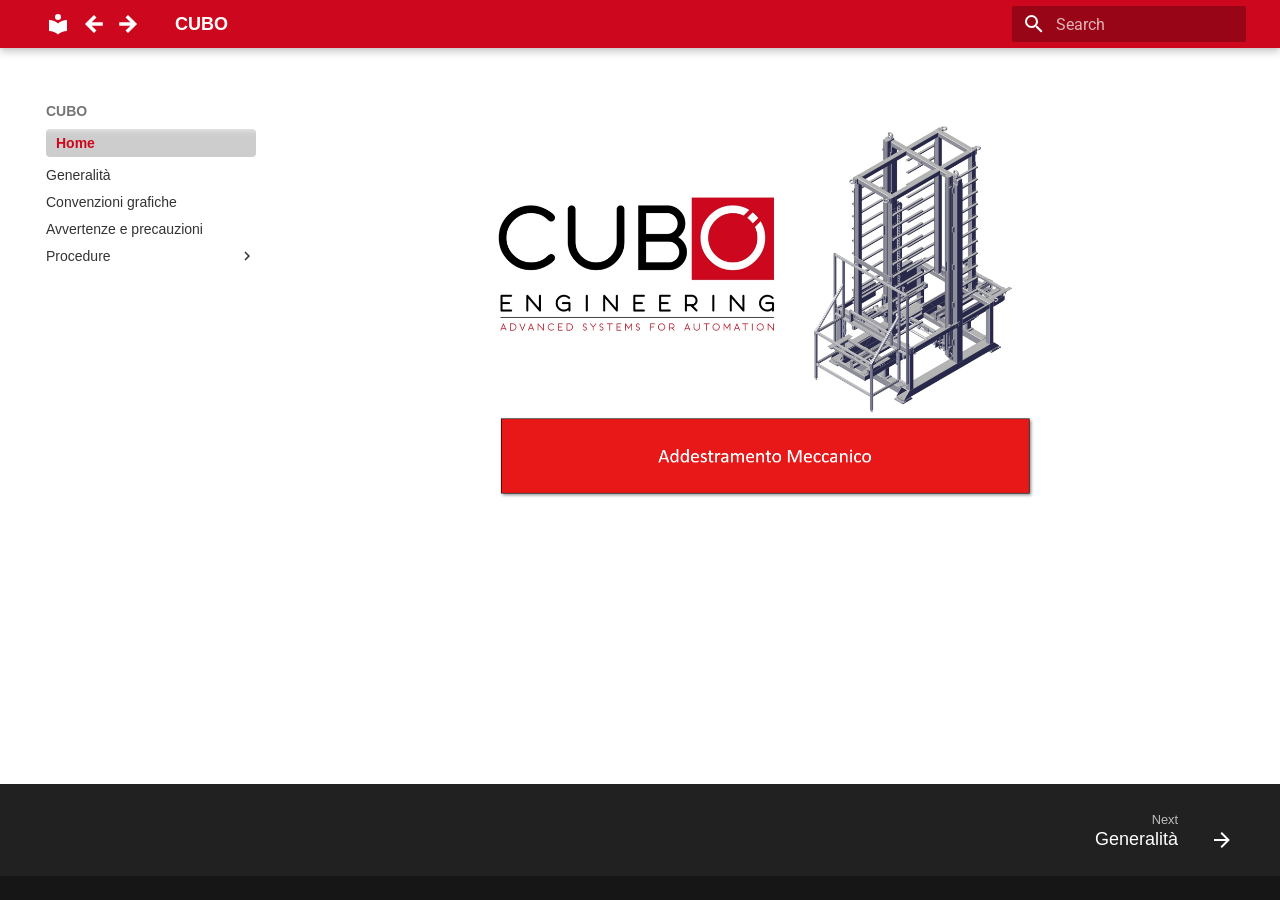
==== index.html @ 9cb29385 "Add files via upload" ====
<!doctype html>
<html lang="en" class="no-js">
  <head>
    
      <meta charset="utf-8">
      <meta name="viewport" content="width=device-width,initial-scale=1">
      
      
      
      
      
        <link rel="next" href="overview.html">
      
      
        
      
      
      <link rel="icon" href="assets/images/favicon.png">
      <meta name="generator" content="mkdocs-1.6.1, mkdocs-material-9.7.6">
    
    
      
        <title>CUBO</title>
      
    
    
      <link rel="stylesheet" href="assets/stylesheets/main.484c7ddc.min.css">
      
      


    
    
      
    
    
      
        
        
        <link rel="preconnect" href="https://fonts.gstatic.com" crossorigin>
        <link rel="stylesheet" href="https://fonts.googleapis.com/css?family=Roboto:300,300i,400,400i,700,700i%7CRoboto+Mono:400,400i,700,700i&display=fallback">
        <style>:root{--md-text-font:"Roboto";--md-code-font:"Roboto Mono"}</style>
      
    
    
      <link rel="stylesheet" href="style.css">
    
    <script>__md_scope=new URL(".",location),__md_hash=e=>[...e].reduce(((e,_)=>(e<<5)-e+_.charCodeAt(0)),0),__md_get=(e,_=localStorage,t=__md_scope)=>JSON.parse(_.getItem(t.pathname+"."+e)),__md_set=(e,_,t=localStorage,a=__md_scope)=>{try{t.setItem(a.pathname+"."+e,JSON.stringify(_))}catch(e){}}</script>
    
      

    
    
  </head>
  
  
    <body dir="ltr">
  
    
    <input class="md-toggle" data-md-toggle="drawer" type="checkbox" id="__drawer" autocomplete="off">
    <input class="md-toggle" data-md-toggle="search" type="checkbox" id="__search" autocomplete="off">
    <label class="md-overlay" for="__drawer"></label>
    <div data-md-component="skip">
      
    </div>
    <div data-md-component="announce">
      
    </div>
    
    
      

  

<header class="md-header md-header--shadow" data-md-component="header">
  <nav class="md-header__inner md-grid" aria-label="Header">
    <a href="index.html" title="CUBO" class="md-header__button md-logo" aria-label="CUBO" data-md-component="logo">
      
  
  <svg xmlns="http://www.w3.org/2000/svg" viewBox="0 0 24 24"><path d="M12 8a3 3 0 0 0 3-3 3 3 0 0 0-3-3 3 3 0 0 0-3 3 3 3 0 0 0 3 3m0 3.54C9.64 9.35 6.5 8 3 8v11c3.5 0 6.64 1.35 9 3.54 2.36-2.19 5.5-3.54 9-3.54V8c-3.5 0-6.64 1.35-9 3.54"/></svg>

    </a>
    <label class="md-header__button md-icon" for="__drawer">
      
      <svg xmlns="http://www.w3.org/2000/svg" viewBox="0 0 24 24"><path d="M3 6h18v2H3zm0 5h18v2H3zm0 5h18v2H3z"/></svg>
    </label>
    <div class="md-header__title" data-md-component="header-title">
      <div class="md-header__ellipsis">
        <div class="md-header__topic">
          <span class="md-ellipsis">
            CUBO
          </span>
        </div>
        <div class="md-header__topic" data-md-component="header-topic">
          <span class="md-ellipsis">
            
              Home
            
          </span>
        </div>
      </div>
    </div>
    
    
      <script>var palette=__md_get("__palette");if(palette&&palette.color){if("(prefers-color-scheme)"===palette.color.media){var media=matchMedia("(prefers-color-scheme: light)"),input=document.querySelector(media.matches?"[data-md-color-media='(prefers-color-scheme: light)']":"[data-md-color-media='(prefers-color-scheme: dark)']");palette.color.media=input.getAttribute("data-md-color-media"),palette.color.scheme=input.getAttribute("data-md-color-scheme"),palette.color.primary=input.getAttribute("data-md-color-primary"),palette.color.accent=input.getAttribute("data-md-color-accent")}for(var[key,value]of Object.entries(palette.color))document.body.setAttribute("data-md-color-"+key,value)}</script>
    
    
    
      
      
        <label class="md-header__button md-icon" for="__search">
          
          <svg xmlns="http://www.w3.org/2000/svg" viewBox="0 0 24 24"><path d="M9.5 3A6.5 6.5 0 0 1 16 9.5c0 1.61-.59 3.09-1.56 4.23l.27.27h.79l5 5-1.5 1.5-5-5v-.79l-.27-.27A6.52 6.52 0 0 1 9.5 16 6.5 6.5 0 0 1 3 9.5 6.5 6.5 0 0 1 9.5 3m0 2C7 5 5 7 5 9.5S7 14 9.5 14 14 12 14 9.5 12 5 9.5 5"/></svg>
        </label>
        <div class="md-search" data-md-component="search" role="dialog">
  <label class="md-search__overlay" for="__search"></label>
  <div class="md-search__inner" role="search">
    <form class="md-search__form" name="search">
      <input type="text" class="md-search__input" name="query" aria-label="Search" placeholder="Search" autocapitalize="off" autocorrect="off" autocomplete="off" spellcheck="false" data-md-component="search-query" required>
      <label class="md-search__icon md-icon" for="__search">
        
        <svg xmlns="http://www.w3.org/2000/svg" viewBox="0 0 24 24"><path d="M9.5 3A6.5 6.5 0 0 1 16 9.5c0 1.61-.59 3.09-1.56 4.23l.27.27h.79l5 5-1.5 1.5-5-5v-.79l-.27-.27A6.52 6.52 0 0 1 9.5 16 6.5 6.5 0 0 1 3 9.5 6.5 6.5 0 0 1 9.5 3m0 2C7 5 5 7 5 9.5S7 14 9.5 14 14 12 14 9.5 12 5 9.5 5"/></svg>
        
        <svg xmlns="http://www.w3.org/2000/svg" viewBox="0 0 24 24"><path d="M20 11v2H8l5.5 5.5-1.42 1.42L4.16 12l7.92-7.92L13.5 5.5 8 11z"/></svg>
      </label>
      <nav class="md-search__options" aria-label="Search">
        
        <button type="reset" class="md-search__icon md-icon" title="Clear" aria-label="Clear" tabindex="-1">
          
          <svg xmlns="http://www.w3.org/2000/svg" viewBox="0 0 24 24"><path d="M19 6.41 17.59 5 12 10.59 6.41 5 5 6.41 10.59 12 5 17.59 6.41 19 12 13.41 17.59 19 19 17.59 13.41 12z"/></svg>
        </button>
      </nav>
      
    </form>
    <div class="md-search__output">
      <div class="md-search__scrollwrap" tabindex="0" data-md-scrollfix>
        <div class="md-search-result" data-md-component="search-result">
          <div class="md-search-result__meta">
            Initializing search
          </div>
          <ol class="md-search-result__list" role="presentation"></ol>
        </div>
      </div>
    </div>
  </div>
</div>
      
    
    
  </nav>
  
</header>
    
    <div class="md-container" data-md-component="container">
      
      
        
          
        
      
      <main class="md-main" data-md-component="main">
        <div class="md-main__inner md-grid">
          
            
              
              <div class="md-sidebar md-sidebar--primary" data-md-component="sidebar" data-md-type="navigation" >
                <div class="md-sidebar__scrollwrap">
                  <div class="md-sidebar__inner">
                    



  

<nav class="md-nav md-nav--primary md-nav--integrated" aria-label="Navigation" data-md-level="0">
  <label class="md-nav__title" for="__drawer">
    <a href="index.html" title="CUBO" class="md-nav__button md-logo" aria-label="CUBO" data-md-component="logo">
      
  
  <svg xmlns="http://www.w3.org/2000/svg" viewBox="0 0 24 24"><path d="M12 8a3 3 0 0 0 3-3 3 3 0 0 0-3-3 3 3 0 0 0-3 3 3 3 0 0 0 3 3m0 3.54C9.64 9.35 6.5 8 3 8v11c3.5 0 6.64 1.35 9 3.54 2.36-2.19 5.5-3.54 9-3.54V8c-3.5 0-6.64 1.35-9 3.54"/></svg>

    </a>
    CUBO
  </label>
  
  <ul class="md-nav__list" data-md-scrollfix>
    
      
      
  
  
    
  
  
  
    <li class="md-nav__item md-nav__item--active">
      
      <input class="md-nav__toggle md-toggle" type="checkbox" id="__toc">
      
      
      
      <a href="index.html" class="md-nav__link md-nav__link--active">
        
  
  
  <span class="md-ellipsis">
    
  
    Home
  

    
  </span>
  
  

      </a>
      
    </li>
  

    
      
      
  
  
  
  
    <li class="md-nav__item">
      <a href="overview.html" class="md-nav__link">
        
  
  
  <span class="md-ellipsis">
    
  
    Generalità
  

    
  </span>
  
  

      </a>
    </li>
  

    
      
      
  
  
  
  
    <li class="md-nav__item">
      <a href="symbols.html" class="md-nav__link">
        
  
  
  <span class="md-ellipsis">
    
  
    Convenzioni grafiche
  

    
  </span>
  
  

      </a>
    </li>
  

    
      
      
  
  
  
  
    <li class="md-nav__item">
      <a href="avvertenze.html" class="md-nav__link">
        
  
  
  <span class="md-ellipsis">
    
  
    Avvertenze e precauzioni
  

    
  </span>
  
  

      </a>
    </li>
  

    
      
      
  
  
  
  
    
    
      
        
      
        
      
    
    
    
    
    <li class="md-nav__item md-nav__item--nested">
      
        
        
        <input class="md-nav__toggle md-toggle " type="checkbox" id="__nav_5" >
        
          
          <label class="md-nav__link" for="__nav_5" id="__nav_5_label" tabindex="0">
            
  
  
  <span class="md-ellipsis">
    
  
    Procedure
  

    
  </span>
  
  

            <span class="md-nav__icon md-icon"></span>
          </label>
        
        <nav class="md-nav" data-md-level="1" aria-labelledby="__nav_5_label" aria-expanded="false">
          <label class="md-nav__title" for="__nav_5">
            <span class="md-nav__icon md-icon"></span>
            
  
    Procedure
  

          </label>
          <ul class="md-nav__list" data-md-scrollfix>
            
              
                
  
  
  
  
    
    
      
        
      
        
      
    
    
    
    
    <li class="md-nav__item md-nav__item--nested">
      
        
        
        <input class="md-nav__toggle md-toggle " type="checkbox" id="__nav_5_1" >
        
          
          <label class="md-nav__link" for="__nav_5_1" id="__nav_5_1_label" tabindex="0">
            
  
  
  <span class="md-ellipsis">
    
  
    Motore asse verticale
  

    
  </span>
  
  

            <span class="md-nav__icon md-icon"></span>
          </label>
        
        <nav class="md-nav" data-md-level="2" aria-labelledby="__nav_5_1_label" aria-expanded="false">
          <label class="md-nav__title" for="__nav_5_1">
            <span class="md-nav__icon md-icon"></span>
            
  
    Motore asse verticale
  

          </label>
          <ul class="md-nav__list" data-md-scrollfix>
            
              
                
  
  
  
  
    <li class="md-nav__item">
      <a href="Motore%20asse%20verticale/smontaggio.html" class="md-nav__link">
        
  
  
  <span class="md-ellipsis">
    
  
    Smontaggio
  

    
  </span>
  
  

      </a>
    </li>
  

              
            
              
                
  
  
  
  
    <li class="md-nav__item">
      <a href="Motore%20asse%20verticale/montaggio.html" class="md-nav__link">
        
  
  
  <span class="md-ellipsis">
    
  
    Montaggio
  

    
  </span>
  
  

      </a>
    </li>
  

              
            
          </ul>
        </nav>
      
    </li>
  

              
            
              
                
  
  
  
  
    
    
      
        
      
        
      
        
      
    
    
    
    
    <li class="md-nav__item md-nav__item--nested">
      
        
        
        <input class="md-nav__toggle md-toggle " type="checkbox" id="__nav_5_2" >
        
          
          <label class="md-nav__link" for="__nav_5_2" id="__nav_5_2_label" tabindex="0">
            
  
  
  <span class="md-ellipsis">
    
  
    Cinghie carrello 3
  

    
  </span>
  
  

            <span class="md-nav__icon md-icon"></span>
          </label>
        
        <nav class="md-nav" data-md-level="2" aria-labelledby="__nav_5_2_label" aria-expanded="false">
          <label class="md-nav__title" for="__nav_5_2">
            <span class="md-nav__icon md-icon"></span>
            
  
    Cinghie carrello 3
  

          </label>
          <ul class="md-nav__list" data-md-scrollfix>
            
              
                
  
  
  
  
    <li class="md-nav__item">
      <a href="Cinghie%20carrello%203/descrizione.html" class="md-nav__link">
        
  
  
  <span class="md-ellipsis">
    
  
    Descrizione
  

    
  </span>
  
  

      </a>
    </li>
  

              
            
              
                
  
  
  
  
    <li class="md-nav__item">
      <a href="Cinghie%20carrello%203/smontaggio.html" class="md-nav__link">
        
  
  
  <span class="md-ellipsis">
    
  
    Smontaggio
  

    
  </span>
  
  

      </a>
    </li>
  

              
            
              
                
  
  
  
  
    <li class="md-nav__item">
      <a href="Cinghie%20carrello%203/montaggio.html" class="md-nav__link">
        
  
  
  <span class="md-ellipsis">
    
  
    Montaggio
  

    
  </span>
  
  

      </a>
    </li>
  

              
            
          </ul>
        </nav>
      
    </li>
  

              
            
          </ul>
        </nav>
      
    </li>
  

    
  </ul>
</nav>
                  </div>
                </div>
              </div>
            
            
          
          
            <div class="md-content" data-md-component="content">
              
              <article class="md-content__inner md-typeset">
                
                  



  <h1>Home</h1>

<!DOCTYPE html>
<html>
<head>
    <link rel="stylesheet" href="../style.css">
</head>
<body>

<style>
    /* Nasconde il titolo solo in questa pagina */
    h1 { display: none !important; }
</style>

<figure class="centered-figure">
    <img src="./images/copertina.png" alt="Descrizione immagine">
</figure>












                
              </article>
            </div>
          
          
<script>var target=document.getElementById(location.hash.slice(1));target&&target.name&&(target.checked=target.name.startsWith("__tabbed_"))</script>
        </div>
        
      </main>
      
        <footer class="md-footer">
  
    
      
      <nav class="md-footer__inner md-grid" aria-label="Footer" >
        
        
          
          <a href="overview.html" class="md-footer__link md-footer__link--next" aria-label="Next: Generalità">
            <div class="md-footer__title">
              <span class="md-footer__direction">
                Next
              </span>
              <div class="md-ellipsis">
                Generalità
              </div>
            </div>
            <div class="md-footer__button md-icon">
              
              <svg xmlns="http://www.w3.org/2000/svg" viewBox="0 0 24 24"><path d="M4 11v2h12l-5.5 5.5 1.42 1.42L19.84 12l-7.92-7.92L10.5 5.5 16 11z"/></svg>
            </div>
          </a>
        
      </nav>
    
  
  <div class="md-footer-meta md-typeset">
    <div class="md-footer-meta__inner md-grid">
      <div class="md-copyright">
  
  
</div>
      
    </div>
  </div>
</footer>
      
    </div>
    <div class="md-dialog" data-md-component="dialog">
      <div class="md-dialog__inner md-typeset"></div>
    </div>
    
    
    
      
      
      <script id="__config" type="application/json">{"annotate": null, "base": ".", "features": ["navigation.footer", "navigation.indexes", "toc.integrate"], "search": "assets/javascripts/workers/search.2c215733.min.js", "tags": null, "translations": {"clipboard.copied": "Copied to clipboard", "clipboard.copy": "Copy to clipboard", "search.result.more.one": "1 more on this page", "search.result.more.other": "# more on this page", "search.result.none": "No matching documents", "search.result.one": "1 matching document", "search.result.other": "# matching documents", "search.result.placeholder": "Type to start searching", "search.result.term.missing": "Missing", "select.version": "Select version"}, "version": null}</script>
    
    
      <script src="assets/javascripts/bundle.79ae519e.min.js"></script>
      
        <script src="https://jquery.com"></script>
      
        <script src="javascripts/nav_buttons.js"></script>
      
    
  </body>
</html>
---- assets/stylesheets/main.484c7ddc.min.css ----
@charset "UTF-8";html{-webkit-text-size-adjust:none;-moz-text-size-adjust:none;text-size-adjust:none;box-sizing:border-box}*,:after,:before{box-sizing:inherit}@media (prefers-reduced-motion){*,:after,:before{transition:none!important}}body{margin:0}a,button,input,label{-webkit-tap-highlight-color:transparent}a{color:inherit;text-decoration:none}hr{border:0;box-sizing:initial;display:block;height:.05rem;overflow:visible;padding:0}small{font-size:80%}sub,sup{line-height:1em}img{border-style:none}table{border-collapse:initial;border-spacing:0}td,th{font-weight:400;vertical-align:top}button{background:#0000;border:0;font-family:inherit;font-size:inherit;margin:0;padding:0}input{border:0;outline:none}:root{--md-primary-fg-color:#4051b5;--md-primary-fg-color--light:#5d6cc0;--md-primary-fg-color--dark:#303fa1;--md-primary-bg-color:#fff;--md-primary-bg-color--light:#ffffffb3;--md-accent-fg-color:#526cfe;--md-accent-fg-color--transparent:#526cfe1a;--md-accent-bg-color:#fff;--md-accent-bg-color--light:#ffffffb3}[data-md-color-scheme=default]{color-scheme:light}[data-md-color-scheme=default] img[src$="#gh-dark-mode-only"],[data-md-color-scheme=default] img[src$="#only-dark"]{display:none}:root,[data-md-color-scheme=default]{--md-hue:225deg;--md-default-fg-color:#000000de;--md-default-fg-color--light:#0000008a;--md-default-fg-color--lighter:#00000052;--md-default-fg-color--lightest:#00000012;--md-default-bg-color:#fff;--md-default-bg-color--light:#ffffffb3;--md-default-bg-color--lighter:#ffffff4d;--md-default-bg-color--lightest:#ffffff1f;--md-code-fg-color:#36464e;--md-code-bg-color:#f5f5f5;--md-code-bg-color--light:#f5f5f5b3;--md-code-bg-color--lighter:#f5f5f54d;--md-code-hl-color:#4287ff;--md-code-hl-color--light:#4287ff1a;--md-code-hl-number-color:#d52a2a;--md-code-hl-special-color:#db1457;--md-code-hl-function-color:#a846b9;--md-code-hl-constant-color:#6e59d9;--md-code-hl-keyword-color:#3f6ec6;--md-code-hl-string-color:#1c7d4d;--md-code-hl-name-color:var(--md-code-fg-color);--md-code-hl-operator-color:var(--md-default-fg-color--light);--md-code-hl-punctuation-color:var(--md-default-fg-color--light);--md-code-hl-comment-color:var(--md-default-fg-color--light);--md-code-hl-generic-color:var(--md-default-fg-color--light);--md-code-hl-variable-color:var(--md-default-fg-color--light);--md-typeset-color:var(--md-default-fg-color);--md-typeset-a-color:var(--md-primary-fg-color);--md-typeset-del-color:#f5503d26;--md-typeset-ins-color:#0bd57026;--md-typeset-kbd-color:#fafafa;--md-typeset-kbd-accent-color:#fff;--md-typeset-kbd-border-color:#b8b8b8;--md-typeset-mark-color:#ffff0080;--md-typeset-table-color:#0000001f;--md-typeset-table-color--light:rgba(0,0,0,.035);--md-admonition-fg-color:var(--md-default-fg-color);--md-admonition-bg-color:var(--md-default-bg-color);--md-warning-fg-color:#000000de;--md-warning-bg-color:#ff9;--md-footer-fg-color:#fff;--md-footer-fg-color--light:#ffffffb3;--md-footer-fg-color--lighter:#ffffff73;--md-footer-bg-color:#000000de;--md-footer-bg-color--dark:#00000052;--md-shadow-z1:0 0.2rem 0.5rem #0000000d,0 0 0.05rem #0000001a;--md-shadow-z2:0 0.2rem 0.5rem #0000001a,0 0 0.05rem #00000040;--md-shadow-z3:0 0.2rem 0.5rem #0003,0 0 0.05rem #00000059}.md-icon svg{fill:currentcolor;display:block;height:1.2rem;width:1.2rem}body{-webkit-font-smoothing:antialiased;-moz-osx-font-smoothing:grayscale;--md-text-font-family:var(--md-text-font,_),-apple-system,BlinkMacSystemFont,Helvetica,Arial,sans-serif;--md-code-font-family:var(--md-code-font,_),SFMono-Regular,Consolas,Menlo,monospace}aside,body,input{font-feature-settings:"kern","liga";color:var(--md-typeset-color);font-family:var(--md-text-font-family)}code,kbd,pre{font-feature-settings:"kern";font-family:var(--md-code-font-family)}:root{--md-typeset-table-sort-icon:url('data:image/svg+xml;charset=utf-8,<svg xmlns="http://www.w3.org/2000/svg" viewBox="0 0 24 24"><path d="m18 21-4-4h3V7h-3l4-4 4 4h-3v10h3M2 19v-2h10v2M2 13v-2h7v2M2 7V5h4v2z"/></svg>');--md-typeset-table-sort-icon--asc:url('data:image/svg+xml;charset=utf-8,<svg xmlns="http://www.w3.org/2000/svg" viewBox="0 0 24 24"><path d="M19 17h3l-4 4-4-4h3V3h2M2 17h10v2H2M6 5v2H2V5m0 6h7v2H2z"/></svg>');--md-typeset-table-sort-icon--desc:url('data:image/svg+xml;charset=utf-8,<svg xmlns="http://www.w3.org/2000/svg" viewBox="0 0 24 24"><path d="M19 7h3l-4-4-4 4h3v14h2M2 17h10v2H2M6 5v2H2V5m0 6h7v2H2z"/></svg>')}.md-typeset{-webkit-print-color-adjust:exact;color-adjust:exact;font-size:.8rem;line-height:1.6;overflow-wrap:break-word}@media print{.md-typeset{font-size:.68rem}}.md-typeset blockquote,.md-typeset dl,.md-typeset figure,.md-typeset ol,.md-typeset pre,.md-typeset ul{margin-bottom:1em;margin-top:1em}.md-typeset h1{color:var(--md-default-fg-color--light);font-size:2em;line-height:1.3;margin:0 0 1.25em}.md-typeset h1,.md-typeset h2{font-weight:300;letter-spacing:-.01em}.md-typeset h2{font-size:1.5625em;line-height:1.4;margin:1.6em 0 .64em}.md-typeset h3{font-size:1.25em;font-weight:400;letter-spacing:-.01em;line-height:1.5;margin:1.6em 0 .8em}.md-typeset h2+h3{margin-top:.8em}.md-typeset h4{font-weight:700;letter-spacing:-.01em;margin:1em 0}.md-typeset h5,.md-typeset h6{color:var(--md-default-fg-color--light);font-size:.8em;font-weight:700;letter-spacing:-.01em;margin:1.25em 0}.md-typeset h5{text-transform:uppercase}.md-typeset h5 code{text-transform:none}.md-typeset hr{border-bottom:.05rem solid var(--md-default-fg-color--lightest);display:flow-root;margin:1.5em 0}.md-typeset a{color:var(--md-typeset-a-color);word-break:break-word}.md-typeset a,.md-typeset a:before{transition:color 125ms}.md-typeset a:focus,.md-typeset a:hover{color:var(--md-accent-fg-color)}.md-typeset a:focus code,.md-typeset a:hover code{background-color:var(--md-accent-fg-color--transparent);color:var(--md-accent-fg-color)}.md-typeset a code{color:var(--md-typeset-a-color)}.md-typeset a.focus-visible{outline-color:var(--md-accent-fg-color);outline-offset:.2rem}.md-typeset code,.md-typeset kbd,.md-typeset pre{color:var(--md-code-fg-color);direction:ltr;font-variant-ligatures:none;transition:background-color 125ms}@media print{.md-typeset code,.md-typeset kbd,.md-typeset pre{white-space:pre-wrap}}.md-typeset code{background-color:var(--md-code-bg-color);border-radius:.1rem;-webkit-box-decoration-break:clone;box-decoration-break:clone;font-size:.85em;padding:0 .2941176471em;transition:color 125ms,background-color 125ms;word-break:break-word}.md-typeset code:not(.focus-visible){-webkit-tap-highlight-color:transparent;outline:none}.md-typeset pre{display:flow-root;line-height:1.4;position:relative}.md-typeset pre>code{-webkit-box-decoration-break:slice;box-decoration-break:slice;box-shadow:none;display:block;margin:0;outline-color:var(--md-accent-fg-color);overflow:auto;padding:.7720588235em 1.1764705882em;scrollbar-color:var(--md-default-fg-color--lighter) #0000;scrollbar-width:thin;touch-action:auto;word-break:normal}.md-typeset pre>code:hover{scrollbar-color:var(--md-accent-fg-color) #0000}.md-typeset pre>code::-webkit-scrollbar{height:.2rem;width:.2rem}.md-typeset pre>code::-webkit-scrollbar-thumb{background-color:var(--md-default-fg-color--lighter)}.md-typeset pre>code::-webkit-scrollbar-thumb:hover{background-color:var(--md-accent-fg-color)}.md-typeset kbd{background-color:var(--md-typeset-kbd-color);border-radius:.1rem;box-shadow:0 .1rem 0 .05rem var(--md-typeset-kbd-border-color),0 .1rem 0 var(--md-typeset-kbd-border-color),0 -.1rem .2rem var(--md-typeset-kbd-accent-color) inset;color:var(--md-default-fg-color);display:inline-block;font-size:.75em;padding:0 .6666666667em;vertical-align:text-top;word-break:break-word}.md-typeset mark{background-color:var(--md-typeset-mark-color);-webkit-box-decoration-break:clone;box-decoration-break:clone;color:inherit;word-break:break-word}.md-typeset abbr{cursor:help;text-decoration:none}.md-typeset [data-preview],.md-typeset abbr{border-bottom:.05rem dotted var(--md-default-fg-color--light)}.md-typeset small{opacity:.75}[dir=ltr] .md-typeset sub,[dir=ltr] .md-typeset sup{margin-left:.078125em}[dir=rtl] .md-typeset sub,[dir=rtl] .md-typeset sup{margin-right:.078125em}[dir=ltr] .md-typeset blockquote{padding-left:.6rem}[dir=rtl] .md-typeset blockquote{padding-right:.6rem}[dir=ltr] .md-typeset blockquote{border-left:.2rem solid var(--md-default-fg-color--lighter)}[dir=rtl] .md-typeset blockquote{border-right:.2rem solid var(--md-default-fg-color--lighter)}.md-typeset blockquote{color:var(--md-default-fg-color--light);margin-left:0;margin-right:0}.md-typeset ul{list-style-type:disc}.md-typeset ul[type]{list-style-type:revert-layer}[dir=ltr] .md-typeset ol,[dir=ltr] .md-typeset ul{margin-left:.625em}[dir=rtl] .md-typeset ol,[dir=rtl] .md-typeset ul{margin-right:.625em}.md-typeset ol,.md-typeset ul{padding:0}.md-typeset ol:not([hidden]),.md-typeset ul:not([hidden]){display:flow-root}.md-typeset ol ol,.md-typeset ul ol{list-style-type:lower-alpha}.md-typeset ol ol ol,.md-typeset ul ol ol{list-style-type:lower-roman}.md-typeset ol ol ol ol,.md-typeset ul ol ol ol{list-style-type:upper-alpha}.md-typeset ol ol ol ol ol,.md-typeset ul ol ol ol ol{list-style-type:upper-roman}.md-typeset ol[type],.md-typeset ul[type]{list-style-type:revert-layer}[dir=ltr] .md-typeset ol li,[dir=ltr] .md-typeset ul li{margin-left:1.25em}[dir=rtl] .md-typeset ol li,[dir=rtl] .md-typeset ul li{margin-right:1.25em}.md-typeset ol li,.md-typeset ul li{margin-bottom:.5em}.md-typeset ol li blockquote,.md-typeset ol li p,.md-typeset ul li blockquote,.md-typeset ul li p{margin:.5em 0}.md-typeset ol li:last-child,.md-typeset ul li:last-child{margin-bottom:0}[dir=ltr] .md-typeset ol li ol,[dir=ltr] .md-typeset ol li ul,[dir=ltr] .md-typeset ul li ol,[dir=ltr] .md-typeset ul li ul{margin-left:.625em}[dir=rtl] .md-typeset ol li ol,[dir=rtl] .md-typeset ol li ul,[dir=rtl] .md-typeset ul li ol,[dir=rtl] .md-typeset ul li ul{margin-right:.625em}.md-typeset ol li ol,.md-typeset ol li ul,.md-typeset ul li ol,.md-typeset ul li ul{margin-bottom:.5em;margin-top:.5em}[dir=ltr] .md-typeset dd{margin-left:1.875em}[dir=rtl] .md-typeset dd{margin-right:1.875em}.md-typeset dd{margin-bottom:1.5em;margin-top:1em}.md-typeset img,.md-typeset svg,.md-typeset video{height:auto;max-width:100%}.md-typeset img[align=left]{margin:1em 1em 1em 0}.md-typeset img[align=right]{margin:1em 0 1em 1em}.md-typeset img[align]:only-child{margin-top:0}.md-typeset figure{display:flow-root;margin:1em auto;max-width:100%;text-align:center;width:fit-content}.md-typeset figure img{display:block;margin:0 auto}.md-typeset figcaption{font-style:italic;margin:1em auto;max-width:24rem}.md-typeset iframe{max-width:100%}.md-typeset table:not([class]){background-color:var(--md-default-bg-color);border:.05rem solid var(--md-typeset-table-color);border-radius:.1rem;display:inline-block;font-size:.64rem;max-width:100%;overflow:auto;touch-action:auto}@media print{.md-typeset table:not([class]){display:table}}.md-typeset table:not([class])+*{margin-top:1.5em}.md-typeset table:not([class]) td>:first-child,.md-typeset table:not([class]) th>:first-child{margin-top:0}.md-typeset table:not([class]) td>:last-child,.md-typeset table:not([class]) th>:last-child{margin-bottom:0}.md-typeset table:not([class]) td:not([align]),.md-typeset table:not([class]) th:not([align]){text-align:left}[dir=rtl] .md-typeset table:not([class]) td:not([align]),[dir=rtl] .md-typeset table:not([class]) th:not([align]){text-align:right}.md-typeset table:not([class]) th{font-weight:700;min-width:5rem;padding:.9375em 1.25em;vertical-align:top}.md-typeset table:not([class]) td{border-top:.05rem solid var(--md-typeset-table-color);padding:.9375em 1.25em;vertical-align:top}.md-typeset table:not([class]) tbody tr{transition:background-color 125ms}.md-typeset table:not([class]) tbody tr:hover{background-color:var(--md-typeset-table-color--light);box-shadow:0 .05rem 0 var(--md-default-bg-color) inset}.md-typeset table:not([class]) a{word-break:normal}.md-typeset table th[role=columnheader]{cursor:pointer}[dir=ltr] .md-typeset table th[role=columnheader]:after{margin-left:.5em}[dir=rtl] .md-typeset table th[role=columnheader]:after{margin-right:.5em}.md-typeset table th[role=columnheader]:after{content:"";display:inline-block;height:1.2em;-webkit-mask-image:var(--md-typeset-table-sort-icon);mask-image:var(--md-typeset-table-sort-icon);-webkit-mask-repeat:no-repeat;mask-repeat:no-repeat;-webkit-mask-size:contain;mask-size:contain;transition:background-color 125ms;vertical-align:text-bottom;width:1.2em}.md-typeset table th[role=columnheader]:hover:after{background-color:var(--md-default-fg-color--lighter)}.md-typeset table th[role=columnheader][aria-sort=ascending]:after{background-color:var(--md-default-fg-color--light);-webkit-mask-image:var(--md-typeset-table-sort-icon--asc);mask-image:var(--md-typeset-table-sort-icon--asc)}.md-typeset table th[role=columnheader][aria-sort=descending]:after{background-color:var(--md-default-fg-color--light);-webkit-mask-image:var(--md-typeset-table-sort-icon--desc);mask-image:var(--md-typeset-table-sort-icon--desc)}.md-typeset__scrollwrap{margin:1em -.8rem;overflow-x:auto;touch-action:auto}.md-typeset__table{display:inline-block;margin-bottom:.5em;padding:0 .8rem}@media print{.md-typeset__table{display:block}}html .md-typeset__table table{display:table;margin:0;overflow:hidden;width:100%}@media screen and (max-width:44.984375em){.md-content__inner>pre{margin:1em -.8rem}.md-content__inner>pre code{border-radius:0}}.md-typeset .md-author{border-radius:100%;display:block;flex-shrink:0;height:1.6rem;overflow:hidden;position:relative;transition:color 125ms,transform 125ms;width:1.6rem}.md-typeset .md-author img{display:block}.md-typeset .md-author--more{background:var(--md-default-fg-color--lightest);color:var(--md-default-fg-color--lighter);font-size:.6rem;font-weight:700;line-height:1.6rem;text-align:center}.md-typeset .md-author--long{height:2.4rem;width:2.4rem}.md-typeset a.md-author{transform:scale(1)}.md-typeset a.md-author img{border-radius:100%;filter:grayscale(100%) opacity(75%);transition:filter 125ms}.md-typeset a.md-author:focus,.md-typeset a.md-author:hover{transform:scale(1.1);z-index:1}.md-typeset a.md-author:focus img,.md-typeset a.md-author:hover img{filter:grayscale(0)}.md-banner{background-color:var(--md-footer-bg-color);color:var(--md-footer-fg-color);overflow:auto}@media print{.md-banner{display:none}}.md-banner--warning{background-color:var(--md-warning-bg-color);color:var(--md-warning-fg-color)}.md-banner__inner{font-size:.7rem;margin:.6rem auto;padding:0 .8rem}[dir=ltr] .md-banner__button{float:right}[dir=rtl] .md-banner__button{float:left}.md-banner__button{color:inherit;cursor:pointer;transition:opacity .25s}.no-js .md-banner__button{display:none}.md-banner__button:hover{opacity:.7}html{font-size:125%;height:100%;overflow-x:hidden}@media screen and (min-width:100em){html{font-size:137.5%}}@media screen and (min-width:125em){html{font-size:150%}}body{background-color:var(--md-default-bg-color);display:flex;flex-direction:column;font-size:.5rem;min-height:100%;position:relative;width:100%}@media print{body{display:block}}@media screen and (max-width:59.984375em){body[data-md-scrolllock]{position:fixed}}.md-grid{margin-left:auto;margin-right:auto;max-width:61rem}.md-container{display:flex;flex-direction:column;flex-grow:1}@media print{.md-container{display:block}}.md-main{flex-grow:1}.md-main__inner{display:flex;height:100%;margin-top:1.5rem}.md-ellipsis{overflow:hidden;text-overflow:ellipsis}.md-toggle{display:none}.md-option{height:0;opacity:0;position:absolute;width:0}.md-option:checked+label:not([hidden]){display:block}.md-option.focus-visible+label{outline-color:var(--md-accent-fg-color);outline-style:auto}.md-skip{background-color:var(--md-default-fg-color);border-radius:.1rem;color:var(--md-default-bg-color);font-size:.64rem;margin:.5rem;opacity:0;outline-color:var(--md-accent-fg-color);padding:.3rem .5rem;position:fixed;transform:translateY(.4rem);z-index:-1}.md-skip:focus{opacity:1;transform:translateY(0);transition:transform .25s cubic-bezier(.4,0,.2,1),opacity 175ms 75ms;z-index:10}@page{margin:25mm}:root{--md-clipboard-icon:url('data:image/svg+xml;charset=utf-8,<svg xmlns="http://www.w3.org/2000/svg" viewBox="0 0 24 24"><path d="M19 21H8V7h11m0-2H8a2 2 0 0 0-2 2v14a2 2 0 0 0 2 2h11a2 2 0 0 0 2-2V7a2 2 0 0 0-2-2m-3-4H4a2 2 0 0 0-2 2v14h2V3h12z"/></svg>')}.md-clipboard{border-radius:.1rem;color:var(--md-default-fg-color--lightest);cursor:pointer;height:1.5em;outline-color:var(--md-accent-fg-color);outline-offset:.1rem;transition:color .25s;width:1.5em;z-index:1}@media print{.md-clipboard{display:none}}.md-clipboard:not(.focus-visible){-webkit-tap-highlight-color:transparent;outline:none}:hover>.md-clipboard{color:var(--md-default-fg-color--light)}.md-clipboard:focus,.md-clipboard:hover{color:var(--md-accent-fg-color)}.md-clipboard:after{background-color:currentcolor;content:"";display:block;height:1.125em;margin:0 auto;-webkit-mask-image:var(--md-clipboard-icon);mask-image:var(--md-clipboard-icon);-webkit-mask-position:center;mask-position:center;-webkit-mask-repeat:no-repeat;mask-repeat:no-repeat;-webkit-mask-size:contain;mask-size:contain;width:1.125em}.md-clipboard--inline{cursor:pointer}.md-clipboard--inline code{transition:color .25s,background-color .25s}.md-clipboard--inline:focus code,.md-clipboard--inline:hover code{background-color:var(--md-accent-fg-color--transparent);color:var(--md-accent-fg-color)}:root{--md-code-select-icon:url('data:image/svg+xml;charset=utf-8,<svg xmlns="http://www.w3.org/2000/svg" viewBox="0 0 24 24"><path d="M19 19h-4v2h4c1.1 0 2-.9 2-2v-4h-2m0-12h-4v2h4v4h2V5c0-1.1-.9-2-2-2M5 5h4V3H5c-1.1 0-2 .9-2 2v4h2m0 6H3v4c0 1.1.9 2 2 2h4v-2H5zm2-4h2v2H7zm4 0h2v2h-2zm4 0h2v2h-2zM7 7h2v2H7zm4 0h2v2h-2zm4 0h2v2h-2zm-8 8h2v2H7zm4 0h2v2h-2zm4 0h2v2h-2z"/></svg>');--md-code-copy-icon:url('data:image/svg+xml;charset=utf-8,<svg xmlns="http://www.w3.org/2000/svg" viewBox="0 0 24 24"><path d="M19 21H8V7h11m0-2H8a2 2 0 0 0-2 2v14a2 2 0 0 0 2 2h11a2 2 0 0 0 2-2V7a2 2 0 0 0-2-2m-3-4H4a2 2 0 0 0-2 2v14h2V3h12z"/></svg>')}.md-typeset .md-code__content{display:grid}.md-code__nav{background-color:var(--md-code-bg-color--lighter);border-radius:.1rem;display:flex;gap:.2rem;padding:.2rem;position:absolute;right:.25em;top:.25em;transition:background-color .25s;z-index:1}:hover>.md-code__nav{background-color:var(--md-code-bg-color--light)}.md-code__button{color:var(--md-default-fg-color--lightest);cursor:pointer;display:block;height:1.5em;outline-color:var(--md-accent-fg-color);outline-offset:.1rem;transition:color .25s;width:1.5em}:hover>*>.md-code__button{color:var(--md-default-fg-color--light)}.md-code__button.focus-visible,.md-code__button:hover{color:var(--md-accent-fg-color)}.md-code__button--active{color:var(--md-default-fg-color)!important}.md-code__button:after{background-color:currentcolor;content:"";display:block;height:1.125em;margin:0 auto;-webkit-mask-position:center;mask-position:center;-webkit-mask-repeat:no-repeat;mask-repeat:no-repeat;-webkit-mask-size:contain;mask-size:contain;width:1.125em}.md-code__button[data-md-type=select]:after{-webkit-mask-image:var(--md-code-select-icon);mask-image:var(--md-code-select-icon)}.md-code__button[data-md-type=copy]:after{-webkit-mask-image:var(--md-code-copy-icon);mask-image:var(--md-code-copy-icon)}@keyframes consent{0%{opacity:0;transform:translateY(100%)}to{opacity:1;transform:translateY(0)}}@keyframes overlay{0%{opacity:0}to{opacity:1}}.md-consent__overlay{animation:overlay .25s both;-webkit-backdrop-filter:blur(.1rem);backdrop-filter:blur(.1rem);background-color:#0000008a;height:100%;opacity:1;position:fixed;top:0;width:100%;z-index:5}.md-consent__inner{animation:consent .5s cubic-bezier(.1,.7,.1,1) both;background-color:var(--md-default-bg-color);border:0;border-radius:.1rem;bottom:0;box-shadow:0 0 .2rem #0000001a,0 .2rem .4rem #0003;max-height:100%;overflow:auto;padding:0;position:fixed;width:100%;z-index:5}.md-consent__form{padding:.8rem}.md-consent__settings{display:none;margin:1em 0}input:checked+.md-consent__settings{display:block}.md-consent__controls{margin-bottom:.8rem}.md-typeset .md-consent__controls .md-button{display:inline}@media screen and (max-width:44.984375em){.md-typeset .md-consent__controls .md-button{display:block;margin-top:.4rem;text-align:center;width:100%}}.md-consent label{cursor:pointer}.md-content{flex-grow:1;min-width:0}.md-content__inner{margin:0 .8rem 1.2rem;padding-top:.6rem}@media screen and (min-width:76.25em){[dir=ltr] .md-sidebar--primary:not([hidden])~.md-content>.md-content__inner{margin-left:1.2rem}[dir=ltr] .md-sidebar--secondary:not([hidden])~.md-content>.md-content__inner,[dir=rtl] .md-sidebar--primary:not([hidden])~.md-content>.md-content__inner{margin-right:1.2rem}[dir=rtl] .md-sidebar--secondary:not([hidden])~.md-content>.md-content__inner{margin-left:1.2rem}}.md-content__inner:before{content:"";display:block;height:.4rem}.md-content__inner>:last-child{margin-bottom:0}[dir=ltr] .md-content__button{float:right}[dir=rtl] .md-content__button{float:left}[dir=ltr] .md-content__button{margin-left:.4rem}[dir=rtl] .md-content__button{margin-right:.4rem}.md-content__button{margin:.4rem 0;padding:0}@media print{.md-content__button{display:none}}.md-typeset .md-content__button{color:var(--md-default-fg-color--lighter)}.md-content__button svg{display:inline;vertical-align:top}[dir=rtl] .md-content__button svg{transform:scaleX(-1)}[dir=ltr] .md-dialog{right:.8rem}[dir=rtl] .md-dialog{left:.8rem}.md-dialog{background-color:var(--md-default-fg-color);border-radius:.1rem;bottom:.8rem;box-shadow:var(--md-shadow-z3);min-width:11.1rem;opacity:0;padding:.4rem .6rem;pointer-events:none;position:fixed;transform:translateY(100%);transition:transform 0ms .4s,opacity .4s;z-index:4}@media print{.md-dialog{display:none}}.md-dialog--active{opacity:1;pointer-events:auto;transform:translateY(0);transition:transform .4s cubic-bezier(.075,.85,.175,1),opacity .4s}.md-dialog__inner{color:var(--md-default-bg-color);font-size:.7rem}.md-feedback{margin:2em 0 1em;text-align:center}.md-feedback fieldset{border:none;margin:0;padding:0}.md-feedback__title{font-weight:700;margin:1em auto}.md-feedback__inner{position:relative}.md-feedback__list{display:flex;flex-wrap:wrap;place-content:baseline center;position:relative}.md-feedback__list:hover .md-icon:not(:disabled){color:var(--md-default-fg-color--lighter)}:disabled .md-feedback__list{min-height:1.8rem}.md-feedback__icon{color:var(--md-default-fg-color--light);cursor:pointer;flex-shrink:0;margin:0 .1rem;transition:color 125ms}.md-feedback__icon:not(:disabled).md-icon:hover{color:var(--md-accent-fg-color)}.md-feedback__icon:disabled{color:var(--md-default-fg-color--lightest);pointer-events:none}.md-feedback__note{opacity:0;position:relative;transform:translateY(.4rem);transition:transform .4s cubic-bezier(.1,.7,.1,1),opacity .15s}.md-feedback__note>*{margin:0 auto;max-width:16rem}:disabled .md-feedback__note{opacity:1;transform:translateY(0)}@media print{.md-feedback{display:none}}.md-footer{background-color:var(--md-footer-bg-color);color:var(--md-footer-fg-color)}@media print{.md-footer{display:none}}.md-footer__inner{justify-content:space-between;overflow:auto;padding:.2rem}.md-footer__inner:not([hidden]){display:flex}.md-footer__link{align-items:end;display:flex;flex-grow:0.01;margin-bottom:.4rem;margin-top:1rem;max-width:100%;outline-color:var(--md-accent-fg-color);overflow:hidden;transition:opacity .25s}.md-footer__link:focus,.md-footer__link:hover{opacity:.7}[dir=rtl] .md-footer__link svg{transform:scaleX(-1)}@media screen and (max-width:44.984375em){.md-footer__link--prev{flex-shrink:0}.md-footer__link--prev .md-footer__title{display:none}}[dir=ltr] .md-footer__link--next{margin-left:auto}[dir=rtl] .md-footer__link--next{margin-right:auto}.md-footer__link--next{text-align:right}[dir=rtl] .md-footer__link--next{text-align:left}.md-footer__title{flex-grow:1;font-size:.9rem;margin-bottom:.7rem;max-width:calc(100% - 2.4rem);padding:0 1rem;white-space:nowrap}.md-footer__button{margin:.2rem;padding:.4rem}.md-footer__direction{font-size:.64rem;opacity:.7}.md-footer-meta{background-color:var(--md-footer-bg-color--dark)}.md-footer-meta__inner{display:flex;flex-wrap:wrap;justify-content:space-between;padding:.2rem}html .md-footer-meta.md-typeset a{color:var(--md-footer-fg-color--light)}html .md-footer-meta.md-typeset a:focus,html .md-footer-meta.md-typeset a:hover{color:var(--md-footer-fg-color)}.md-copyright{color:var(--md-footer-fg-color--lighter);font-size:.64rem;margin:auto .6rem;padding:.4rem 0;width:100%}@media screen and (min-width:45em){.md-copyright{width:auto}}.md-copyright__highlight{color:var(--md-footer-fg-color--light)}.md-social{display:inline-flex;gap:.2rem;margin:0 .4rem;padding:.2rem 0 .6rem}@media screen and (min-width:45em){.md-social{padding:.6rem 0}}.md-social__link{display:inline-block;height:1.6rem;text-align:center;width:1.6rem}.md-social__link:before{line-height:1.9}.md-social__link svg{fill:currentcolor;max-height:.8rem;vertical-align:-25%}.md-typeset .md-button{border:.1rem solid;border-radius:.1rem;color:var(--md-primary-fg-color);cursor:pointer;display:inline-block;font-weight:700;padding:.625em 2em;transition:color 125ms,background-color 125ms,border-color 125ms}.md-typeset .md-button--primary{background-color:var(--md-primary-fg-color);border-color:var(--md-primary-fg-color);color:var(--md-primary-bg-color)}.md-typeset .md-button:focus,.md-typeset .md-button:hover{background-color:var(--md-accent-fg-color);border-color:var(--md-accent-fg-color);color:var(--md-accent-bg-color)}[dir=ltr] .md-typeset .md-input{border-top-left-radius:.1rem}[dir=ltr] .md-typeset .md-input,[dir=rtl] .md-typeset .md-input{border-top-right-radius:.1rem}[dir=rtl] .md-typeset .md-input{border-top-left-radius:.1rem}.md-typeset .md-input{border-bottom:.1rem solid var(--md-default-fg-color--lighter);box-shadow:var(--md-shadow-z1);font-size:.8rem;height:1.8rem;padding:0 .6rem;transition:border .25s,box-shadow .25s}.md-typeset .md-input:focus,.md-typeset .md-input:hover{border-bottom-color:var(--md-accent-fg-color);box-shadow:var(--md-shadow-z2)}.md-typeset .md-input--stretch{width:100%}.md-header{background-color:var(--md-primary-fg-color);box-shadow:0 0 .2rem #0000,0 .2rem .4rem #0000;color:var(--md-primary-bg-color);display:block;left:0;position:sticky;right:0;top:0;z-index:4}@media print{.md-header{display:none}}.md-header[hidden]{transform:translateY(-100%);transition:transform .25s cubic-bezier(.8,0,.6,1),box-shadow .25s}.md-header--shadow{box-shadow:0 0 .2rem #0000001a,0 .2rem .4rem #0003;transition:transform .25s cubic-bezier(.1,.7,.1,1),box-shadow .25s}.md-header__inner{align-items:center;display:flex;padding:0 .2rem}.md-header__button{color:currentcolor;cursor:pointer;margin:.2rem;outline-color:var(--md-accent-fg-color);padding:.4rem;position:relative;transition:opacity .25s;vertical-align:middle;z-index:1}.md-header__button:hover{opacity:.7}.md-header__button:not([hidden]){display:inline-block}.md-header__button:not(.focus-visible){-webkit-tap-highlight-color:transparent;outline:none}.md-header__button.md-logo{margin:.2rem;padding:.4rem}@media screen and (max-width:76.234375em){.md-header__button.md-logo{display:none}}.md-header__button.md-logo img,.md-header__button.md-logo svg{fill:currentcolor;display:block;height:1.2rem;width:auto}@media screen and (min-width:60em){.md-header__button[for=__search]{display:none}}.no-js .md-header__button[for=__search]{display:none}[dir=rtl] .md-header__button[for=__search] svg{transform:scaleX(-1)}@media screen and (min-width:76.25em){.md-header__button[for=__drawer]{display:none}}.md-header__topic{display:flex;max-width:100%;position:absolute;transition:transform .4s cubic-bezier(.1,.7,.1,1),opacity .15s;white-space:nowrap}.md-header__topic+.md-header__topic{opacity:0;pointer-events:none;transform:translateX(1.25rem);transition:transform .4s cubic-bezier(1,.7,.1,.1),opacity .15s;z-index:-1}[dir=rtl] .md-header__topic+.md-header__topic{transform:translateX(-1.25rem)}.md-header__topic:first-child{font-weight:700}[dir=ltr] .md-header__title{margin-left:1rem;margin-right:.4rem}[dir=rtl] .md-header__title{margin-left:.4rem;margin-right:1rem}.md-header__title{flex-grow:1;font-size:.9rem;height:2.4rem;line-height:2.4rem}.md-header__title--active .md-header__topic{opacity:0;pointer-events:none;transform:translateX(-1.25rem);transition:transform .4s cubic-bezier(1,.7,.1,.1),opacity .15s;z-index:-1}[dir=rtl] .md-header__title--active .md-header__topic{transform:translateX(1.25rem)}.md-header__title--active .md-header__topic+.md-header__topic{opacity:1;pointer-events:auto;transform:translateX(0);transition:transform .4s cubic-bezier(.1,.7,.1,1),opacity .15s;z-index:0}.md-header__title>.md-header__ellipsis{height:100%;position:relative;width:100%}.md-header__option{display:flex;flex-shrink:0;max-width:100%;transition:max-width 0ms .25s,opacity .25s .25s;white-space:nowrap}[data-md-toggle=search]:checked~.md-header .md-header__option{max-width:0;opacity:0;transition:max-width 0ms,opacity 0ms}.md-header__option>input{bottom:0}.md-header__source{display:none}@media screen and (min-width:60em){[dir=ltr] .md-header__source{margin-left:1rem}[dir=rtl] .md-header__source{margin-right:1rem}.md-header__source{display:block;max-width:11.7rem;width:11.7rem}}@media screen and (min-width:76.25em){[dir=ltr] .md-header__source{margin-left:1.4rem}[dir=rtl] .md-header__source{margin-right:1.4rem}}.md-meta{color:var(--md-default-fg-color--light);font-size:.7rem;line-height:1.3}.md-meta__list{display:inline-flex;flex-wrap:wrap;list-style:none;margin:0;padding:0}.md-meta__item:not(:last-child):after{content:"·";margin-left:.2rem;margin-right:.2rem}.md-meta__link{color:var(--md-typeset-a-color)}.md-meta__link:focus,.md-meta__link:hover{color:var(--md-accent-fg-color)}.md-draft{background-color:#ff1744;border-radius:.125em;color:#fff;display:inline-block;font-weight:700;padding-left:.5714285714em;padding-right:.5714285714em}:root{--md-nav-icon--prev:url('data:image/svg+xml;charset=utf-8,<svg xmlns="http://www.w3.org/2000/svg" viewBox="0 0 24 24"><path d="M20 11v2H8l5.5 5.5-1.42 1.42L4.16 12l7.92-7.92L13.5 5.5 8 11z"/></svg>');--md-nav-icon--next:url('data:image/svg+xml;charset=utf-8,<svg xmlns="http://www.w3.org/2000/svg" viewBox="0 0 24 24"><path d="M8.59 16.58 13.17 12 8.59 7.41 10 6l6 6-6 6z"/></svg>');--md-toc-icon:url('data:image/svg+xml;charset=utf-8,<svg xmlns="http://www.w3.org/2000/svg" viewBox="0 0 24 24"><path d="M3 9h14V7H3zm0 4h14v-2H3zm0 4h14v-2H3zm16 0h2v-2h-2zm0-10v2h2V7zm0 6h2v-2h-2z"/></svg>')}.md-nav{font-size:.7rem;line-height:1.3}.md-nav__title{color:var(--md-default-fg-color--light);display:block;font-weight:700;overflow:hidden;padding:0 .6rem;text-overflow:ellipsis}.md-nav__title .md-nav__button{display:none}.md-nav__title .md-nav__button img{height:100%;width:auto}.md-nav__title .md-nav__button.md-logo img,.md-nav__title .md-nav__button.md-logo svg{fill:currentcolor;display:block;height:2.4rem;max-width:100%;object-fit:contain;width:auto}.md-nav__list{list-style:none;margin:0;padding:0}.md-nav__link{align-items:flex-start;display:flex;gap:.4rem;margin-top:.625em;scroll-snap-align:start;transition:color 125ms}.md-nav__link--passed,.md-nav__link--passed code{color:var(--md-default-fg-color--light)}.md-nav__item .md-nav__link--active,.md-nav__item .md-nav__link--active code{color:var(--md-typeset-a-color)}.md-nav__link .md-ellipsis{position:relative}.md-nav__link .md-ellipsis code{word-break:normal}[dir=ltr] .md-nav__link .md-icon:last-child{margin-left:auto}[dir=rtl] .md-nav__link .md-icon:last-child{margin-right:auto}.md-nav__link .md-typeset{font-size:.7rem;line-height:1.3}.md-nav__link svg{fill:currentcolor;flex-shrink:0;height:1.3em;position:relative}.md-nav__link[for]:focus,.md-nav__link[for]:hover,.md-nav__link[href]:focus,.md-nav__link[href]:hover{color:var(--md-accent-fg-color);cursor:pointer}.md-nav__link[for]:focus code,.md-nav__link[for]:hover code,.md-nav__link[href]:focus code,.md-nav__link[href]:hover code{background-color:var(--md-accent-fg-color--transparent);color:var(--md-accent-fg-color)}.md-nav__link.focus-visible{outline-color:var(--md-accent-fg-color);outline-offset:.2rem}.md-nav--primary .md-nav__link[for=__toc]{display:none}.md-nav--primary .md-nav__link[for=__toc] .md-icon:after{background-color:currentcolor;display:block;height:100%;-webkit-mask-image:var(--md-toc-icon);mask-image:var(--md-toc-icon);width:100%}.md-nav--primary .md-nav__link[for=__toc]~.md-nav{display:none}.md-nav__container>.md-nav__link{margin-top:0}.md-nav__container>.md-nav__link:first-child{flex-grow:1;min-width:0}.md-nav__icon{flex-shrink:0}.md-nav__source{display:none}@media screen and (max-width:76.234375em){.md-nav--primary,.md-nav--primary .md-nav{background-color:var(--md-default-bg-color);display:flex;flex-direction:column;height:100%;left:0;position:absolute;right:0;top:0;z-index:1}.md-nav--primary .md-nav__item,.md-nav--primary .md-nav__title{font-size:.8rem;line-height:1.5}.md-nav--primary .md-nav__title{background-color:var(--md-default-fg-color--lightest);color:var(--md-default-fg-color--light);cursor:pointer;height:5.6rem;line-height:2.4rem;padding:3rem .8rem .2rem;position:relative;white-space:nowrap}[dir=ltr] .md-nav--primary .md-nav__title .md-nav__icon{left:.4rem}[dir=rtl] .md-nav--primary .md-nav__title .md-nav__icon{right:.4rem}.md-nav--primary .md-nav__title .md-nav__icon{display:block;height:1.2rem;margin:.2rem;position:absolute;top:.4rem;width:1.2rem}.md-nav--primary .md-nav__title .md-nav__icon:after{background-color:currentcolor;content:"";display:block;height:100%;-webkit-mask-image:var(--md-nav-icon--prev);mask-image:var(--md-nav-icon--prev);-webkit-mask-position:center;mask-position:center;-webkit-mask-repeat:no-repeat;mask-repeat:no-repeat;-webkit-mask-size:contain;mask-size:contain;width:100%}.md-nav--primary .md-nav__title~.md-nav__list{background-color:var(--md-default-bg-color);box-shadow:0 .05rem 0 var(--md-default-fg-color--lightest) inset;overflow-y:auto;scroll-snap-type:y mandatory;touch-action:pan-y}.md-nav--primary .md-nav__title~.md-nav__list>:first-child{border-top:0}.md-nav--primary .md-nav__title[for=__drawer]{background-color:var(--md-primary-fg-color);color:var(--md-primary-bg-color);font-weight:700}.md-nav--primary .md-nav__title .md-logo{display:block;left:.2rem;margin:.2rem;padding:.4rem;position:absolute;right:.2rem;top:.2rem}.md-nav--primary .md-nav__list{flex:1}.md-nav--primary .md-nav__item{border-top:.05rem solid var(--md-default-fg-color--lightest)}.md-nav--primary .md-nav__item--active>.md-nav__link{color:var(--md-typeset-a-color)}.md-nav--primary .md-nav__item--active>.md-nav__link:focus,.md-nav--primary .md-nav__item--active>.md-nav__link:hover{color:var(--md-accent-fg-color)}.md-nav--primary .md-nav__link{margin-top:0;padding:.6rem .8rem}.md-nav--primary .md-nav__link svg{margin-top:.1em}.md-nav--primary .md-nav__link>.md-nav__link{padding:0}[dir=ltr] .md-nav--primary .md-nav__link .md-nav__icon{margin-right:-.2rem}[dir=rtl] .md-nav--primary .md-nav__link .md-nav__icon{margin-left:-.2rem}.md-nav--primary .md-nav__link .md-nav__icon{font-size:1.2rem;height:1.2rem;width:1.2rem}.md-nav--primary .md-nav__link .md-nav__icon:after{background-color:currentcolor;content:"";display:block;height:100%;-webkit-mask-image:var(--md-nav-icon--next);mask-image:var(--md-nav-icon--next);-webkit-mask-position:center;mask-position:center;-webkit-mask-repeat:no-repeat;mask-repeat:no-repeat;-webkit-mask-size:contain;mask-size:contain;width:100%}[dir=rtl] .md-nav--primary .md-nav__icon:after{transform:scale(-1)}.md-nav--primary .md-nav--secondary .md-nav{background-color:initial;position:static}[dir=ltr] .md-nav--primary .md-nav--secondary .md-nav .md-nav__link{padding-left:1.4rem}[dir=rtl] .md-nav--primary .md-nav--secondary .md-nav .md-nav__link{padding-right:1.4rem}[dir=ltr] .md-nav--primary .md-nav--secondary .md-nav .md-nav .md-nav__link{padding-left:2rem}[dir=rtl] .md-nav--primary .md-nav--secondary .md-nav .md-nav .md-nav__link{padding-right:2rem}[dir=ltr] .md-nav--primary .md-nav--secondary .md-nav .md-nav .md-nav .md-nav__link{padding-left:2.6rem}[dir=rtl] .md-nav--primary .md-nav--secondary .md-nav .md-nav .md-nav .md-nav__link{padding-right:2.6rem}[dir=ltr] .md-nav--primary .md-nav--secondary .md-nav .md-nav .md-nav .md-nav .md-nav__link{padding-left:3.2rem}[dir=rtl] .md-nav--primary .md-nav--secondary .md-nav .md-nav .md-nav .md-nav .md-nav__link{padding-right:3.2rem}.md-nav--secondary{background-color:initial}.md-nav__toggle~.md-nav{display:flex;opacity:0;transform:translateX(100%);transition:transform .25s cubic-bezier(.8,0,.6,1),opacity 125ms 50ms}[dir=rtl] .md-nav__toggle~.md-nav{transform:translateX(-100%)}.md-nav__toggle:checked~.md-nav{opacity:1;transform:translateX(0);transition:transform .25s cubic-bezier(.4,0,.2,1),opacity 125ms 125ms}.md-nav__toggle:checked~.md-nav>.md-nav__list{backface-visibility:hidden}}@media screen and (max-width:59.984375em){.md-nav--primary .md-nav__link[for=__toc]{display:flex}.md-nav--primary .md-nav__link[for=__toc] .md-icon:after{content:""}.md-nav--primary .md-nav__link[for=__toc]+.md-nav__link{display:none}.md-nav--primary .md-nav__link[for=__toc]~.md-nav{display:flex}.md-nav__source{background-color:var(--md-primary-fg-color--dark);color:var(--md-primary-bg-color);display:block;padding:0 .2rem}}@media screen and (min-width:60em) and (max-width:76.234375em){.md-nav--integrated .md-nav__link[for=__toc]{display:flex}.md-nav--integrated .md-nav__link[for=__toc] .md-icon:after{content:""}.md-nav--integrated .md-nav__link[for=__toc]+.md-nav__link{display:none}.md-nav--integrated .md-nav__link[for=__toc]~.md-nav{display:flex}}@media screen and (min-width:60em){.md-nav{margin-bottom:-.4rem}.md-nav--secondary .md-nav__title{background:var(--md-default-bg-color);box-shadow:0 0 .4rem .4rem var(--md-default-bg-color);position:sticky;top:0;z-index:1}.md-nav--secondary .md-nav__title[for=__toc]{scroll-snap-align:start}.md-nav--secondary .md-nav__title .md-nav__icon{display:none}[dir=ltr] .md-nav--secondary .md-nav__list{padding-left:.6rem}[dir=rtl] .md-nav--secondary .md-nav__list{padding-right:.6rem}.md-nav--secondary .md-nav__list{padding-bottom:.4rem}[dir=ltr] .md-nav--secondary .md-nav__item>.md-nav__link{margin-right:.4rem}[dir=rtl] .md-nav--secondary .md-nav__item>.md-nav__link{margin-left:.4rem}}@media screen and (min-width:76.25em){.md-nav{margin-bottom:-.4rem;transition:max-height .25s cubic-bezier(.86,0,.07,1)}.md-nav--primary .md-nav__title{background:var(--md-default-bg-color);box-shadow:0 0 .4rem .4rem var(--md-default-bg-color);position:sticky;top:0;z-index:1}.md-nav--primary .md-nav__title[for=__drawer]{scroll-snap-align:start}.md-nav--primary .md-nav__title .md-nav__icon{display:none}[dir=ltr] .md-nav--primary .md-nav__list{padding-left:.6rem}[dir=rtl] .md-nav--primary .md-nav__list{padding-right:.6rem}.md-nav--primary .md-nav__list{padding-bottom:.4rem}[dir=ltr] .md-nav--primary .md-nav__item>.md-nav__link{margin-right:.4rem}[dir=rtl] .md-nav--primary .md-nav__item>.md-nav__link{margin-left:.4rem}.md-nav__toggle~.md-nav{display:grid;grid-template-rows:minmax(.4rem,0fr);opacity:0;transition:grid-template-rows .25s cubic-bezier(.86,0,.07,1),opacity .25s,visibility 0ms .25s;visibility:collapse}.md-nav__toggle~.md-nav>.md-nav__list{overflow:hidden}.md-nav__toggle.md-toggle--indeterminate~.md-nav,.md-nav__toggle:checked~.md-nav{grid-template-rows:minmax(.4rem,1fr);opacity:1;transition:grid-template-rows .25s cubic-bezier(.86,0,.07,1),opacity .15s .1s,visibility 0ms;visibility:visible}.md-nav__toggle.md-toggle--indeterminate~.md-nav{transition:none}.md-nav__item--nested>.md-nav>.md-nav__title{display:none}.md-nav__item--section{display:block;margin:1.25em 0}.md-nav__item--section:last-child{margin-bottom:0}.md-nav__item--section>.md-nav__link{font-weight:700}.md-nav__item--section>.md-nav__link[for]{color:var(--md-default-fg-color--light)}.md-nav__item--section>.md-nav__link:not(.md-nav__container){pointer-events:none}.md-nav__item--section>.md-nav__link .md-icon,.md-nav__item--section>.md-nav__link>[for]{display:none}[dir=ltr] .md-nav__item--section>.md-nav{margin-left:-.6rem}[dir=rtl] .md-nav__item--section>.md-nav{margin-right:-.6rem}.md-nav__item--section>.md-nav{display:block;opacity:1;visibility:visible}.md-nav__item--section>.md-nav>.md-nav__list>.md-nav__item{padding:0}.md-nav__icon{border-radius:100%;height:.9rem;transition:background-color .25s;width:.9rem}.md-nav__icon:hover{background-color:var(--md-accent-fg-color--transparent)}.md-nav__icon:after{background-color:currentcolor;border-radius:100%;content:"";display:inline-block;height:100%;-webkit-mask-image:var(--md-nav-icon--next);mask-image:var(--md-nav-icon--next);-webkit-mask-position:center;mask-position:center;-webkit-mask-repeat:no-repeat;mask-repeat:no-repeat;-webkit-mask-size:contain;mask-size:contain;transition:transform .25s;vertical-align:-.1rem;width:100%}[dir=rtl] .md-nav__icon:after{transform:rotate(180deg)}.md-nav__item--nested .md-nav__toggle:checked~.md-nav__link .md-nav__icon:after,.md-nav__item--nested .md-toggle--indeterminate~.md-nav__link .md-nav__icon:after{transform:rotate(90deg)}.md-nav--lifted>.md-nav__list>.md-nav__item,.md-nav--lifted>.md-nav__title{display:none}.md-nav--lifted>.md-nav__list>.md-nav__item--active{display:block}.md-nav--lifted>.md-nav__list>.md-nav__item--active>.md-nav__link{background:var(--md-default-bg-color);box-shadow:0 0 .4rem .4rem var(--md-default-bg-color);margin-top:0;position:sticky;top:0;z-index:1}.md-nav--lifted>.md-nav__list>.md-nav__item--active>.md-nav__link:not(.md-nav__container){pointer-events:none}.md-nav--lifted>.md-nav__list>.md-nav__item--active.md-nav__item--section{margin:0}[dir=ltr] .md-nav--lifted>.md-nav__list>.md-nav__item>.md-nav:not(.md-nav--secondary){margin-left:-.6rem}[dir=rtl] .md-nav--lifted>.md-nav__list>.md-nav__item>.md-nav:not(.md-nav--secondary){margin-right:-.6rem}.md-nav--lifted>.md-nav__list>.md-nav__item>[for]{color:var(--md-default-fg-color--light)}.md-nav--lifted .md-nav[data-md-level="1"]{grid-template-rows:minmax(.4rem,1fr);opacity:1;visibility:visible}[dir=ltr] .md-nav--integrated>.md-nav__list>.md-nav__item--active .md-nav--secondary{border-left:.05rem solid var(--md-primary-fg-color)}[dir=rtl] .md-nav--integrated>.md-nav__list>.md-nav__item--active .md-nav--secondary{border-right:.05rem solid var(--md-primary-fg-color)}.md-nav--integrated>.md-nav__list>.md-nav__item--active .md-nav--secondary{display:block;margin-bottom:1.25em;opacity:1;visibility:visible}.md-nav--integrated>.md-nav__list>.md-nav__item--active .md-nav--secondary>.md-nav__list{overflow:visible;padding-bottom:0}.md-nav--integrated>.md-nav__list>.md-nav__item--active .md-nav--secondary>.md-nav__title{display:none}}.md-pagination{font-size:.8rem;font-weight:700;gap:.4rem}.md-pagination,.md-pagination>*{align-items:center;display:flex;justify-content:center}.md-pagination>*{border-radius:.2rem;height:1.8rem;min-width:1.8rem;text-align:center}.md-pagination__current{background-color:var(--md-default-fg-color--lightest);color:var(--md-default-fg-color--light)}.md-pagination__link{transition:color 125ms,background-color 125ms}.md-pagination__link:focus,.md-pagination__link:hover{background-color:var(--md-accent-fg-color--transparent);color:var(--md-accent-fg-color)}.md-pagination__link:focus svg,.md-pagination__link:hover svg{color:var(--md-accent-fg-color)}.md-pagination__link.focus-visible{outline-color:var(--md-accent-fg-color);outline-offset:.2rem}.md-pagination__link svg{fill:currentcolor;color:var(--md-default-fg-color--lighter);display:block;max-height:100%;width:1.2rem}:root{--md-path-icon:url('data:image/svg+xml;charset=utf-8,<svg xmlns="http://www.w3.org/2000/svg" viewBox="0 0 24 24"><path d="M8.59 16.58 13.17 12 8.59 7.41 10 6l6 6-6 6z"/></svg>')}.md-path{font-size:.7rem;margin:0 .8rem;overflow:auto;padding-top:1.2rem}.md-path:not([hidden]){display:block}@media screen and (min-width:76.25em){.md-path{margin:0 1.2rem}}.md-path__list{align-items:center;display:flex;gap:.2rem;list-style:none;margin:0;padding:0}.md-path__item:not(:first-child){display:inline-flex;gap:.2rem;white-space:nowrap}.md-path__item:not(:first-child):before{background-color:var(--md-default-fg-color--lighter);content:"";display:inline;height:.8rem;-webkit-mask-image:var(--md-path-icon);mask-image:var(--md-path-icon);width:.8rem}.md-path__link{align-items:center;color:var(--md-default-fg-color--light);display:flex}.md-path__link:focus,.md-path__link:hover{color:var(--md-accent-fg-color)}:root{--md-post-pin-icon:url('data:image/svg+xml;charset=utf-8,<svg xmlns="http://www.w3.org/2000/svg" viewBox="0 0 24 24"><path d="M16 12V4h1V2H7v2h1v8l-2 2v2h5.2v6h1.6v-6H18v-2z"/></svg>')}.md-post__back{border-bottom:.05rem solid var(--md-default-fg-color--lightest);margin-bottom:1.2rem;padding-bottom:1.2rem}@media screen and (max-width:76.234375em){.md-post__back{display:none}}[dir=rtl] .md-post__back svg{transform:scaleX(-1)}.md-post__authors{display:flex;flex-direction:column;gap:.6rem;margin:0 .6rem 1.2rem}.md-post .md-post__meta a{transition:color 125ms}.md-post .md-post__meta a:focus,.md-post .md-post__meta a:hover{color:var(--md-accent-fg-color)}.md-post__title{color:var(--md-default-fg-color--light);font-weight:700}.md-post--excerpt{margin-bottom:3.2rem}.md-post--excerpt .md-post__header{align-items:center;display:flex;gap:.6rem;min-height:1.6rem}.md-post--excerpt .md-post__authors{align-items:center;display:inline-flex;flex-direction:row;gap:.2rem;margin:0;min-height:2.4rem}[dir=ltr] .md-post--excerpt .md-post__meta .md-meta__list{margin-right:.4rem}[dir=rtl] .md-post--excerpt .md-post__meta .md-meta__list{margin-left:.4rem}.md-post--excerpt .md-post__content>:first-child{--md-scroll-margin:6rem;margin-top:0}.md-post>.md-nav--secondary{margin:1em 0}.md-pin{background:var(--md-default-fg-color--lightest);border-radius:1rem;margin-top:-.05rem;padding:.2rem}.md-pin:after{background-color:currentcolor;content:"";display:block;height:.6rem;margin:0 auto;-webkit-mask-image:var(--md-post-pin-icon);mask-image:var(--md-post-pin-icon);-webkit-mask-position:center;mask-position:center;-webkit-mask-repeat:no-repeat;mask-repeat:no-repeat;-webkit-mask-size:contain;mask-size:contain;width:.6rem}.md-profile{align-items:center;display:flex;font-size:.7rem;gap:.6rem;line-height:1.4;width:100%}.md-profile__description{flex-grow:1}.md-content--post{display:flex}@media screen and (max-width:76.234375em){.md-content--post{flex-flow:column-reverse}}.md-content--post>.md-content__inner{flex-grow:1;min-width:0}@media screen and (min-width:76.25em){[dir=ltr] .md-content--post>.md-content__inner{margin-left:1.2rem}[dir=rtl] .md-content--post>.md-content__inner{margin-right:1.2rem}}@media screen and (max-width:76.234375em){.md-sidebar.md-sidebar--post{padding:0;position:static;width:100%}.md-sidebar.md-sidebar--post .md-sidebar__scrollwrap{overflow:visible}.md-sidebar.md-sidebar--post .md-sidebar__inner{padding:0}.md-sidebar.md-sidebar--post .md-post__meta{margin-left:.6rem;margin-right:.6rem}.md-sidebar.md-sidebar--post .md-nav__item{border:none;display:inline}.md-sidebar.md-sidebar--post .md-nav__list{display:inline-flex;flex-wrap:wrap;gap:.6rem;padding-bottom:.6rem;padding-top:.6rem}.md-sidebar.md-sidebar--post .md-nav__link{padding:0}.md-sidebar.md-sidebar--post .md-nav{height:auto;margin-bottom:0;position:static}}:root{--md-progress-value:0;--md-progress-delay:400ms}.md-progress{background:var(--md-primary-bg-color);height:.075rem;opacity:min(clamp(0,var(--md-progress-value),1),clamp(0,100 - var(--md-progress-value),1));position:fixed;top:0;transform:scaleX(calc(var(--md-progress-value)*1%));transform-origin:left;transition:transform .5s cubic-bezier(.19,1,.22,1),opacity .25s var(--md-progress-delay);width:100%;z-index:4}:root{--md-search-result-icon:url('data:image/svg+xml;charset=utf-8,<svg xmlns="http://www.w3.org/2000/svg" viewBox="0 0 24 24"><path d="M14 2H6a2 2 0 0 0-2 2v16a2 2 0 0 0 2 2h7c-.41-.25-.8-.56-1.14-.9-.33-.33-.61-.7-.86-1.1H6V4h7v5h5v1.18c.71.16 1.39.43 2 .82V8zm6.31 16.9c1.33-2.11.69-4.9-1.4-6.22-2.11-1.33-4.91-.68-6.22 1.4-1.34 2.11-.69 4.89 1.4 6.22 1.46.93 3.32.93 4.79.02L22 23.39 23.39 22zm-3.81.1a2.5 2.5 0 0 1-2.5-2.5 2.5 2.5 0 0 1 2.5-2.5 2.5 2.5 0 0 1 2.5 2.5 2.5 2.5 0 0 1-2.5 2.5"/></svg>')}.md-search{position:relative}@media screen and (min-width:60em){.md-search{padding:.2rem 0}}.no-js .md-search{display:none}.md-search__overlay{opacity:0;z-index:1}@media screen and (max-width:59.984375em){[dir=ltr] .md-search__overlay{left:-2.2rem}[dir=rtl] .md-search__overlay{right:-2.2rem}.md-search__overlay{background-color:var(--md-default-bg-color);border-radius:1rem;height:2rem;overflow:hidden;pointer-events:none;position:absolute;top:-1rem;transform-origin:center;transition:transform .3s .1s,opacity .2s .2s;width:2rem}[data-md-toggle=search]:checked~.md-header .md-search__overlay{opacity:1;transition:transform .4s,opacity .1s}}@media screen and (min-width:60em){[dir=ltr] .md-search__overlay{left:0}[dir=rtl] .md-search__overlay{right:0}.md-search__overlay{background-color:#0000008a;cursor:pointer;height:0;position:fixed;top:0;transition:width 0ms .25s,height 0ms .25s,opacity .25s;width:0}[data-md-toggle=search]:checked~.md-header .md-search__overlay{height:200vh;opacity:1;transition:width 0ms,height 0ms,opacity .25s;width:100%}}@media screen and (max-width:29.984375em){[data-md-toggle=search]:checked~.md-header .md-search__overlay{transform:scale(45)}}@media screen and (min-width:30em) and (max-width:44.984375em){[data-md-toggle=search]:checked~.md-header .md-search__overlay{transform:scale(60)}}@media screen and (min-width:45em) and (max-width:59.984375em){[data-md-toggle=search]:checked~.md-header .md-search__overlay{transform:scale(75)}}.md-search__inner{backface-visibility:hidden}@media screen and (max-width:59.984375em){[dir=ltr] .md-search__inner{left:0}[dir=rtl] .md-search__inner{right:0}.md-search__inner{height:0;opacity:0;overflow:hidden;position:fixed;top:0;transform:translateX(5%);transition:width 0ms .3s,height 0ms .3s,transform .15s cubic-bezier(.4,0,.2,1) .15s,opacity .15s .15s;width:0;z-index:2}[dir=rtl] .md-search__inner{transform:translateX(-5%)}[data-md-toggle=search]:checked~.md-header .md-search__inner{height:100%;opacity:1;transform:translateX(0);transition:width 0ms 0ms,height 0ms 0ms,transform .15s cubic-bezier(.1,.7,.1,1) .15s,opacity .15s .15s;width:100%}}@media screen and (min-width:60em){[dir=ltr] .md-search__inner{float:right}[dir=rtl] .md-search__inner{float:left}.md-search__inner{padding:.1rem 0;position:relative;transition:width .25s cubic-bezier(.1,.7,.1,1);width:11.7rem}}@media screen and (min-width:60em) and (max-width:76.234375em){[data-md-toggle=search]:checked~.md-header .md-search__inner{width:23.4rem}}@media screen and (min-width:76.25em){[data-md-toggle=search]:checked~.md-header .md-search__inner{width:34.4rem}}.md-search__form{background-color:var(--md-default-bg-color);box-shadow:0 0 .6rem #0000;height:2.4rem;position:relative;transition:color .25s,background-color .25s;z-index:2}@media screen and (min-width:60em){.md-search__form{background-color:#00000042;border-radius:.1rem;height:1.8rem}.md-search__form:hover{background-color:#ffffff1f}}[data-md-toggle=search]:checked~.md-header .md-search__form{background-color:var(--md-default-bg-color);border-radius:.1rem .1rem 0 0;box-shadow:0 0 .6rem #00000012;color:var(--md-default-fg-color)}[dir=ltr] .md-search__input{padding-left:3.6rem;padding-right:2.2rem}[dir=rtl] .md-search__input{padding-left:2.2rem;padding-right:3.6rem}.md-search__input{background:#0000;font-size:.9rem;height:100%;position:relative;text-overflow:ellipsis;width:100%;z-index:2}.md-search__input::placeholder{transition:color .25s}.md-search__input::placeholder,.md-search__input~.md-search__icon{color:var(--md-default-fg-color--light)}.md-search__input::-ms-clear{display:none}@media screen and (max-width:59.984375em){.md-search__input{font-size:.9rem;height:2.4rem;width:100%}}@media screen and (min-width:60em){[dir=ltr] .md-search__input{padding-left:2.2rem}[dir=rtl] .md-search__input{padding-right:2.2rem}.md-search__input{color:inherit;font-size:.8rem}.md-search__input::placeholder{color:var(--md-primary-bg-color--light)}.md-search__input+.md-search__icon{color:var(--md-primary-bg-color)}[data-md-toggle=search]:checked~.md-header .md-search__input{text-overflow:clip}[data-md-toggle=search]:checked~.md-header .md-search__input+.md-search__icon{color:var(--md-default-fg-color--light)}[data-md-toggle=search]:checked~.md-header .md-search__input::placeholder{color:#0000}}.md-search__icon{cursor:pointer;display:inline-block;height:1.2rem;transition:color .25s,opacity .25s;width:1.2rem}.md-search__icon:hover{opacity:.7}[dir=ltr] .md-search__icon[for=__search]{left:.5rem}[dir=rtl] .md-search__icon[for=__search]{right:.5rem}.md-search__icon[for=__search]{position:absolute;top:.3rem;z-index:2}[dir=rtl] .md-search__icon[for=__search] svg{transform:scaleX(-1)}@media screen and (max-width:59.984375em){[dir=ltr] .md-search__icon[for=__search]{left:.8rem}[dir=rtl] .md-search__icon[for=__search]{right:.8rem}.md-search__icon[for=__search]{top:.6rem}.md-search__icon[for=__search] svg:first-child{display:none}}@media screen and (min-width:60em){.md-search__icon[for=__search]{pointer-events:none}.md-search__icon[for=__search] svg:last-child{display:none}}[dir=ltr] .md-search__options{right:.5rem}[dir=rtl] .md-search__options{left:.5rem}.md-search__options{pointer-events:none;position:absolute;top:.3rem;z-index:2}@media screen and (max-width:59.984375em){[dir=ltr] .md-search__options{right:.8rem}[dir=rtl] .md-search__options{left:.8rem}.md-search__options{top:.6rem}}[dir=ltr] .md-search__options>.md-icon{margin-left:.2rem}[dir=rtl] .md-search__options>.md-icon{margin-right:.2rem}.md-search__options>.md-icon{color:var(--md-default-fg-color--light);opacity:0;transform:scale(.75);transition:transform .15s cubic-bezier(.1,.7,.1,1),opacity .15s}.md-search__options>.md-icon:not(.focus-visible){-webkit-tap-highlight-color:transparent;outline:none}[data-md-toggle=search]:checked~.md-header .md-search__input:valid~.md-search__options>.md-icon{opacity:1;pointer-events:auto;transform:scale(1)}[data-md-toggle=search]:checked~.md-header .md-search__input:valid~.md-search__options>.md-icon:hover{opacity:.7}[dir=ltr] .md-search__suggest{padding-left:3.6rem;padding-right:2.2rem}[dir=rtl] .md-search__suggest{padding-left:2.2rem;padding-right:3.6rem}.md-search__suggest{align-items:center;color:var(--md-default-fg-color--lighter);display:flex;font-size:.9rem;height:100%;opacity:0;position:absolute;top:0;transition:opacity 50ms;white-space:nowrap;width:100%}@media screen and (min-width:60em){[dir=ltr] .md-search__suggest{padding-left:2.2rem}[dir=rtl] .md-search__suggest{padding-right:2.2rem}.md-search__suggest{font-size:.8rem}}[data-md-toggle=search]:checked~.md-header .md-search__suggest{opacity:1;transition:opacity .3s .1s}[dir=ltr] .md-search__output{border-bottom-left-radius:.1rem}[dir=ltr] .md-search__output,[dir=rtl] .md-search__output{border-bottom-right-radius:.1rem}[dir=rtl] .md-search__output{border-bottom-left-radius:.1rem}.md-search__output{overflow:hidden;position:absolute;width:100%;z-index:1}@media screen and (max-width:59.984375em){.md-search__output{bottom:0;top:2.4rem}}@media screen and (min-width:60em){.md-search__output{opacity:0;top:1.9rem;transition:opacity .4s}[data-md-toggle=search]:checked~.md-header .md-search__output{box-shadow:var(--md-shadow-z3);opacity:1}}.md-search__scrollwrap{backface-visibility:hidden;background-color:var(--md-default-bg-color);height:100%;overflow-y:auto;touch-action:pan-y}@media (-webkit-max-device-pixel-ratio:1),(max-resolution:1dppx){.md-search__scrollwrap{transform:translateZ(0)}}@media screen and (min-width:60em) and (max-width:76.234375em){.md-search__scrollwrap{width:23.4rem}}@media screen and (min-width:76.25em){.md-search__scrollwrap{width:34.4rem}}@media screen and (min-width:60em){.md-search__scrollwrap{max-height:0;scrollbar-color:var(--md-default-fg-color--lighter) #0000;scrollbar-width:thin}[data-md-toggle=search]:checked~.md-header .md-search__scrollwrap{max-height:75vh}.md-search__scrollwrap:hover{scrollbar-color:var(--md-accent-fg-color) #0000}.md-search__scrollwrap::-webkit-scrollbar{height:.2rem;width:.2rem}.md-search__scrollwrap::-webkit-scrollbar-thumb{background-color:var(--md-default-fg-color--lighter)}.md-search__scrollwrap::-webkit-scrollbar-thumb:hover{background-color:var(--md-accent-fg-color)}}.md-search-result{color:var(--md-default-fg-color);word-break:break-word}.md-search-result__meta{background-color:var(--md-default-fg-color--lightest);color:var(--md-default-fg-color--light);font-size:.64rem;line-height:1.8rem;padding:0 .8rem;scroll-snap-align:start}@media screen and (min-width:60em){[dir=ltr] .md-search-result__meta{padding-left:2.2rem}[dir=rtl] .md-search-result__meta{padding-right:2.2rem}}.md-search-result__list{list-style:none;margin:0;padding:0;-webkit-user-select:none;user-select:none}.md-search-result__item{box-shadow:0 -.05rem var(--md-default-fg-color--lightest)}.md-search-result__item:first-child{box-shadow:none}.md-search-result__link{display:block;outline:none;scroll-snap-align:start;transition:background-color .25s}.md-search-result__link:focus,.md-search-result__link:hover{background-color:var(--md-accent-fg-color--transparent)}.md-search-result__link:last-child p:last-child{margin-bottom:.6rem}.md-search-result__more>summary{cursor:pointer;display:block;outline:none;position:sticky;scroll-snap-align:start;top:0;z-index:1}.md-search-result__more>summary::marker{display:none}.md-search-result__more>summary::-webkit-details-marker{display:none}.md-search-result__more>summary>div{color:var(--md-typeset-a-color);font-size:.64rem;padding:.75em .8rem;transition:color .25s,background-color .25s}@media screen and (min-width:60em){[dir=ltr] .md-search-result__more>summary>div{padding-left:2.2rem}[dir=rtl] .md-search-result__more>summary>div{padding-right:2.2rem}}.md-search-result__more>summary:focus>div,.md-search-result__more>summary:hover>div{background-color:var(--md-accent-fg-color--transparent);color:var(--md-accent-fg-color)}.md-search-result__more[open]>summary{background-color:var(--md-default-bg-color)}.md-search-result__article{overflow:hidden;padding:0 .8rem;position:relative}@media screen and (min-width:60em){[dir=ltr] .md-search-result__article{padding-left:2.2rem}[dir=rtl] .md-search-result__article{padding-right:2.2rem}}[dir=ltr] .md-search-result__icon{left:0}[dir=rtl] .md-search-result__icon{right:0}.md-search-result__icon{color:var(--md-default-fg-color--light);height:1.2rem;margin:.5rem;position:absolute;width:1.2rem}@media screen and (max-width:59.984375em){.md-search-result__icon{display:none}}.md-search-result__icon:after{background-color:currentcolor;content:"";display:inline-block;height:100%;-webkit-mask-image:var(--md-search-result-icon);mask-image:var(--md-search-result-icon);-webkit-mask-position:center;mask-position:center;-webkit-mask-repeat:no-repeat;mask-repeat:no-repeat;-webkit-mask-size:contain;mask-size:contain;width:100%}[dir=rtl] .md-search-result__icon:after{transform:scaleX(-1)}.md-search-result .md-typeset{color:var(--md-default-fg-color--light);font-size:.64rem;line-height:1.6}.md-search-result .md-typeset h1{color:var(--md-default-fg-color);font-size:.8rem;font-weight:400;line-height:1.4;margin:.55rem 0}.md-search-result .md-typeset h1 mark{text-decoration:none}.md-search-result .md-typeset h2{color:var(--md-default-fg-color);font-size:.64rem;font-weight:700;line-height:1.6;margin:.5em 0}.md-search-result .md-typeset h2 mark{text-decoration:none}.md-search-result__terms{color:var(--md-default-fg-color);display:block;font-size:.64rem;font-style:italic;margin:.5em 0}.md-search-result mark{background-color:initial;color:var(--md-accent-fg-color);text-decoration:underline}.md-select{position:relative;z-index:1}.md-select__inner{background-color:var(--md-default-bg-color);border-radius:.1rem;box-shadow:var(--md-shadow-z2);color:var(--md-default-fg-color);left:50%;margin-top:.2rem;max-height:0;opacity:0;position:absolute;top:calc(100% - .2rem);transform:translate3d(-50%,.3rem,0);transition:transform .25s 375ms,opacity .25s .25s,max-height 0ms .5s}.md-select:focus-within .md-select__inner,.md-select:hover .md-select__inner{max-height:10rem;opacity:1;transform:translate3d(-50%,0,0);transition:transform .25s cubic-bezier(.1,.7,.1,1),opacity .25s,max-height 0ms}.md-select__inner:after{border-bottom:.2rem solid #0000;border-bottom-color:var(--md-default-bg-color);border-left:.2rem solid #0000;border-right:.2rem solid #0000;border-top:0;content:"";height:0;left:50%;margin-left:-.2rem;margin-top:-.2rem;position:absolute;top:0;width:0}.md-select__list{border-radius:.1rem;font-size:.8rem;list-style-type:none;margin:0;max-height:inherit;overflow:auto;padding:0}.md-select__item{line-height:1.8rem}[dir=ltr] .md-select__link{padding-left:.6rem;padding-right:1.2rem}[dir=rtl] .md-select__link{padding-left:1.2rem;padding-right:.6rem}.md-select__link{cursor:pointer;display:block;outline:none;scroll-snap-align:start;transition:background-color .25s,color .25s;width:100%}.md-select__link:focus,.md-select__link:hover{color:var(--md-accent-fg-color)}.md-select__link:focus{background-color:var(--md-default-fg-color--lightest)}.md-sidebar{align-self:flex-start;flex-shrink:0;padding:1.2rem 0;position:sticky;top:2.4rem;width:12.1rem}@media print{.md-sidebar{display:none}}@media screen and (max-width:76.234375em){[dir=ltr] .md-sidebar--primary{left:-12.1rem}[dir=rtl] .md-sidebar--primary{right:-12.1rem}.md-sidebar--primary{background-color:var(--md-default-bg-color);display:block;height:100%;position:fixed;top:0;transform:translateX(0);transition:transform .25s cubic-bezier(.4,0,.2,1),box-shadow .25s;width:12.1rem;z-index:5}[data-md-toggle=drawer]:checked~.md-container .md-sidebar--primary{box-shadow:var(--md-shadow-z3);transform:translateX(12.1rem)}[dir=rtl] [data-md-toggle=drawer]:checked~.md-container .md-sidebar--primary{transform:translateX(-12.1rem)}.md-sidebar--primary .md-sidebar__scrollwrap{bottom:0;left:0;margin:0;overflow:hidden;position:absolute;right:0;scroll-snap-type:none;top:0}}@media screen and (min-width:76.25em){.md-sidebar{height:0}.no-js .md-sidebar{height:auto}.md-header--lifted~.md-container .md-sidebar{top:4.8rem}}.md-sidebar--secondary{display:none;order:2}@media screen and (min-width:60em){.md-sidebar--secondary{height:0}.no-js .md-sidebar--secondary{height:auto}.md-sidebar--secondary:not([hidden]){display:block}.md-sidebar--secondary .md-sidebar__scrollwrap{touch-action:pan-y}}.md-sidebar__scrollwrap{backface-visibility:hidden;margin:0 .2rem;overflow-y:auto;scrollbar-color:var(--md-default-fg-color--lighter) #0000}@media screen and (min-width:60em){.md-sidebar__scrollwrap{scrollbar-gutter:stable;scrollbar-width:thin}}.md-sidebar__scrollwrap::-webkit-scrollbar{height:.2rem;width:.2rem}.md-sidebar__scrollwrap:focus-within,.md-sidebar__scrollwrap:hover{scrollbar-color:var(--md-accent-fg-color) #0000}.md-sidebar__scrollwrap:focus-within::-webkit-scrollbar-thumb,.md-sidebar__scrollwrap:hover::-webkit-scrollbar-thumb{background-color:var(--md-default-fg-color--lighter)}.md-sidebar__scrollwrap:focus-within::-webkit-scrollbar-thumb:hover,.md-sidebar__scrollwrap:hover::-webkit-scrollbar-thumb:hover{background-color:var(--md-accent-fg-color)}@supports selector(::-webkit-scrollbar){.md-sidebar__scrollwrap{scrollbar-gutter:auto}[dir=ltr] .md-sidebar__inner{padding-right:calc(100% - 11.5rem)}[dir=rtl] .md-sidebar__inner{padding-left:calc(100% - 11.5rem)}}@media screen and (max-width:76.234375em){.md-overlay{background-color:#0000008a;height:0;opacity:0;position:fixed;top:0;transition:width 0ms .25s,height 0ms .25s,opacity .25s;width:0;z-index:5}[data-md-toggle=drawer]:checked~.md-overlay{height:100%;opacity:1;transition:width 0ms,height 0ms,opacity .25s;width:100%}}@keyframes facts{0%{height:0}to{height:.65rem}}@keyframes fact{0%{opacity:0;transform:translateY(100%)}50%{opacity:0}to{opacity:1;transform:translateY(0)}}:root{--md-source-forks-icon:url('data:image/svg+xml;charset=utf-8,<svg xmlns="http://www.w3.org/2000/svg" viewBox="0 0 16 16"><path d="M5 5.372v.878c0 .414.336.75.75.75h4.5a.75.75 0 0 0 .75-.75v-.878a2.25 2.25 0 1 1 1.5 0v.878a2.25 2.25 0 0 1-2.25 2.25h-1.5v2.128a2.251 2.251 0 1 1-1.5 0V8.5h-1.5A2.25 2.25 0 0 1 3.5 6.25v-.878a2.25 2.25 0 1 1 1.5 0M5 3.25a.75.75 0 1 0-1.5 0 .75.75 0 0 0 1.5 0m6.75.75a.75.75 0 1 0 0-1.5.75.75 0 0 0 0 1.5m-3 8.75a.75.75 0 1 0-1.5 0 .75.75 0 0 0 1.5 0"/></svg>');--md-source-repositories-icon:url('data:image/svg+xml;charset=utf-8,<svg xmlns="http://www.w3.org/2000/svg" viewBox="0 0 16 16"><path d="M2 2.5A2.5 2.5 0 0 1 4.5 0h8.75a.75.75 0 0 1 .75.75v12.5a.75.75 0 0 1-.75.75h-2.5a.75.75 0 0 1 0-1.5h1.75v-2h-8a1 1 0 0 0-.714 1.7.75.75 0 1 1-1.072 1.05A2.5 2.5 0 0 1 2 11.5Zm10.5-1h-8a1 1 0 0 0-1 1v6.708A2.5 2.5 0 0 1 4.5 9h8ZM5 12.25a.25.25 0 0 1 .25-.25h3.5a.25.25 0 0 1 .25.25v3.25a.25.25 0 0 1-.4.2l-1.45-1.087a.25.25 0 0 0-.3 0L5.4 15.7a.25.25 0 0 1-.4-.2Z"/></svg>');--md-source-stars-icon:url('data:image/svg+xml;charset=utf-8,<svg xmlns="http://www.w3.org/2000/svg" viewBox="0 0 16 16"><path d="M8 .25a.75.75 0 0 1 .673.418l1.882 3.815 4.21.612a.75.75 0 0 1 .416 1.279l-3.046 2.97.719 4.192a.751.751 0 0 1-1.088.791L8 12.347l-3.766 1.98a.75.75 0 0 1-1.088-.79l.72-4.194L.818 6.374a.75.75 0 0 1 .416-1.28l4.21-.611L7.327.668A.75.75 0 0 1 8 .25m0 2.445L6.615 5.5a.75.75 0 0 1-.564.41l-3.097.45 2.24 2.184a.75.75 0 0 1 .216.664l-.528 3.084 2.769-1.456a.75.75 0 0 1 .698 0l2.77 1.456-.53-3.084a.75.75 0 0 1 .216-.664l2.24-2.183-3.096-.45a.75.75 0 0 1-.564-.41z"/></svg>');--md-source-version-icon:url('data:image/svg+xml;charset=utf-8,<svg xmlns="http://www.w3.org/2000/svg" viewBox="0 0 16 16"><path d="M1 7.775V2.75C1 1.784 1.784 1 2.75 1h5.025c.464 0 .91.184 1.238.513l6.25 6.25a1.75 1.75 0 0 1 0 2.474l-5.026 5.026a1.75 1.75 0 0 1-2.474 0l-6.25-6.25A1.75 1.75 0 0 1 1 7.775m1.5 0c0 .066.026.13.073.177l6.25 6.25a.25.25 0 0 0 .354 0l5.025-5.025a.25.25 0 0 0 0-.354l-6.25-6.25a.25.25 0 0 0-.177-.073H2.75a.25.25 0 0 0-.25.25ZM6 5a1 1 0 1 1 0 2 1 1 0 0 1 0-2"/></svg>')}.md-source{backface-visibility:hidden;display:block;font-size:.65rem;line-height:1.2;outline-color:var(--md-accent-fg-color);transition:opacity .25s;white-space:nowrap}.md-source:hover{opacity:.7}.md-source__icon{display:inline-block;height:2.4rem;vertical-align:middle;width:2rem}[dir=ltr] .md-source__icon svg{margin-left:.6rem}[dir=rtl] .md-source__icon svg{margin-right:.6rem}.md-source__icon svg{margin-top:.6rem}[dir=ltr] .md-source__icon+.md-source__repository{padding-left:2rem}[dir=rtl] .md-source__icon+.md-source__repository{padding-right:2rem}[dir=ltr] .md-source__icon+.md-source__repository{margin-left:-2rem}[dir=rtl] .md-source__icon+.md-source__repository{margin-right:-2rem}[dir=ltr] .md-source__repository{margin-left:.6rem}[dir=rtl] .md-source__repository{margin-right:.6rem}.md-source__repository{display:inline-block;max-width:calc(100% - 1.2rem);overflow:hidden;text-overflow:ellipsis;vertical-align:middle}.md-source__facts{display:flex;font-size:.55rem;gap:.4rem;list-style-type:none;margin:.1rem 0 0;opacity:.75;overflow:hidden;padding:0;width:100%}.md-source__repository--active .md-source__facts{animation:facts .25s ease-in}.md-source__fact{overflow:hidden;text-overflow:ellipsis}.md-source__repository--active .md-source__fact{animation:fact .4s ease-out}[dir=ltr] .md-source__fact:before{margin-right:.1rem}[dir=rtl] .md-source__fact:before{margin-left:.1rem}.md-source__fact:before{background-color:currentcolor;content:"";display:inline-block;height:.6rem;-webkit-mask-position:center;mask-position:center;-webkit-mask-repeat:no-repeat;mask-repeat:no-repeat;-webkit-mask-size:contain;mask-size:contain;vertical-align:text-top;width:.6rem}.md-source__fact:nth-child(1n+2){flex-shrink:0}.md-source__fact--version:before{-webkit-mask-image:var(--md-source-version-icon);mask-image:var(--md-source-version-icon)}.md-source__fact--stars:before{-webkit-mask-image:var(--md-source-stars-icon);mask-image:var(--md-source-stars-icon)}.md-source__fact--forks:before{-webkit-mask-image:var(--md-source-forks-icon);mask-image:var(--md-source-forks-icon)}.md-source__fact--repositories:before{-webkit-mask-image:var(--md-source-repositories-icon);mask-image:var(--md-source-repositories-icon)}.md-source-file{margin:1em 0}[dir=ltr] .md-source-file__fact{margin-right:.6rem}[dir=rtl] .md-source-file__fact{margin-left:.6rem}.md-source-file__fact{align-items:center;color:var(--md-default-fg-color--light);display:inline-flex;font-size:.68rem;gap:.3rem}.md-source-file__fact .md-icon{flex-shrink:0;margin-bottom:.05rem}[dir=ltr] .md-source-file__fact .md-author{float:left}[dir=rtl] .md-source-file__fact .md-author{float:right}.md-source-file__fact .md-author{margin-right:.2rem}.md-source-file__fact svg{width:.9rem}:root{--md-status:url('data:image/svg+xml;charset=utf-8,<svg xmlns="http://www.w3.org/2000/svg" viewBox="0 0 24 24"><path d="M11 9h2V7h-2m1 13c-4.41 0-8-3.59-8-8s3.59-8 8-8 8 3.59 8 8-3.59 8-8 8m0-18A10 10 0 0 0 2 12a10 10 0 0 0 10 10 10 10 0 0 0 10-10A10 10 0 0 0 12 2m-1 15h2v-6h-2z"/></svg>');--md-status--new:url('data:image/svg+xml;charset=utf-8,<svg xmlns="http://www.w3.org/2000/svg" viewBox="0 0 24 24"><path d="m23 12-2.44-2.78.34-3.68-3.61-.82-1.89-3.18L12 3 8.6 1.54 6.71 4.72l-3.61.81.34 3.68L1 12l2.44 2.78-.34 3.69 3.61.82 1.89 3.18L12 21l3.4 1.46 1.89-3.18 3.61-.82-.34-3.68zm-10 5h-2v-2h2zm0-4h-2V7h2z"/></svg>');--md-status--deprecated:url('data:image/svg+xml;charset=utf-8,<svg xmlns="http://www.w3.org/2000/svg" viewBox="0 0 24 24"><path d="M9 3v1H4v2h1v13a2 2 0 0 0 2 2h10a2 2 0 0 0 2-2V6h1V4h-5V3zm0 5h2v9H9zm4 0h2v9h-2z"/></svg>');--md-status--encrypted:url('data:image/svg+xml;charset=utf-8,<svg xmlns="http://www.w3.org/2000/svg" viewBox="0 0 24 24"><path d="M12 1 3 5v6c0 5.55 3.84 10.74 9 12 5.16-1.26 9-6.45 9-12V5zm0 6c1.4 0 2.8 1.1 2.8 2.5V11c.6 0 1.2.6 1.2 1.3v3.5c0 .6-.6 1.2-1.3 1.2H9.2c-.6 0-1.2-.6-1.2-1.3v-3.5c0-.6.6-1.2 1.2-1.2V9.5C9.2 8.1 10.6 7 12 7m0 1.2c-.8 0-1.5.5-1.5 1.3V11h3V9.5c0-.8-.7-1.3-1.5-1.3"/></svg>')}.md-status:after{background-color:var(--md-default-fg-color--light);content:"";display:inline-block;height:1.125em;-webkit-mask-image:var(--md-status);mask-image:var(--md-status);-webkit-mask-position:center;mask-position:center;-webkit-mask-repeat:no-repeat;mask-repeat:no-repeat;-webkit-mask-size:contain;mask-size:contain;vertical-align:text-bottom;width:1.125em}.md-status:hover:after{background-color:currentcolor}.md-status--new:after{-webkit-mask-image:var(--md-status--new);mask-image:var(--md-status--new)}.md-status--deprecated:after{-webkit-mask-image:var(--md-status--deprecated);mask-image:var(--md-status--deprecated)}.md-status--encrypted:after{-webkit-mask-image:var(--md-status--encrypted);mask-image:var(--md-status--encrypted)}.md-tabs{background-color:var(--md-primary-fg-color);color:var(--md-primary-bg-color);display:block;line-height:1.3;overflow:auto;width:100%;z-index:3}@media print{.md-tabs{display:none}}@media screen and (max-width:76.234375em){.md-tabs{display:none}}.md-tabs[hidden]{pointer-events:none}[dir=ltr] .md-tabs__list{margin-left:.2rem}[dir=rtl] .md-tabs__list{margin-right:.2rem}.md-tabs__list{contain:content;display:flex;list-style:none;margin:0;overflow:auto;padding:0;scrollbar-width:none;white-space:nowrap}.md-tabs__list::-webkit-scrollbar{display:none}.md-tabs__item{height:2.4rem;padding-left:.6rem;padding-right:.6rem}.md-tabs__item--active .md-tabs__link{color:inherit;opacity:1}.md-tabs__link{backface-visibility:hidden;display:flex;font-size:.7rem;margin-top:.8rem;opacity:.7;outline-color:var(--md-accent-fg-color);outline-offset:.2rem;transition:transform .4s cubic-bezier(.1,.7,.1,1),opacity .25s}.md-tabs__link:focus,.md-tabs__link:hover{color:inherit;opacity:1}[dir=ltr] .md-tabs__link svg{margin-right:.4rem}[dir=rtl] .md-tabs__link svg{margin-left:.4rem}.md-tabs__link svg{fill:currentcolor;height:1.3em}.md-tabs__item:nth-child(2) .md-tabs__link{transition-delay:20ms}.md-tabs__item:nth-child(3) .md-tabs__link{transition-delay:40ms}.md-tabs__item:nth-child(4) .md-tabs__link{transition-delay:60ms}.md-tabs__item:nth-child(5) .md-tabs__link{transition-delay:80ms}.md-tabs__item:nth-child(6) .md-tabs__link{transition-delay:.1s}.md-tabs__item:nth-child(7) .md-tabs__link{transition-delay:.12s}.md-tabs__item:nth-child(8) .md-tabs__link{transition-delay:.14s}.md-tabs__item:nth-child(9) .md-tabs__link{transition-delay:.16s}.md-tabs__item:nth-child(10) .md-tabs__link{transition-delay:.18s}.md-tabs__item:nth-child(11) .md-tabs__link{transition-delay:.2s}.md-tabs__item:nth-child(12) .md-tabs__link{transition-delay:.22s}.md-tabs__item:nth-child(13) .md-tabs__link{transition-delay:.24s}.md-tabs__item:nth-child(14) .md-tabs__link{transition-delay:.26s}.md-tabs__item:nth-child(15) .md-tabs__link{transition-delay:.28s}.md-tabs__item:nth-child(16) .md-tabs__link{transition-delay:.3s}.md-tabs[hidden] .md-tabs__link{opacity:0;transform:translateY(50%);transition:transform 0ms .1s,opacity .1s}:root{--md-tag-icon:url('data:image/svg+xml;charset=utf-8,<svg xmlns="http://www.w3.org/2000/svg" viewBox="0 0 24 24"><path d="m5.41 21 .71-4h-4l.35-2h4l1.06-6h-4l.35-2h4l.71-4h2l-.71 4h6l.71-4h2l-.71 4h4l-.35 2h-4l-1.06 6h4l-.35 2h-4l-.71 4h-2l.71-4h-6l-.71 4zM9.53 9l-1.06 6h6l1.06-6z"/></svg>')}.md-typeset .md-tags:not([hidden]){display:inline-flex;flex-wrap:wrap;gap:.5em;margin-bottom:.75em;margin-top:-.125em}.md-typeset .md-tag{align-items:center;background:var(--md-default-fg-color--lightest);border-radius:2.4rem;display:inline-flex;font-size:.64rem;font-size:min(.8em,.64rem);font-weight:700;gap:.5em;letter-spacing:normal;line-height:1.6;padding:.3125em .78125em}.md-typeset .md-tag[href]{-webkit-tap-highlight-color:transparent;color:inherit;outline:none;transition:color 125ms,background-color 125ms}.md-typeset .md-tag[href]:focus,.md-typeset .md-tag[href]:hover{background-color:var(--md-accent-fg-color);color:var(--md-accent-bg-color)}[id]>.md-typeset .md-tag{vertical-align:text-top}.md-typeset .md-tag-shadow{opacity:.5}.md-typeset .md-tag-icon:before{background-color:var(--md-default-fg-color--lighter);content:"";display:inline-block;height:1.2em;-webkit-mask-image:var(--md-tag-icon);mask-image:var(--md-tag-icon);-webkit-mask-position:center;mask-position:center;-webkit-mask-repeat:no-repeat;mask-repeat:no-repeat;-webkit-mask-size:contain;mask-size:contain;transition:background-color 125ms;vertical-align:text-bottom;width:1.2em}.md-typeset .md-tag-icon[href]:focus:before,.md-typeset .md-tag-icon[href]:hover:before{background-color:var(--md-accent-bg-color)}@keyframes pulse{0%{transform:scale(.95)}75%{transform:scale(1)}to{transform:scale(.95)}}:root{--md-annotation-bg-icon:url('data:image/svg+xml;charset=utf-8,<svg xmlns="http://www.w3.org/2000/svg" viewBox="0 0 24 24"><path d="M12 2A10 10 0 0 0 2 12a10 10 0 0 0 10 10 10 10 0 0 0 10-10A10 10 0 0 0 12 2"/></svg>');--md-annotation-icon:url('data:image/svg+xml;charset=utf-8,<svg xmlns="http://www.w3.org/2000/svg" viewBox="0 0 24 24"><path d="M17 13h-4v4h-2v-4H7v-2h4V7h2v4h4m-5-9A10 10 0 0 0 2 12a10 10 0 0 0 10 10 10 10 0 0 0 10-10A10 10 0 0 0 12 2"/></svg>')}.md-tooltip{backface-visibility:hidden;background-color:var(--md-default-bg-color);border-radius:.1rem;box-shadow:var(--md-shadow-z2);color:var(--md-default-fg-color);font-family:var(--md-text-font-family);left:clamp(var(--md-tooltip-0,0rem) + .8rem,var(--md-tooltip-x),100vw + var(--md-tooltip-0,0rem) + .8rem - var(--md-tooltip-width) - 2 * .8rem);max-width:calc(100vw - 1.6rem);opacity:0;position:absolute;top:var(--md-tooltip-y);transform:translateY(-.4rem);transition:transform 0ms .25s,opacity .25s,z-index .25s;width:var(--md-tooltip-width);z-index:0}.md-tooltip--active{opacity:1;transform:translateY(0);transition:transform .25s cubic-bezier(.1,.7,.1,1),opacity .25s,z-index 0ms;z-index:2}.md-tooltip--inline{font-weight:700;-webkit-user-select:none;user-select:none;width:auto}.md-tooltip--inline:not(.md-tooltip--active){transform:translateY(.2rem) scale(.9)}.md-tooltip--inline .md-tooltip__inner{font-size:.5rem;padding:.2rem .4rem}[hidden]+.md-tooltip--inline{display:none}.focus-visible>.md-tooltip,.md-tooltip:target{outline:var(--md-accent-fg-color) auto}.md-tooltip__inner{font-size:.64rem;padding:.8rem}.md-tooltip__inner.md-typeset>:first-child{margin-top:0}.md-tooltip__inner.md-typeset>:last-child{margin-bottom:0}.md-annotation{font-style:normal;font-weight:400;outline:none;text-align:initial;vertical-align:text-bottom;white-space:normal}[dir=rtl] .md-annotation{direction:rtl}code .md-annotation{font-family:var(--md-code-font-family);font-size:inherit}.md-annotation:not([hidden]){display:inline-block;line-height:1.25}.md-annotation__index{border-radius:.01px;cursor:pointer;display:inline-block;margin-left:.4ch;margin-right:.4ch;outline:none;overflow:hidden;position:relative;-webkit-user-select:none;user-select:none;vertical-align:text-top;z-index:0}.md-annotation .md-annotation__index{transition:z-index .25s}@media screen{.md-annotation__index{width:2.2ch}[data-md-visible]>.md-annotation__index{animation:pulse 2s infinite}.md-annotation__index:before{background:var(--md-default-bg-color);-webkit-mask-image:var(--md-annotation-bg-icon);mask-image:var(--md-annotation-bg-icon)}.md-annotation__index:after,.md-annotation__index:before{content:"";height:2.2ch;-webkit-mask-position:center;mask-position:center;-webkit-mask-repeat:no-repeat;mask-repeat:no-repeat;-webkit-mask-size:contain;mask-size:contain;position:absolute;top:-.1ch;width:2.2ch;z-index:-1}.md-annotation__index:after{background-color:var(--md-default-fg-color--lighter);-webkit-mask-image:var(--md-annotation-icon);mask-image:var(--md-annotation-icon);transform:scale(1.0001);transition:background-color .25s,transform .25s}.md-tooltip--active+.md-annotation__index:after{transform:rotate(45deg)}.md-tooltip--active+.md-annotation__index:after,:hover>.md-annotation__index:after{background-color:var(--md-accent-fg-color)}}.md-tooltip--active+.md-annotation__index{animation-play-state:paused;transition-duration:0ms;z-index:2}.md-annotation__index [data-md-annotation-id]{display:inline-block}@media print{.md-annotation__index [data-md-annotation-id]{background:var(--md-default-fg-color--lighter);border-radius:2ch;color:var(--md-default-bg-color);font-weight:700;padding:0 .6ch;white-space:nowrap}.md-annotation__index [data-md-annotation-id]:after{content:attr(data-md-annotation-id)}}.md-typeset .md-annotation-list{counter-reset:annotation;list-style:none!important}.md-typeset .md-annotation-list li{position:relative}[dir=ltr] .md-typeset .md-annotation-list li:before{left:-2.125em}[dir=rtl] .md-typeset .md-annotation-list li:before{right:-2.125em}.md-typeset .md-annotation-list li:before{background:var(--md-default-fg-color--lighter);border-radius:2ch;color:var(--md-default-bg-color);content:counter(annotation);counter-increment:annotation;font-size:.8875em;font-weight:700;height:2ch;line-height:1.25;min-width:2ch;padding:0 .6ch;position:absolute;text-align:center;top:.25em}:root{--md-tooltip-width:20rem;--md-tooltip-tail:0.3rem}.md-tooltip2{backface-visibility:hidden;color:var(--md-default-fg-color);font-family:var(--md-text-font-family);opacity:0;pointer-events:none;position:absolute;top:calc(var(--md-tooltip-host-y) + var(--md-tooltip-y));transform:translateY(-.4rem);transform-origin:calc(var(--md-tooltip-host-x) + var(--md-tooltip-x)) 0;transition:transform 0ms .25s,opacity .25s,z-index .25s;width:100%;z-index:0}.md-tooltip2:before{border-left:var(--md-tooltip-tail) solid #0000;border-right:var(--md-tooltip-tail) solid #0000;content:"";display:block;left:clamp(1.5 * .8rem,var(--md-tooltip-host-x) + var(--md-tooltip-x) - var(--md-tooltip-tail),100vw - 2 * var(--md-tooltip-tail) - 1.5 * .8rem);position:absolute;z-index:1}.md-tooltip2--top:before{border-top:var(--md-tooltip-tail) solid var(--md-default-bg-color);bottom:calc(var(--md-tooltip-tail)*-1 + .025rem);filter:drop-shadow(0 1px 0 hsla(0,0%,0%,.05))}.md-tooltip2--bottom:before{border-bottom:var(--md-tooltip-tail) solid var(--md-default-bg-color);filter:drop-shadow(0 -1px 0 hsla(0,0%,0%,.05));top:calc(var(--md-tooltip-tail)*-1 + .025rem)}.md-tooltip2--active{opacity:1;transform:translateY(0);transition:transform .4s cubic-bezier(0,1,.5,1),opacity .25s,z-index 0ms;z-index:2}.md-tooltip2__inner{scrollbar-gutter:stable;background-color:var(--md-default-bg-color);border-radius:.1rem;box-shadow:var(--md-shadow-z2);left:clamp(.8rem,var(--md-tooltip-host-x) - .8rem,100vw - var(--md-tooltip-width) - .8rem);max-height:40vh;max-width:calc(100vw - 1.6rem);position:relative;scrollbar-width:thin}.md-tooltip2__inner::-webkit-scrollbar{height:.2rem;width:.2rem}.md-tooltip2__inner::-webkit-scrollbar-thumb{background-color:var(--md-default-fg-color--lighter)}.md-tooltip2__inner::-webkit-scrollbar-thumb:hover{background-color:var(--md-accent-fg-color)}[role=dialog]>.md-tooltip2__inner{font-size:.64rem;overflow:auto;padding:0 .8rem;pointer-events:auto;width:var(--md-tooltip-width)}[role=dialog]>.md-tooltip2__inner:after,[role=dialog]>.md-tooltip2__inner:before{content:"";display:block;height:.8rem;position:sticky;width:100%;z-index:10}[role=dialog]>.md-tooltip2__inner:before{background:linear-gradient(var(--md-default-bg-color),#0000 75%);top:0}[role=dialog]>.md-tooltip2__inner:after{background:linear-gradient(#0000,var(--md-default-bg-color) 75%);bottom:0}[role=tooltip]>.md-tooltip2__inner{font-size:.5rem;font-weight:700;left:clamp(.8rem,var(--md-tooltip-host-x) + var(--md-tooltip-x) - var(--md-tooltip-width)/2,100vw - var(--md-tooltip-width) - .8rem);max-width:min(100vw - 2 * .8rem,400px);padding:.2rem .4rem;-webkit-user-select:none;user-select:none;width:fit-content}.md-tooltip2__inner.md-typeset>:first-child{margin-top:0}.md-tooltip2__inner.md-typeset>:last-child{margin-bottom:0}[dir=ltr] .md-top{margin-left:50%}[dir=rtl] .md-top{margin-right:50%}.md-top{background-color:var(--md-default-bg-color);border-radius:1.6rem;box-shadow:var(--md-shadow-z2);color:var(--md-default-fg-color--light);cursor:pointer;display:block;font-size:.7rem;outline:none;padding:.4rem .8rem;position:fixed;top:3.2rem;transform:translate(-50%);transition:color 125ms,background-color 125ms,transform 125ms cubic-bezier(.4,0,.2,1),opacity 125ms;z-index:2}@media print{.md-top{display:none}}[dir=rtl] .md-top{transform:translate(50%)}.md-top[hidden]{opacity:0;pointer-events:none;transform:translate(-50%,.2rem);transition-duration:0ms}[dir=rtl] .md-top[hidden]{transform:translate(50%,.2rem)}.md-top:focus,.md-top:hover{background-color:var(--md-accent-fg-color);color:var(--md-accent-bg-color)}.md-top svg{display:inline-block;vertical-align:-.5em}@keyframes hoverfix{0%{pointer-events:none}}:root{--md-version-icon:url('data:image/svg+xml;charset=utf-8,<svg xmlns="http://www.w3.org/2000/svg" viewBox="0 0 320 512"><!--! Font Awesome Free 7.1.0 by @fontawesome - https://fontawesome.com License - https://fontawesome.com/license/free (Icons: CC BY 4.0, Fonts: SIL OFL 1.1, Code: MIT License) Copyright 2025 Fonticons, Inc.--><path d="M140.3 376.8c12.6 10.2 31.1 9.5 42.8-2.2l128-128c9.2-9.2 11.9-22.9 6.9-34.9S301.4 192 288.5 192h-256c-12.9 0-24.6 7.8-29.6 19.8s-2.2 25.7 7 34.8l128 128z"/></svg>')}.md-version{flex-shrink:0;font-size:.8rem;height:2.4rem}[dir=ltr] .md-version__current{margin-left:1.4rem;margin-right:.4rem}[dir=rtl] .md-version__current{margin-left:.4rem;margin-right:1.4rem}.md-version__current{color:inherit;cursor:pointer;outline:none;position:relative;top:.05rem}[dir=ltr] .md-version__current:after{margin-left:.4rem}[dir=rtl] .md-version__current:after{margin-right:.4rem}.md-version__current:after{background-color:currentcolor;content:"";display:inline-block;height:.6rem;-webkit-mask-image:var(--md-version-icon);mask-image:var(--md-version-icon);-webkit-mask-position:center;mask-position:center;-webkit-mask-repeat:no-repeat;mask-repeat:no-repeat;-webkit-mask-size:contain;mask-size:contain;width:.4rem}.md-version__alias{margin-left:.3rem;opacity:.7}.md-version__list{background-color:var(--md-default-bg-color);border-radius:.1rem;box-shadow:var(--md-shadow-z2);color:var(--md-default-fg-color);list-style-type:none;margin:.2rem .8rem;max-height:0;opacity:0;overflow:auto;padding:0;position:absolute;scroll-snap-type:y mandatory;top:.15rem;transition:max-height 0ms .5s,opacity .25s .25s;z-index:3}.md-version:focus-within .md-version__list,.md-version:hover .md-version__list{max-height:10rem;opacity:1;transition:max-height 0ms,opacity .25s}@media (hover:none),(pointer:coarse){.md-version:hover .md-version__list{animation:hoverfix .25s forwards}.md-version:focus-within .md-version__list{animation:none}}.md-version__item{line-height:1.8rem}[dir=ltr] .md-version__link{padding-left:.6rem;padding-right:1.2rem}[dir=rtl] .md-version__link{padding-left:1.2rem;padding-right:.6rem}.md-version__link{cursor:pointer;display:block;outline:none;scroll-snap-align:start;transition:color .25s,background-color .25s;white-space:nowrap;width:100%}.md-version__link:focus,.md-version__link:hover{color:var(--md-accent-fg-color)}.md-version__link:focus{background-color:var(--md-default-fg-color--lightest)}:root{--md-admonition-icon--note:url('data:image/svg+xml;charset=utf-8,<svg xmlns="http://www.w3.org/2000/svg" viewBox="0 0 24 24"><path d="M12 2C6.47 2 2 6.47 2 12s4.47 10 10 10 10-4.47 10-10S17.53 2 12 2m3.1 5.07c.14 0 .28.05.4.16l1.27 1.27c.23.22.23.57 0 .78l-1 1-2.05-2.05 1-1c.1-.11.24-.16.38-.16m-1.97 1.74 2.06 2.06-6.06 6.06H7.07v-2.06z"/></svg>');--md-admonition-icon--abstract:url('data:image/svg+xml;charset=utf-8,<svg xmlns="http://www.w3.org/2000/svg" viewBox="0 0 24 24"><path d="M17 9H7V7h10m0 6H7v-2h10m-3 6H7v-2h7M12 3a1 1 0 0 1 1 1 1 1 0 0 1-1 1 1 1 0 0 1-1-1 1 1 0 0 1 1-1m7 0h-4.18C14.4 1.84 13.3 1 12 1s-2.4.84-2.82 2H5a2 2 0 0 0-2 2v14a2 2 0 0 0 2 2h14a2 2 0 0 0 2-2V5a2 2 0 0 0-2-2"/></svg>');--md-admonition-icon--info:url('data:image/svg+xml;charset=utf-8,<svg xmlns="http://www.w3.org/2000/svg" viewBox="0 0 24 24"><path d="M13 9h-2V7h2m0 10h-2v-6h2m-1-9A10 10 0 0 0 2 12a10 10 0 0 0 10 10 10 10 0 0 0 10-10A10 10 0 0 0 12 2"/></svg>');--md-admonition-icon--tip:url('data:image/svg+xml;charset=utf-8,<svg xmlns="http://www.w3.org/2000/svg" viewBox="0 0 24 24"><path d="M17.66 11.2c-.23-.3-.51-.56-.77-.82-.67-.6-1.43-1.03-2.07-1.66C13.33 7.26 13 4.85 13.95 3c-.95.23-1.78.75-2.49 1.32-2.59 2.08-3.61 5.75-2.39 8.9.04.1.08.2.08.33 0 .22-.15.42-.35.5-.23.1-.47.04-.66-.12a.6.6 0 0 1-.14-.17c-1.13-1.43-1.31-3.48-.55-5.12C5.78 10 4.87 12.3 5 14.47c.06.5.12 1 .29 1.5.14.6.41 1.2.71 1.73 1.08 1.73 2.95 2.97 4.96 3.22 2.14.27 4.43-.12 6.07-1.6 1.83-1.66 2.47-4.32 1.53-6.6l-.13-.26c-.21-.46-.77-1.26-.77-1.26m-3.16 6.3c-.28.24-.74.5-1.1.6-1.12.4-2.24-.16-2.9-.82 1.19-.28 1.9-1.16 2.11-2.05.17-.8-.15-1.46-.28-2.23-.12-.74-.1-1.37.17-2.06.19.38.39.76.63 1.06.77 1 1.98 1.44 2.24 2.8.04.14.06.28.06.43.03.82-.33 1.72-.93 2.27"/></svg>');--md-admonition-icon--success:url('data:image/svg+xml;charset=utf-8,<svg xmlns="http://www.w3.org/2000/svg" viewBox="0 0 24 24"><path d="M21 7 9 19l-5.5-5.5 1.41-1.41L9 16.17 19.59 5.59z"/></svg>');--md-admonition-icon--question:url('data:image/svg+xml;charset=utf-8,<svg xmlns="http://www.w3.org/2000/svg" viewBox="0 0 24 24"><path d="m15.07 11.25-.9.92C13.45 12.89 13 13.5 13 15h-2v-.5c0-1.11.45-2.11 1.17-2.83l1.24-1.26c.37-.36.59-.86.59-1.41a2 2 0 0 0-2-2 2 2 0 0 0-2 2H8a4 4 0 0 1 4-4 4 4 0 0 1 4 4 3.2 3.2 0 0 1-.93 2.25M13 19h-2v-2h2M12 2A10 10 0 0 0 2 12a10 10 0 0 0 10 10 10 10 0 0 0 10-10c0-5.53-4.5-10-10-10"/></svg>');--md-admonition-icon--warning:url('data:image/svg+xml;charset=utf-8,<svg xmlns="http://www.w3.org/2000/svg" viewBox="0 0 24 24"><path d="M13 14h-2V9h2m0 9h-2v-2h2M1 21h22L12 2z"/></svg>');--md-admonition-icon--failure:url('data:image/svg+xml;charset=utf-8,<svg xmlns="http://www.w3.org/2000/svg" viewBox="0 0 24 24"><path d="M19 6.41 17.59 5 12 10.59 6.41 5 5 6.41 10.59 12 5 17.59 6.41 19 12 13.41 17.59 19 19 17.59 13.41 12z"/></svg>');--md-admonition-icon--danger:url('data:image/svg+xml;charset=utf-8,<svg xmlns="http://www.w3.org/2000/svg" viewBox="0 0 24 24"><path d="m11.5 20 4.86-9.73H13V4l-5 9.73h3.5zM12 2c2.75 0 5.1 1 7.05 2.95S22 9.25 22 12s-1 5.1-2.95 7.05S14.75 22 12 22s-5.1-1-7.05-2.95S2 14.75 2 12s1-5.1 2.95-7.05S9.25 2 12 2"/></svg>');--md-admonition-icon--bug:url('data:image/svg+xml;charset=utf-8,<svg xmlns="http://www.w3.org/2000/svg" viewBox="0 0 24 24"><path d="M11 13h2v1h-2zm10-8v6c0 5.5-3.8 10.7-9 12-5.2-1.3-9-6.5-9-12V5l9-4zm-4 5h-2.2c-.2-.6-.6-1.1-1.1-1.5l1.2-1.2-.7-.7L12.8 8H12c-.2 0-.5 0-.7.1L9.9 6.6l-.8.8 1.2 1.2c-.5.3-.9.8-1.1 1.4H7v1h2v1H7v1h2v1H7v1h2.2c.4 1.2 1.5 2 2.8 2s2.4-.8 2.8-2H17v-1h-2v-1h2v-1h-2v-1h2zm-6 2h2v-1h-2z"/></svg>');--md-admonition-icon--example:url('data:image/svg+xml;charset=utf-8,<svg xmlns="http://www.w3.org/2000/svg" viewBox="0 0 24 24"><path d="M7 2v2h1v14a4 4 0 0 0 4 4 4 4 0 0 0 4-4V4h1V2zm4 14c-.6 0-1-.4-1-1s.4-1 1-1 1 .4 1 1-.4 1-1 1m2-4c-.6 0-1-.4-1-1s.4-1 1-1 1 .4 1 1-.4 1-1 1m1-5h-4V4h4z"/></svg>');--md-admonition-icon--quote:url('data:image/svg+xml;charset=utf-8,<svg xmlns="http://www.w3.org/2000/svg" viewBox="0 0 24 24"><path d="M14 17h3l2-4V7h-6v6h3M6 17h3l2-4V7H5v6h3z"/></svg>')}.md-typeset .admonition,.md-typeset details{background-color:var(--md-admonition-bg-color);border:.075rem solid #448aff;border-radius:.2rem;box-shadow:var(--md-shadow-z1);color:var(--md-admonition-fg-color);display:flow-root;font-size:.64rem;margin:1.5625em 0;padding:0 .6rem;page-break-inside:avoid;transition:box-shadow 125ms}@media print{.md-typeset .admonition,.md-typeset details{box-shadow:none}}.md-typeset .admonition:focus-within,.md-typeset details:focus-within{box-shadow:0 0 0 .2rem #448aff1a}.md-typeset .admonition>*,.md-typeset details>*{box-sizing:border-box}.md-typeset .admonition .admonition,.md-typeset .admonition details,.md-typeset details .admonition,.md-typeset details details{margin-bottom:1em;margin-top:1em}.md-typeset .admonition .md-typeset__scrollwrap,.md-typeset details .md-typeset__scrollwrap{margin:1em -.6rem}.md-typeset .admonition .md-typeset__table,.md-typeset details .md-typeset__table{padding:0 .6rem}.md-typeset .admonition>.tabbed-set:only-child,.md-typeset details>.tabbed-set:only-child{margin-top:0}html .md-typeset .admonition>:last-child,html .md-typeset details>:last-child{margin-bottom:.6rem}[dir=ltr] .md-typeset .admonition-title,[dir=ltr] .md-typeset summary{padding-left:2rem;padding-right:.6rem}[dir=rtl] .md-typeset .admonition-title,[dir=rtl] .md-typeset summary{padding-left:.6rem;padding-right:2rem}[dir=ltr] .md-typeset .admonition-title,[dir=ltr] .md-typeset summary{border-left-width:.2rem}[dir=rtl] .md-typeset .admonition-title,[dir=rtl] .md-typeset summary{border-right-width:.2rem}[dir=ltr] .md-typeset .admonition-title,[dir=ltr] .md-typeset summary{border-top-left-radius:.1rem}[dir=ltr] .md-typeset .admonition-title,[dir=ltr] .md-typeset summary,[dir=rtl] .md-typeset .admonition-title,[dir=rtl] .md-typeset summary{border-top-right-radius:.1rem}[dir=rtl] .md-typeset .admonition-title,[dir=rtl] .md-typeset summary{border-top-left-radius:.1rem}.md-typeset .admonition-title,.md-typeset summary{background-color:#448aff1a;border:none;font-weight:700;margin:0 -.6rem;padding-bottom:.4rem;padding-top:.4rem;position:relative}html .md-typeset .admonition-title:last-child,html .md-typeset summary:last-child{margin-bottom:0}[dir=ltr] .md-typeset .admonition-title:before,[dir=ltr] .md-typeset summary:before{left:.6rem}[dir=rtl] .md-typeset .admonition-title:before,[dir=rtl] .md-typeset summary:before{right:.6rem}.md-typeset .admonition-title:before,.md-typeset summary:before{background-color:#448aff;content:"";height:1rem;-webkit-mask-image:var(--md-admonition-icon--note);mask-image:var(--md-admonition-icon--note);-webkit-mask-position:center;mask-position:center;-webkit-mask-repeat:no-repeat;mask-repeat:no-repeat;-webkit-mask-size:contain;mask-size:contain;position:absolute;top:.625em;width:1rem}.md-typeset .admonition-title code,.md-typeset summary code{box-shadow:0 0 0 .05rem var(--md-default-fg-color--lightest)}.md-typeset .admonition.note,.md-typeset details.note{border-color:#448aff}.md-typeset .admonition.note:focus-within,.md-typeset details.note:focus-within{box-shadow:0 0 0 .2rem #448aff1a}.md-typeset .note>.admonition-title,.md-typeset .note>summary{background-color:#448aff1a}.md-typeset .note>.admonition-title:before,.md-typeset .note>summary:before{background-color:#448aff;-webkit-mask-image:var(--md-admonition-icon--note);mask-image:var(--md-admonition-icon--note)}.md-typeset .note>.admonition-title:after,.md-typeset .note>summary:after{color:#448aff}.md-typeset .admonition.abstract,.md-typeset details.abstract{border-color:#00b0ff}.md-typeset .admonition.abstract:focus-within,.md-typeset details.abstract:focus-within{box-shadow:0 0 0 .2rem #00b0ff1a}.md-typeset .abstract>.admonition-title,.md-typeset .abstract>summary{background-color:#00b0ff1a}.md-typeset .abstract>.admonition-title:before,.md-typeset .abstract>summary:before{background-color:#00b0ff;-webkit-mask-image:var(--md-admonition-icon--abstract);mask-image:var(--md-admonition-icon--abstract)}.md-typeset .abstract>.admonition-title:after,.md-typeset .abstract>summary:after{color:#00b0ff}.md-typeset .admonition.info,.md-typeset details.info{border-color:#00b8d4}.md-typeset .admonition.info:focus-within,.md-typeset details.info:focus-within{box-shadow:0 0 0 .2rem #00b8d41a}.md-typeset .info>.admonition-title,.md-typeset .info>summary{background-color:#00b8d41a}.md-typeset .info>.admonition-title:before,.md-typeset .info>summary:before{background-color:#00b8d4;-webkit-mask-image:var(--md-admonition-icon--info);mask-image:var(--md-admonition-icon--info)}.md-typeset .info>.admonition-title:after,.md-typeset .info>summary:after{color:#00b8d4}.md-typeset .admonition.tip,.md-typeset details.tip{border-color:#00bfa5}.md-typeset .admonition.tip:focus-within,.md-typeset details.tip:focus-within{box-shadow:0 0 0 .2rem #00bfa51a}.md-typeset .tip>.admonition-title,.md-typeset .tip>summary{background-color:#00bfa51a}.md-typeset .tip>.admonition-title:before,.md-typeset .tip>summary:before{background-color:#00bfa5;-webkit-mask-image:var(--md-admonition-icon--tip);mask-image:var(--md-admonition-icon--tip)}.md-typeset .tip>.admonition-title:after,.md-typeset .tip>summary:after{color:#00bfa5}.md-typeset .admonition.success,.md-typeset details.success{border-color:#00c853}.md-typeset .admonition.success:focus-within,.md-typeset details.success:focus-within{box-shadow:0 0 0 .2rem #00c8531a}.md-typeset .success>.admonition-title,.md-typeset .success>summary{background-color:#00c8531a}.md-typeset .success>.admonition-title:before,.md-typeset .success>summary:before{background-color:#00c853;-webkit-mask-image:var(--md-admonition-icon--success);mask-image:var(--md-admonition-icon--success)}.md-typeset .success>.admonition-title:after,.md-typeset .success>summary:after{color:#00c853}.md-typeset .admonition.question,.md-typeset details.question{border-color:#64dd17}.md-typeset .admonition.question:focus-within,.md-typeset details.question:focus-within{box-shadow:0 0 0 .2rem #64dd171a}.md-typeset .question>.admonition-title,.md-typeset .question>summary{background-color:#64dd171a}.md-typeset .question>.admonition-title:before,.md-typeset .question>summary:before{background-color:#64dd17;-webkit-mask-image:var(--md-admonition-icon--question);mask-image:var(--md-admonition-icon--question)}.md-typeset .question>.admonition-title:after,.md-typeset .question>summary:after{color:#64dd17}.md-typeset .admonition.warning,.md-typeset details.warning{border-color:#ff9100}.md-typeset .admonition.warning:focus-within,.md-typeset details.warning:focus-within{box-shadow:0 0 0 .2rem #ff91001a}.md-typeset .warning>.admonition-title,.md-typeset .warning>summary{background-color:#ff91001a}.md-typeset .warning>.admonition-title:before,.md-typeset .warning>summary:before{background-color:#ff9100;-webkit-mask-image:var(--md-admonition-icon--warning);mask-image:var(--md-admonition-icon--warning)}.md-typeset .warning>.admonition-title:after,.md-typeset .warning>summary:after{color:#ff9100}.md-typeset .admonition.failure,.md-typeset details.failure{border-color:#ff5252}.md-typeset .admonition.failure:focus-within,.md-typeset details.failure:focus-within{box-shadow:0 0 0 .2rem #ff52521a}.md-typeset .failure>.admonition-title,.md-typeset .failure>summary{background-color:#ff52521a}.md-typeset .failure>.admonition-title:before,.md-typeset .failure>summary:before{background-color:#ff5252;-webkit-mask-image:var(--md-admonition-icon--failure);mask-image:var(--md-admonition-icon--failure)}.md-typeset .failure>.admonition-title:after,.md-typeset .failure>summary:after{color:#ff5252}.md-typeset .admonition.danger,.md-typeset details.danger{border-color:#ff1744}.md-typeset .admonition.danger:focus-within,.md-typeset details.danger:focus-within{box-shadow:0 0 0 .2rem #ff17441a}.md-typeset .danger>.admonition-title,.md-typeset .danger>summary{background-color:#ff17441a}.md-typeset .danger>.admonition-title:before,.md-typeset .danger>summary:before{background-color:#ff1744;-webkit-mask-image:var(--md-admonition-icon--danger);mask-image:var(--md-admonition-icon--danger)}.md-typeset .danger>.admonition-title:after,.md-typeset .danger>summary:after{color:#ff1744}.md-typeset .admonition.bug,.md-typeset details.bug{border-color:#f50057}.md-typeset .admonition.bug:focus-within,.md-typeset details.bug:focus-within{box-shadow:0 0 0 .2rem #f500571a}.md-typeset .bug>.admonition-title,.md-typeset .bug>summary{background-color:#f500571a}.md-typeset .bug>.admonition-title:before,.md-typeset .bug>summary:before{background-color:#f50057;-webkit-mask-image:var(--md-admonition-icon--bug);mask-image:var(--md-admonition-icon--bug)}.md-typeset .bug>.admonition-title:after,.md-typeset .bug>summary:after{color:#f50057}.md-typeset .admonition.example,.md-typeset details.example{border-color:#7c4dff}.md-typeset .admonition.example:focus-within,.md-typeset details.example:focus-within{box-shadow:0 0 0 .2rem #7c4dff1a}.md-typeset .example>.admonition-title,.md-typeset .example>summary{background-color:#7c4dff1a}.md-typeset .example>.admonition-title:before,.md-typeset .example>summary:before{background-color:#7c4dff;-webkit-mask-image:var(--md-admonition-icon--example);mask-image:var(--md-admonition-icon--example)}.md-typeset .example>.admonition-title:after,.md-typeset .example>summary:after{color:#7c4dff}.md-typeset .admonition.quote,.md-typeset details.quote{border-color:#9e9e9e}.md-typeset .admonition.quote:focus-within,.md-typeset details.quote:focus-within{box-shadow:0 0 0 .2rem #9e9e9e1a}.md-typeset .quote>.admonition-title,.md-typeset .quote>summary{background-color:#9e9e9e1a}.md-typeset .quote>.admonition-title:before,.md-typeset .quote>summary:before{background-color:#9e9e9e;-webkit-mask-image:var(--md-admonition-icon--quote);mask-image:var(--md-admonition-icon--quote)}.md-typeset .quote>.admonition-title:after,.md-typeset .quote>summary:after{color:#9e9e9e}:root{--md-footnotes-icon:url('data:image/svg+xml;charset=utf-8,<svg xmlns="http://www.w3.org/2000/svg" viewBox="0 0 24 24"><path d="M19 7v4H5.83l3.58-3.59L8 6l-6 6 6 6 1.41-1.42L5.83 13H21V7z"/></svg>')}.md-typeset .footnote{color:var(--md-default-fg-color--light);font-size:.64rem}[dir=ltr] .md-typeset .footnote>ol{margin-left:0}[dir=rtl] .md-typeset .footnote>ol{margin-right:0}.md-typeset .footnote>ol>li{transition:color 125ms}.md-typeset .footnote>ol>li:target{color:var(--md-default-fg-color)}.md-typeset .footnote>ol>li:focus-within .footnote-backref{opacity:1;transform:translateX(0);transition:none}.md-typeset .footnote>ol>li:hover .footnote-backref,.md-typeset .footnote>ol>li:target .footnote-backref{opacity:1;transform:translateX(0)}.md-typeset .footnote>ol>li>:first-child{margin-top:0}.md-typeset .footnote-ref{font-size:.75em;font-weight:700}html .md-typeset .footnote-ref{outline-offset:.1rem}.md-typeset [id^="fnref:"]:target>.footnote-ref{outline:auto}.md-typeset .footnote-backref{color:var(--md-typeset-a-color);display:inline-block;font-size:0;opacity:0;transform:translateX(.25rem);transition:color .25s,transform .25s .25s,opacity 125ms .25s;vertical-align:text-bottom}@media print{.md-typeset .footnote-backref{color:var(--md-typeset-a-color);opacity:1;transform:translateX(0)}}[dir=rtl] .md-typeset .footnote-backref{transform:translateX(-.25rem)}.md-typeset .footnote-backref:hover{color:var(--md-accent-fg-color)}.md-typeset .footnote-backref:before{background-color:currentcolor;content:"";display:inline-block;height:.8rem;-webkit-mask-image:var(--md-footnotes-icon);mask-image:var(--md-footnotes-icon);-webkit-mask-position:center;mask-position:center;-webkit-mask-repeat:no-repeat;mask-repeat:no-repeat;-webkit-mask-size:contain;mask-size:contain;width:.8rem}[dir=rtl] .md-typeset .footnote-backref:before{transform:scaleX(-1)}[dir=ltr] .md-typeset .headerlink{margin-left:.5rem}[dir=rtl] .md-typeset .headerlink{margin-right:.5rem}.md-typeset .headerlink{color:var(--md-default-fg-color--lighter);display:inline-block;opacity:0;transition:color .25s,opacity 125ms}@media print{.md-typeset .headerlink{display:none}}.md-typeset .headerlink:focus,.md-typeset :hover>.headerlink,.md-typeset :target>.headerlink{opacity:1;transition:color .25s,opacity 125ms}.md-typeset .headerlink:focus,.md-typeset .headerlink:hover,.md-typeset :target>.headerlink{color:var(--md-accent-fg-color)}.md-typeset :target{--md-scroll-margin:3.6rem;--md-scroll-offset:0rem;scroll-margin-top:calc(var(--md-scroll-margin) - var(--md-scroll-offset))}@media screen and (min-width:76.25em){.md-header--lifted~.md-container .md-typeset :target{--md-scroll-margin:6rem}}.md-typeset h1:target,.md-typeset h2:target,.md-typeset h3:target{--md-scroll-offset:0.2rem}.md-typeset h4:target{--md-scroll-offset:0.15rem}.md-typeset div.arithmatex{overflow:auto}@media screen and (max-width:44.984375em){.md-typeset div.arithmatex{margin:0 -.8rem}.md-typeset div.arithmatex>*{width:min-content}}.md-typeset div.arithmatex>*{margin-left:auto!important;margin-right:auto!important;padding:0 .8rem;touch-action:auto}.md-typeset div.arithmatex>* mjx-container{margin:0!important}.md-typeset div.arithmatex mjx-assistive-mml{height:0}.md-typeset .katex-html svg{max-width:revert}.md-typeset del.critic{background-color:var(--md-typeset-del-color)}.md-typeset del.critic,.md-typeset ins.critic{-webkit-box-decoration-break:clone;box-decoration-break:clone}.md-typeset ins.critic{background-color:var(--md-typeset-ins-color)}.md-typeset .critic.comment{-webkit-box-decoration-break:clone;box-decoration-break:clone;color:var(--md-code-hl-comment-color)}.md-typeset .critic.comment:before{content:"/* "}.md-typeset .critic.comment:after{content:" */"}.md-typeset .critic.block{box-shadow:none;display:block;margin:1em 0;overflow:auto;padding-left:.8rem;padding-right:.8rem}.md-typeset .critic.block>:first-child{margin-top:.5em}.md-typeset .critic.block>:last-child{margin-bottom:.5em}:root{--md-details-icon:url('data:image/svg+xml;charset=utf-8,<svg xmlns="http://www.w3.org/2000/svg" viewBox="0 0 24 24"><path d="M8.59 16.58 13.17 12 8.59 7.41 10 6l6 6-6 6z"/></svg>')}.md-typeset details{display:flow-root;overflow:visible;padding-top:0}.md-typeset details[open]>summary:after{transform:rotate(90deg)}.md-typeset details:not([open]){box-shadow:none;padding-bottom:0}.md-typeset details:not([open])>summary{border-radius:.1rem}[dir=ltr] .md-typeset summary{padding-right:1.8rem}[dir=rtl] .md-typeset summary{padding-left:1.8rem}[dir=ltr] .md-typeset summary{border-top-left-radius:.1rem}[dir=ltr] .md-typeset summary,[dir=rtl] .md-typeset summary{border-top-right-radius:.1rem}[dir=rtl] .md-typeset summary{border-top-left-radius:.1rem}.md-typeset summary{cursor:pointer;display:block;min-height:1rem;overflow:hidden}.md-typeset summary.focus-visible{outline-color:var(--md-accent-fg-color);outline-offset:.2rem}.md-typeset summary:not(.focus-visible){-webkit-tap-highlight-color:transparent;outline:none}[dir=ltr] .md-typeset summary:after{right:.4rem}[dir=rtl] .md-typeset summary:after{left:.4rem}.md-typeset summary:after{background-color:currentcolor;content:"";height:1rem;-webkit-mask-image:var(--md-details-icon);mask-image:var(--md-details-icon);-webkit-mask-position:center;mask-position:center;-webkit-mask-repeat:no-repeat;mask-repeat:no-repeat;-webkit-mask-size:contain;mask-size:contain;position:absolute;top:.625em;transform:rotate(0deg);transition:transform .25s;width:1rem}[dir=rtl] .md-typeset summary:after{transform:rotate(180deg)}.md-typeset summary::marker{display:none}.md-typeset summary::-webkit-details-marker{display:none}.md-typeset .emojione,.md-typeset .gemoji,.md-typeset .twemoji{--md-icon-size:1.125em;display:inline-flex;height:var(--md-icon-size);vertical-align:text-top}.md-typeset .emojione svg,.md-typeset .gemoji svg,.md-typeset .twemoji svg{fill:currentcolor;max-height:100%;width:var(--md-icon-size)}.md-typeset .lg,.md-typeset .xl,.md-typeset .xxl,.md-typeset .xxxl{vertical-align:text-bottom}.md-typeset .middle{vertical-align:middle}.md-typeset .lg{--md-icon-size:1.5em}.md-typeset .xl{--md-icon-size:2.25em}.md-typeset .xxl{--md-icon-size:3em}.md-typeset .xxxl{--md-icon-size:4em}.highlight .o,.highlight .ow{color:var(--md-code-hl-operator-color)}.highlight .p{color:var(--md-code-hl-punctuation-color)}.highlight .cpf,.highlight .l,.highlight .s,.highlight .s1,.highlight .s2,.highlight .sb,.highlight .sc,.highlight .si,.highlight .ss{color:var(--md-code-hl-string-color)}.highlight .cp,.highlight .se,.highlight .sh,.highlight .sr,.highlight .sx{color:var(--md-code-hl-special-color)}.highlight .il,.highlight .m,.highlight .mb,.highlight .mf,.highlight .mh,.highlight .mi,.highlight .mo{color:var(--md-code-hl-number-color)}.highlight .k,.highlight .kd,.highlight .kn,.highlight .kp,.highlight .kr,.highlight .kt{color:var(--md-code-hl-keyword-color)}.highlight .kc,.highlight .n{color:var(--md-code-hl-name-color)}.highlight .bp,.highlight .nb,.highlight .no{color:var(--md-code-hl-constant-color)}.highlight .nc,.highlight .ne,.highlight .nf,.highlight .nn{color:var(--md-code-hl-function-color)}.highlight .nd,.highlight .ni,.highlight .nl,.highlight .nt{color:var(--md-code-hl-keyword-color)}.highlight .c,.highlight .c1,.highlight .ch,.highlight .cm,.highlight .cs,.highlight .sd{color:var(--md-code-hl-comment-color)}.highlight .na,.highlight .nv,.highlight .vc,.highlight .vg,.highlight .vi{color:var(--md-code-hl-variable-color)}.highlight .ge,.highlight .gh,.highlight .go,.highlight .gp,.highlight .gr,.highlight .gs,.highlight .gt,.highlight .gu{color:var(--md-code-hl-generic-color)}.highlight .gd,.highlight .gi{border-radius:.1rem;margin:0 -.125em;padding:0 .125em}.highlight .gd{background-color:var(--md-typeset-del-color)}.highlight .gi{background-color:var(--md-typeset-ins-color)}.highlight .hll{background-color:var(--md-code-hl-color--light);box-shadow:2px 0 0 0 var(--md-code-hl-color) inset;display:block;margin:0 -1.1764705882em;padding:0 1.1764705882em}.highlight span.filename{background-color:var(--md-code-bg-color);border-bottom:.05rem solid var(--md-default-fg-color--lightest);border-top-left-radius:.1rem;border-top-right-radius:.1rem;display:flow-root;font-size:.85em;font-weight:700;margin-top:1em;padding:.6617647059em 1.1764705882em;position:relative}.highlight span.filename+pre{margin-top:0}.highlight span.filename+pre>code{border-top-left-radius:0;border-top-right-radius:0}.highlight [data-linenos]:before{background-color:var(--md-code-bg-color);box-shadow:-.05rem 0 var(--md-default-fg-color--lightest) inset;color:var(--md-default-fg-color--light);content:attr(data-linenos);float:left;left:-1.1764705882em;margin-left:-1.1764705882em;margin-right:1.1764705882em;padding-left:1.1764705882em;position:sticky;-webkit-user-select:none;user-select:none;z-index:3}.highlight code a[id]{position:absolute;visibility:hidden}.highlight code[data-md-copying]{display:initial}.highlight code[data-md-copying] .hll{display:contents}.highlight code[data-md-copying] .md-annotation{display:none}.highlighttable{display:flow-root}.highlighttable tbody,.highlighttable td{display:block;padding:0}.highlighttable tr{display:flex}.highlighttable pre{margin:0}.highlighttable th.filename{flex-grow:1;padding:0;text-align:left}.highlighttable th.filename span.filename{margin-top:0}.highlighttable .linenos{background-color:var(--md-code-bg-color);border-bottom-left-radius:.1rem;border-top-left-radius:.1rem;font-size:.85em;padding:.7720588235em 0 .7720588235em 1.1764705882em;-webkit-user-select:none;user-select:none}.highlighttable .linenodiv{box-shadow:-.05rem 0 var(--md-default-fg-color--lightest) inset}.highlighttable .linenodiv pre{color:var(--md-default-fg-color--light);text-align:right}.highlighttable .linenodiv span[class]{padding-right:.5882352941em}.highlighttable .code{flex:1;min-width:0}.linenodiv a{color:inherit}.md-typeset .highlighttable{direction:ltr;margin:1em 0}.md-typeset .highlighttable>tbody>tr>.code>div>pre>code{border-bottom-left-radius:0;border-top-left-radius:0}.md-typeset .highlight+.result{border:.05rem solid var(--md-code-bg-color);border-bottom-left-radius:.1rem;border-bottom-right-radius:.1rem;border-top-width:.1rem;margin-top:-1.125em;overflow:visible;padding:0 1em}.md-typeset .highlight+.result:after{clear:both;content:"";display:block}@media screen and (max-width:44.984375em){.md-content__inner>.highlight{margin:1em -.8rem}.md-content__inner>.highlight>.filename,.md-content__inner>.highlight>.highlighttable>tbody>tr>.code>div>pre>code,.md-content__inner>.highlight>.highlighttable>tbody>tr>.filename span.filename,.md-content__inner>.highlight>.highlighttable>tbody>tr>.linenos,.md-content__inner>.highlight>pre>code{border-radius:0}.md-content__inner>.highlight+.result{border-left-width:0;border-radius:0;border-right-width:0;margin-left:-.8rem;margin-right:-.8rem}}.md-typeset .keys kbd:after,.md-typeset .keys kbd:before{-moz-osx-font-smoothing:initial;-webkit-font-smoothing:initial;color:inherit;margin:0;position:relative}.md-typeset .keys span{color:var(--md-default-fg-color--light);padding:0 .2em}.md-typeset .keys .key-alt:before,.md-typeset .keys .key-left-alt:before,.md-typeset .keys .key-right-alt:before{content:"⎇";padding-right:.4em}.md-typeset .keys .key-command:before,.md-typeset .keys .key-left-command:before,.md-typeset .keys .key-right-command:before{content:"⌘";padding-right:.4em}.md-typeset .keys .key-control:before,.md-typeset .keys .key-left-control:before,.md-typeset .keys .key-right-control:before{content:"⌃";padding-right:.4em}.md-typeset .keys .key-left-meta:before,.md-typeset .keys .key-meta:before,.md-typeset .keys .key-right-meta:before{content:"◆";padding-right:.4em}.md-typeset .keys .key-left-option:before,.md-typeset .keys .key-option:before,.md-typeset .keys .key-right-option:before{content:"⌥";padding-right:.4em}.md-typeset .keys .key-left-shift:before,.md-typeset .keys .key-right-shift:before,.md-typeset .keys .key-shift:before{content:"⇧";padding-right:.4em}.md-typeset .keys .key-left-super:before,.md-typeset .keys .key-right-super:before,.md-typeset .keys .key-super:before{content:"❖";padding-right:.4em}.md-typeset .keys .key-left-windows:before,.md-typeset .keys .key-right-windows:before,.md-typeset .keys .key-windows:before{content:"⊞";padding-right:.4em}.md-typeset .keys .key-arrow-down:before{content:"↓";padding-right:.4em}.md-typeset .keys .key-arrow-left:before{content:"←";padding-right:.4em}.md-typeset .keys .key-arrow-right:before{content:"→";padding-right:.4em}.md-typeset .keys .key-arrow-up:before{content:"↑";padding-right:.4em}.md-typeset .keys .key-backspace:before{content:"⌫";padding-right:.4em}.md-typeset .keys .key-backtab:before{content:"⇤";padding-right:.4em}.md-typeset .keys .key-caps-lock:before{content:"⇪";padding-right:.4em}.md-typeset .keys .key-clear:before{content:"⌧";padding-right:.4em}.md-typeset .keys .key-context-menu:before{content:"☰";padding-right:.4em}.md-typeset .keys .key-delete:before{content:"⌦";padding-right:.4em}.md-typeset .keys .key-eject:before{content:"⏏";padding-right:.4em}.md-typeset .keys .key-end:before{content:"⤓";padding-right:.4em}.md-typeset .keys .key-escape:before{content:"⎋";padding-right:.4em}.md-typeset .keys .key-home:before{content:"⤒";padding-right:.4em}.md-typeset .keys .key-insert:before{content:"⎀";padding-right:.4em}.md-typeset .keys .key-page-down:before{content:"⇟";padding-right:.4em}.md-typeset .keys .key-page-up:before{content:"⇞";padding-right:.4em}.md-typeset .keys .key-print-screen:before{content:"⎙";padding-right:.4em}.md-typeset .keys .key-tab:after{content:"⇥";padding-left:.4em}.md-typeset .keys .key-num-enter:after{content:"⌤";padding-left:.4em}.md-typeset .keys .key-enter:after{content:"⏎";padding-left:.4em}:root{--md-tabbed-icon--prev:url('data:image/svg+xml;charset=utf-8,<svg xmlns="http://www.w3.org/2000/svg" viewBox="0 0 24 24"><path d="M15.41 16.58 10.83 12l4.58-4.59L14 6l-6 6 6 6z"/></svg>');--md-tabbed-icon--next:url('data:image/svg+xml;charset=utf-8,<svg xmlns="http://www.w3.org/2000/svg" viewBox="0 0 24 24"><path d="M8.59 16.58 13.17 12 8.59 7.41 10 6l6 6-6 6z"/></svg>')}.md-typeset .tabbed-set{border-radius:.1rem;display:flex;flex-flow:column wrap;margin:1em 0;position:relative}.md-typeset .tabbed-set>input{height:0;opacity:0;position:absolute;width:0}.md-typeset .tabbed-set>input:target{--md-scroll-offset:0.625em}.md-typeset .tabbed-set>input.focus-visible~.tabbed-labels:before{background-color:var(--md-accent-fg-color)}.md-typeset .tabbed-labels{-ms-overflow-style:none;box-shadow:0 -.05rem var(--md-default-fg-color--lightest) inset;display:flex;max-width:100%;overflow:auto;scrollbar-width:none}@media print{.md-typeset .tabbed-labels{display:contents}}@media screen{.js .md-typeset .tabbed-labels{position:relative}.js .md-typeset .tabbed-labels:before{background:var(--md-default-fg-color);bottom:0;content:"";display:block;height:2px;left:0;position:absolute;transform:translateX(var(--md-indicator-x));transition:width 225ms,background-color .25s,transform .25s;transition-timing-function:cubic-bezier(.4,0,.2,1);width:var(--md-indicator-width)}}.md-typeset .tabbed-labels::-webkit-scrollbar{display:none}.md-typeset .tabbed-labels>label{border-bottom:.1rem solid #0000;border-radius:.1rem .1rem 0 0;color:var(--md-default-fg-color--light);cursor:pointer;flex-shrink:0;font-size:.64rem;font-weight:700;padding:.78125em 1.25em .625em;scroll-margin-inline-start:1rem;transition:background-color .25s,color .25s;white-space:nowrap;width:auto}@media print{.md-typeset .tabbed-labels>label:first-child{order:1}.md-typeset .tabbed-labels>label:nth-child(2){order:2}.md-typeset .tabbed-labels>label:nth-child(3){order:3}.md-typeset .tabbed-labels>label:nth-child(4){order:4}.md-typeset .tabbed-labels>label:nth-child(5){order:5}.md-typeset .tabbed-labels>label:nth-child(6){order:6}.md-typeset .tabbed-labels>label:nth-child(7){order:7}.md-typeset .tabbed-labels>label:nth-child(8){order:8}.md-typeset .tabbed-labels>label:nth-child(9){order:9}.md-typeset .tabbed-labels>label:nth-child(10){order:10}.md-typeset .tabbed-labels>label:nth-child(11){order:11}.md-typeset .tabbed-labels>label:nth-child(12){order:12}.md-typeset .tabbed-labels>label:nth-child(13){order:13}.md-typeset .tabbed-labels>label:nth-child(14){order:14}.md-typeset .tabbed-labels>label:nth-child(15){order:15}.md-typeset .tabbed-labels>label:nth-child(16){order:16}.md-typeset .tabbed-labels>label:nth-child(17){order:17}.md-typeset .tabbed-labels>label:nth-child(18){order:18}.md-typeset .tabbed-labels>label:nth-child(19){order:19}.md-typeset .tabbed-labels>label:nth-child(20){order:20}}.md-typeset .tabbed-labels>label:hover{color:var(--md-default-fg-color)}.md-typeset .tabbed-labels>label>[href]:first-child{color:inherit}.md-typeset .tabbed-labels--linked>label{padding:0}.md-typeset .tabbed-labels--linked>label>a{display:block;padding:.78125em 1.25em .625em}.md-typeset .tabbed-content{width:100%}@media print{.md-typeset .tabbed-content{display:contents}}.md-typeset .tabbed-block{display:none}@media print{.md-typeset .tabbed-block{display:block}.md-typeset .tabbed-block:first-child{order:1}.md-typeset .tabbed-block:nth-child(2){order:2}.md-typeset .tabbed-block:nth-child(3){order:3}.md-typeset .tabbed-block:nth-child(4){order:4}.md-typeset .tabbed-block:nth-child(5){order:5}.md-typeset .tabbed-block:nth-child(6){order:6}.md-typeset .tabbed-block:nth-child(7){order:7}.md-typeset .tabbed-block:nth-child(8){order:8}.md-typeset .tabbed-block:nth-child(9){order:9}.md-typeset .tabbed-block:nth-child(10){order:10}.md-typeset .tabbed-block:nth-child(11){order:11}.md-typeset .tabbed-block:nth-child(12){order:12}.md-typeset .tabbed-block:nth-child(13){order:13}.md-typeset .tabbed-block:nth-child(14){order:14}.md-typeset .tabbed-block:nth-child(15){order:15}.md-typeset .tabbed-block:nth-child(16){order:16}.md-typeset .tabbed-block:nth-child(17){order:17}.md-typeset .tabbed-block:nth-child(18){order:18}.md-typeset .tabbed-block:nth-child(19){order:19}.md-typeset .tabbed-block:nth-child(20){order:20}}.md-typeset .tabbed-block>.highlight:first-child>pre,.md-typeset .tabbed-block>pre:first-child{margin:0}.md-typeset .tabbed-block>.highlight:first-child>pre>code,.md-typeset .tabbed-block>pre:first-child>code{border-top-left-radius:0;border-top-right-radius:0}.md-typeset .tabbed-block>.highlight:first-child>.filename{border-top-left-radius:0;border-top-right-radius:0;margin:0}.md-typeset .tabbed-block>.highlight:first-child>.highlighttable{margin:0}.md-typeset .tabbed-block>.highlight:first-child>.highlighttable>tbody>tr>.filename span.filename,.md-typeset .tabbed-block>.highlight:first-child>.highlighttable>tbody>tr>.linenos{border-top-left-radius:0;border-top-right-radius:0;margin:0}.md-typeset .tabbed-block>.highlight:first-child>.highlighttable>tbody>tr>.code>div>pre>code{border-top-left-radius:0;border-top-right-radius:0}.md-typeset .tabbed-block>.highlight:first-child+.result{margin-top:-.125em}.md-typeset .tabbed-block>.tabbed-set{margin:0}.md-typeset .tabbed-button{align-self:center;border-radius:100%;color:var(--md-default-fg-color--light);cursor:pointer;display:block;height:.9rem;margin-top:.1rem;pointer-events:auto;transition:background-color .25s;width:.9rem}.md-typeset .tabbed-button:hover{background-color:var(--md-accent-fg-color--transparent);color:var(--md-accent-fg-color)}.md-typeset .tabbed-button:after{background-color:currentcolor;content:"";display:block;height:100%;-webkit-mask-image:var(--md-tabbed-icon--prev);mask-image:var(--md-tabbed-icon--prev);-webkit-mask-position:center;mask-position:center;-webkit-mask-repeat:no-repeat;mask-repeat:no-repeat;-webkit-mask-size:contain;mask-size:contain;transition:background-color .25s,transform .25s;width:100%}.md-typeset .tabbed-control{background:linear-gradient(to right,var(--md-default-bg-color) 60%,#0000);display:flex;height:1.9rem;justify-content:start;pointer-events:none;position:absolute;transition:opacity 125ms;width:1.2rem}[dir=rtl] .md-typeset .tabbed-control{transform:rotate(180deg)}.md-typeset .tabbed-control[hidden]{opacity:0}.md-typeset .tabbed-control--next{background:linear-gradient(to left,var(--md-default-bg-color) 60%,#0000);justify-content:end;right:0}.md-typeset .tabbed-control--next .tabbed-button:after{-webkit-mask-image:var(--md-tabbed-icon--next);mask-image:var(--md-tabbed-icon--next)}@media screen and (max-width:44.984375em){[dir=ltr] .md-content__inner>.tabbed-set .tabbed-labels{padding-left:.8rem}[dir=rtl] .md-content__inner>.tabbed-set .tabbed-labels{padding-right:.8rem}.md-content__inner>.tabbed-set .tabbed-labels{margin:0 -.8rem;max-width:100vw;scroll-padding-inline-start:.8rem}[dir=ltr] .md-content__inner>.tabbed-set .tabbed-labels:after{padding-right:.8rem}[dir=rtl] .md-content__inner>.tabbed-set .tabbed-labels:after{padding-left:.8rem}.md-content__inner>.tabbed-set .tabbed-labels:after{content:""}[dir=ltr] .md-content__inner>.tabbed-set .tabbed-labels~.tabbed-control--prev{padding-left:.8rem}[dir=rtl] .md-content__inner>.tabbed-set .tabbed-labels~.tabbed-control--prev{padding-right:.8rem}[dir=ltr] .md-content__inner>.tabbed-set .tabbed-labels~.tabbed-control--prev{margin-left:-.8rem}[dir=rtl] .md-content__inner>.tabbed-set .tabbed-labels~.tabbed-control--prev{margin-right:-.8rem}.md-content__inner>.tabbed-set .tabbed-labels~.tabbed-control--prev{width:2rem}[dir=ltr] .md-content__inner>.tabbed-set .tabbed-labels~.tabbed-control--next{padding-right:.8rem}[dir=rtl] .md-content__inner>.tabbed-set .tabbed-labels~.tabbed-control--next{padding-left:.8rem}[dir=ltr] .md-content__inner>.tabbed-set .tabbed-labels~.tabbed-control--next{margin-right:-.8rem}[dir=rtl] .md-content__inner>.tabbed-set .tabbed-labels~.tabbed-control--next{margin-left:-.8rem}.md-content__inner>.tabbed-set .tabbed-labels~.tabbed-control--next{width:2rem}}@media screen{.md-typeset .tabbed-set>input:first-child:checked~.tabbed-labels>:first-child,.md-typeset .tabbed-set>input:nth-child(10):checked~.tabbed-labels>:nth-child(10),.md-typeset .tabbed-set>input:nth-child(11):checked~.tabbed-labels>:nth-child(11),.md-typeset .tabbed-set>input:nth-child(12):checked~.tabbed-labels>:nth-child(12),.md-typeset .tabbed-set>input:nth-child(13):checked~.tabbed-labels>:nth-child(13),.md-typeset .tabbed-set>input:nth-child(14):checked~.tabbed-labels>:nth-child(14),.md-typeset .tabbed-set>input:nth-child(15):checked~.tabbed-labels>:nth-child(15),.md-typeset .tabbed-set>input:nth-child(16):checked~.tabbed-labels>:nth-child(16),.md-typeset .tabbed-set>input:nth-child(17):checked~.tabbed-labels>:nth-child(17),.md-typeset .tabbed-set>input:nth-child(18):checked~.tabbed-labels>:nth-child(18),.md-typeset .tabbed-set>input:nth-child(19):checked~.tabbed-labels>:nth-child(19),.md-typeset .tabbed-set>input:nth-child(2):checked~.tabbed-labels>:nth-child(2),.md-typeset .tabbed-set>input:nth-child(20):checked~.tabbed-labels>:nth-child(20),.md-typeset .tabbed-set>input:nth-child(3):checked~.tabbed-labels>:nth-child(3),.md-typeset .tabbed-set>input:nth-child(4):checked~.tabbed-labels>:nth-child(4),.md-typeset .tabbed-set>input:nth-child(5):checked~.tabbed-labels>:nth-child(5),.md-typeset .tabbed-set>input:nth-child(6):checked~.tabbed-labels>:nth-child(6),.md-typeset .tabbed-set>input:nth-child(7):checked~.tabbed-labels>:nth-child(7),.md-typeset .tabbed-set>input:nth-child(8):checked~.tabbed-labels>:nth-child(8),.md-typeset .tabbed-set>input:nth-child(9):checked~.tabbed-labels>:nth-child(9){color:var(--md-default-fg-color)}.md-typeset .no-js .tabbed-set>input:first-child:checked~.tabbed-labels>:first-child,.md-typeset .no-js .tabbed-set>input:nth-child(10):checked~.tabbed-labels>:nth-child(10),.md-typeset .no-js .tabbed-set>input:nth-child(11):checked~.tabbed-labels>:nth-child(11),.md-typeset .no-js .tabbed-set>input:nth-child(12):checked~.tabbed-labels>:nth-child(12),.md-typeset .no-js .tabbed-set>input:nth-child(13):checked~.tabbed-labels>:nth-child(13),.md-typeset .no-js .tabbed-set>input:nth-child(14):checked~.tabbed-labels>:nth-child(14),.md-typeset .no-js .tabbed-set>input:nth-child(15):checked~.tabbed-labels>:nth-child(15),.md-typeset .no-js .tabbed-set>input:nth-child(16):checked~.tabbed-labels>:nth-child(16),.md-typeset .no-js .tabbed-set>input:nth-child(17):checked~.tabbed-labels>:nth-child(17),.md-typeset .no-js .tabbed-set>input:nth-child(18):checked~.tabbed-labels>:nth-child(18),.md-typeset .no-js .tabbed-set>input:nth-child(19):checked~.tabbed-labels>:nth-child(19),.md-typeset .no-js .tabbed-set>input:nth-child(2):checked~.tabbed-labels>:nth-child(2),.md-typeset .no-js .tabbed-set>input:nth-child(20):checked~.tabbed-labels>:nth-child(20),.md-typeset .no-js .tabbed-set>input:nth-child(3):checked~.tabbed-labels>:nth-child(3),.md-typeset .no-js .tabbed-set>input:nth-child(4):checked~.tabbed-labels>:nth-child(4),.md-typeset .no-js .tabbed-set>input:nth-child(5):checked~.tabbed-labels>:nth-child(5),.md-typeset .no-js .tabbed-set>input:nth-child(6):checked~.tabbed-labels>:nth-child(6),.md-typeset .no-js .tabbed-set>input:nth-child(7):checked~.tabbed-labels>:nth-child(7),.md-typeset .no-js .tabbed-set>input:nth-child(8):checked~.tabbed-labels>:nth-child(8),.md-typeset .no-js .tabbed-set>input:nth-child(9):checked~.tabbed-labels>:nth-child(9),.md-typeset [role=dialog] .tabbed-set>input:first-child:checked~.tabbed-labels>:first-child,.md-typeset [role=dialog] .tabbed-set>input:nth-child(10):checked~.tabbed-labels>:nth-child(10),.md-typeset [role=dialog] .tabbed-set>input:nth-child(11):checked~.tabbed-labels>:nth-child(11),.md-typeset [role=dialog] .tabbed-set>input:nth-child(12):checked~.tabbed-labels>:nth-child(12),.md-typeset [role=dialog] .tabbed-set>input:nth-child(13):checked~.tabbed-labels>:nth-child(13),.md-typeset [role=dialog] .tabbed-set>input:nth-child(14):checked~.tabbed-labels>:nth-child(14),.md-typeset [role=dialog] .tabbed-set>input:nth-child(15):checked~.tabbed-labels>:nth-child(15),.md-typeset [role=dialog] .tabbed-set>input:nth-child(16):checked~.tabbed-labels>:nth-child(16),.md-typeset [role=dialog] .tabbed-set>input:nth-child(17):checked~.tabbed-labels>:nth-child(17),.md-typeset [role=dialog] .tabbed-set>input:nth-child(18):checked~.tabbed-labels>:nth-child(18),.md-typeset [role=dialog] .tabbed-set>input:nth-child(19):checked~.tabbed-labels>:nth-child(19),.md-typeset [role=dialog] .tabbed-set>input:nth-child(2):checked~.tabbed-labels>:nth-child(2),.md-typeset [role=dialog] .tabbed-set>input:nth-child(20):checked~.tabbed-labels>:nth-child(20),.md-typeset [role=dialog] .tabbed-set>input:nth-child(3):checked~.tabbed-labels>:nth-child(3),.md-typeset [role=dialog] .tabbed-set>input:nth-child(4):checked~.tabbed-labels>:nth-child(4),.md-typeset [role=dialog] .tabbed-set>input:nth-child(5):checked~.tabbed-labels>:nth-child(5),.md-typeset [role=dialog] .tabbed-set>input:nth-child(6):checked~.tabbed-labels>:nth-child(6),.md-typeset [role=dialog] .tabbed-set>input:nth-child(7):checked~.tabbed-labels>:nth-child(7),.md-typeset [role=dialog] .tabbed-set>input:nth-child(8):checked~.tabbed-labels>:nth-child(8),.md-typeset [role=dialog] .tabbed-set>input:nth-child(9):checked~.tabbed-labels>:nth-child(9),.no-js .md-typeset .tabbed-set>input:first-child:checked~.tabbed-labels>:first-child,.no-js .md-typeset .tabbed-set>input:nth-child(10):checked~.tabbed-labels>:nth-child(10),.no-js .md-typeset .tabbed-set>input:nth-child(11):checked~.tabbed-labels>:nth-child(11),.no-js .md-typeset .tabbed-set>input:nth-child(12):checked~.tabbed-labels>:nth-child(12),.no-js .md-typeset .tabbed-set>input:nth-child(13):checked~.tabbed-labels>:nth-child(13),.no-js .md-typeset .tabbed-set>input:nth-child(14):checked~.tabbed-labels>:nth-child(14),.no-js .md-typeset .tabbed-set>input:nth-child(15):checked~.tabbed-labels>:nth-child(15),.no-js .md-typeset .tabbed-set>input:nth-child(16):checked~.tabbed-labels>:nth-child(16),.no-js .md-typeset .tabbed-set>input:nth-child(17):checked~.tabbed-labels>:nth-child(17),.no-js .md-typeset .tabbed-set>input:nth-child(18):checked~.tabbed-labels>:nth-child(18),.no-js .md-typeset .tabbed-set>input:nth-child(19):checked~.tabbed-labels>:nth-child(19),.no-js .md-typeset .tabbed-set>input:nth-child(2):checked~.tabbed-labels>:nth-child(2),.no-js .md-typeset .tabbed-set>input:nth-child(20):checked~.tabbed-labels>:nth-child(20),.no-js .md-typeset .tabbed-set>input:nth-child(3):checked~.tabbed-labels>:nth-child(3),.no-js .md-typeset .tabbed-set>input:nth-child(4):checked~.tabbed-labels>:nth-child(4),.no-js .md-typeset .tabbed-set>input:nth-child(5):checked~.tabbed-labels>:nth-child(5),.no-js .md-typeset .tabbed-set>input:nth-child(6):checked~.tabbed-labels>:nth-child(6),.no-js .md-typeset .tabbed-set>input:nth-child(7):checked~.tabbed-labels>:nth-child(7),.no-js .md-typeset .tabbed-set>input:nth-child(8):checked~.tabbed-labels>:nth-child(8),.no-js .md-typeset .tabbed-set>input:nth-child(9):checked~.tabbed-labels>:nth-child(9),[role=dialog] .md-typeset .tabbed-set>input:first-child:checked~.tabbed-labels>:first-child,[role=dialog] .md-typeset .tabbed-set>input:nth-child(10):checked~.tabbed-labels>:nth-child(10),[role=dialog] .md-typeset .tabbed-set>input:nth-child(11):checked~.tabbed-labels>:nth-child(11),[role=dialog] .md-typeset .tabbed-set>input:nth-child(12):checked~.tabbed-labels>:nth-child(12),[role=dialog] .md-typeset .tabbed-set>input:nth-child(13):checked~.tabbed-labels>:nth-child(13),[role=dialog] .md-typeset .tabbed-set>input:nth-child(14):checked~.tabbed-labels>:nth-child(14),[role=dialog] .md-typeset .tabbed-set>input:nth-child(15):checked~.tabbed-labels>:nth-child(15),[role=dialog] .md-typeset .tabbed-set>input:nth-child(16):checked~.tabbed-labels>:nth-child(16),[role=dialog] .md-typeset .tabbed-set>input:nth-child(17):checked~.tabbed-labels>:nth-child(17),[role=dialog] .md-typeset .tabbed-set>input:nth-child(18):checked~.tabbed-labels>:nth-child(18),[role=dialog] .md-typeset .tabbed-set>input:nth-child(19):checked~.tabbed-labels>:nth-child(19),[role=dialog] .md-typeset .tabbed-set>input:nth-child(2):checked~.tabbed-labels>:nth-child(2),[role=dialog] .md-typeset .tabbed-set>input:nth-child(20):checked~.tabbed-labels>:nth-child(20),[role=dialog] .md-typeset .tabbed-set>input:nth-child(3):checked~.tabbed-labels>:nth-child(3),[role=dialog] .md-typeset .tabbed-set>input:nth-child(4):checked~.tabbed-labels>:nth-child(4),[role=dialog] .md-typeset .tabbed-set>input:nth-child(5):checked~.tabbed-labels>:nth-child(5),[role=dialog] .md-typeset .tabbed-set>input:nth-child(6):checked~.tabbed-labels>:nth-child(6),[role=dialog] .md-typeset .tabbed-set>input:nth-child(7):checked~.tabbed-labels>:nth-child(7),[role=dialog] .md-typeset .tabbed-set>input:nth-child(8):checked~.tabbed-labels>:nth-child(8),[role=dialog] .md-typeset .tabbed-set>input:nth-child(9):checked~.tabbed-labels>:nth-child(9){border-color:var(--md-default-fg-color)}}.md-typeset .tabbed-set>input:first-child.focus-visible~.tabbed-labels>:first-child,.md-typeset .tabbed-set>input:nth-child(10).focus-visible~.tabbed-labels>:nth-child(10),.md-typeset .tabbed-set>input:nth-child(11).focus-visible~.tabbed-labels>:nth-child(11),.md-typeset .tabbed-set>input:nth-child(12).focus-visible~.tabbed-labels>:nth-child(12),.md-typeset .tabbed-set>input:nth-child(13).focus-visible~.tabbed-labels>:nth-child(13),.md-typeset .tabbed-set>input:nth-child(14).focus-visible~.tabbed-labels>:nth-child(14),.md-typeset .tabbed-set>input:nth-child(15).focus-visible~.tabbed-labels>:nth-child(15),.md-typeset .tabbed-set>input:nth-child(16).focus-visible~.tabbed-labels>:nth-child(16),.md-typeset .tabbed-set>input:nth-child(17).focus-visible~.tabbed-labels>:nth-child(17),.md-typeset .tabbed-set>input:nth-child(18).focus-visible~.tabbed-labels>:nth-child(18),.md-typeset .tabbed-set>input:nth-child(19).focus-visible~.tabbed-labels>:nth-child(19),.md-typeset .tabbed-set>input:nth-child(2).focus-visible~.tabbed-labels>:nth-child(2),.md-typeset .tabbed-set>input:nth-child(20).focus-visible~.tabbed-labels>:nth-child(20),.md-typeset .tabbed-set>input:nth-child(3).focus-visible~.tabbed-labels>:nth-child(3),.md-typeset .tabbed-set>input:nth-child(4).focus-visible~.tabbed-labels>:nth-child(4),.md-typeset .tabbed-set>input:nth-child(5).focus-visible~.tabbed-labels>:nth-child(5),.md-typeset .tabbed-set>input:nth-child(6).focus-visible~.tabbed-labels>:nth-child(6),.md-typeset .tabbed-set>input:nth-child(7).focus-visible~.tabbed-labels>:nth-child(7),.md-typeset .tabbed-set>input:nth-child(8).focus-visible~.tabbed-labels>:nth-child(8),.md-typeset .tabbed-set>input:nth-child(9).focus-visible~.tabbed-labels>:nth-child(9){color:var(--md-accent-fg-color)}.md-typeset .tabbed-set>input:first-child:checked~.tabbed-content>:first-child,.md-typeset .tabbed-set>input:nth-child(10):checked~.tabbed-content>:nth-child(10),.md-typeset .tabbed-set>input:nth-child(11):checked~.tabbed-content>:nth-child(11),.md-typeset .tabbed-set>input:nth-child(12):checked~.tabbed-content>:nth-child(12),.md-typeset .tabbed-set>input:nth-child(13):checked~.tabbed-content>:nth-child(13),.md-typeset .tabbed-set>input:nth-child(14):checked~.tabbed-content>:nth-child(14),.md-typeset .tabbed-set>input:nth-child(15):checked~.tabbed-content>:nth-child(15),.md-typeset .tabbed-set>input:nth-child(16):checked~.tabbed-content>:nth-child(16),.md-typeset .tabbed-set>input:nth-child(17):checked~.tabbed-content>:nth-child(17),.md-typeset .tabbed-set>input:nth-child(18):checked~.tabbed-content>:nth-child(18),.md-typeset .tabbed-set>input:nth-child(19):checked~.tabbed-content>:nth-child(19),.md-typeset .tabbed-set>input:nth-child(2):checked~.tabbed-content>:nth-child(2),.md-typeset .tabbed-set>input:nth-child(20):checked~.tabbed-content>:nth-child(20),.md-typeset .tabbed-set>input:nth-child(3):checked~.tabbed-content>:nth-child(3),.md-typeset .tabbed-set>input:nth-child(4):checked~.tabbed-content>:nth-child(4),.md-typeset .tabbed-set>input:nth-child(5):checked~.tabbed-content>:nth-child(5),.md-typeset .tabbed-set>input:nth-child(6):checked~.tabbed-content>:nth-child(6),.md-typeset .tabbed-set>input:nth-child(7):checked~.tabbed-content>:nth-child(7),.md-typeset .tabbed-set>input:nth-child(8):checked~.tabbed-content>:nth-child(8),.md-typeset .tabbed-set>input:nth-child(9):checked~.tabbed-content>:nth-child(9){display:block}:root{--md-tasklist-icon:url('data:image/svg+xml;charset=utf-8,<svg xmlns="http://www.w3.org/2000/svg" viewBox="0 0 24 24"><path d="M1 12C1 5.925 5.925 1 12 1s11 4.925 11 11-4.925 11-11 11S1 18.075 1 12m16.28-2.72a.75.75 0 0 0-.018-1.042.75.75 0 0 0-1.042-.018l-5.97 5.97-2.47-2.47a.75.75 0 0 0-1.042.018.75.75 0 0 0-.018 1.042l3 3a.75.75 0 0 0 1.06 0Z"/></svg>');--md-tasklist-icon--checked:url('data:image/svg+xml;charset=utf-8,<svg xmlns="http://www.w3.org/2000/svg" viewBox="0 0 24 24"><path d="M1 12C1 5.925 5.925 1 12 1s11 4.925 11 11-4.925 11-11 11S1 18.075 1 12m16.28-2.72a.75.75 0 0 0-.018-1.042.75.75 0 0 0-1.042-.018l-5.97 5.97-2.47-2.47a.75.75 0 0 0-1.042.018.75.75 0 0 0-.018 1.042l3 3a.75.75 0 0 0 1.06 0Z"/></svg>')}.md-typeset .task-list-item{list-style-type:none;position:relative}[dir=ltr] .md-typeset .task-list-item [type=checkbox]{left:-2em}[dir=rtl] .md-typeset .task-list-item [type=checkbox]{right:-2em}.md-typeset .task-list-item [type=checkbox]{position:absolute;top:.45em}.md-typeset .task-list-control [type=checkbox]{opacity:0;z-index:-1}[dir=ltr] .md-typeset .task-list-indicator:before{left:-1.5em}[dir=rtl] .md-typeset .task-list-indicator:before{right:-1.5em}.md-typeset .task-list-indicator:before{background-color:var(--md-default-fg-color--lightest);content:"";height:1.25em;-webkit-mask-image:var(--md-tasklist-icon);mask-image:var(--md-tasklist-icon);-webkit-mask-position:center;mask-position:center;-webkit-mask-repeat:no-repeat;mask-repeat:no-repeat;-webkit-mask-size:contain;mask-size:contain;position:absolute;top:.15em;width:1.25em}.md-typeset [type=checkbox]:checked+.task-list-indicator:before{background-color:#00e676;-webkit-mask-image:var(--md-tasklist-icon--checked);mask-image:var(--md-tasklist-icon--checked)}@media print{.giscus,[id=__comments]{display:none}}:root>*{--md-mermaid-font-family:var(--md-text-font-family),sans-serif;--md-mermaid-edge-color:var(--md-code-fg-color);--md-mermaid-node-bg-color:var(--md-accent-fg-color--transparent);--md-mermaid-node-fg-color:var(--md-accent-fg-color);--md-mermaid-label-bg-color:var(--md-default-bg-color);--md-mermaid-label-fg-color:var(--md-code-fg-color);--md-mermaid-sequence-actor-bg-color:var(--md-mermaid-label-bg-color);--md-mermaid-sequence-actor-fg-color:var(--md-mermaid-label-fg-color);--md-mermaid-sequence-actor-border-color:var(--md-mermaid-node-fg-color);--md-mermaid-sequence-actor-line-color:var(--md-default-fg-color--lighter);--md-mermaid-sequence-actorman-bg-color:var(--md-mermaid-label-bg-color);--md-mermaid-sequence-actorman-line-color:var(--md-mermaid-node-fg-color);--md-mermaid-sequence-box-bg-color:var(--md-mermaid-node-bg-color);--md-mermaid-sequence-box-fg-color:var(--md-mermaid-edge-color);--md-mermaid-sequence-label-bg-color:var(--md-mermaid-node-bg-color);--md-mermaid-sequence-label-fg-color:var(--md-mermaid-node-fg-color);--md-mermaid-sequence-loop-bg-color:var(--md-mermaid-node-bg-color);--md-mermaid-sequence-loop-fg-color:var(--md-mermaid-edge-color);--md-mermaid-sequence-loop-border-color:var(--md-mermaid-node-fg-color);--md-mermaid-sequence-message-fg-color:var(--md-mermaid-edge-color);--md-mermaid-sequence-message-line-color:var(--md-mermaid-edge-color);--md-mermaid-sequence-note-bg-color:var(--md-mermaid-label-bg-color);--md-mermaid-sequence-note-fg-color:var(--md-mermaid-edge-color);--md-mermaid-sequence-note-border-color:var(--md-mermaid-label-fg-color);--md-mermaid-sequence-number-bg-color:var(--md-mermaid-node-fg-color);--md-mermaid-sequence-number-fg-color:var(--md-accent-bg-color)}.mermaid{line-height:normal;margin:1em 0}.md-typeset .grid{grid-gap:.4rem;display:grid;grid-template-columns:repeat(auto-fit,minmax(min(100%,16rem),1fr));margin:1em 0}.md-typeset .grid.cards>ol,.md-typeset .grid.cards>ul{display:contents}.md-typeset .grid.cards>ol>li,.md-typeset .grid.cards>ul>li,.md-typeset .grid>.card{border:.05rem solid var(--md-default-fg-color--lightest);border-radius:.1rem;display:block;margin:0;padding:.8rem;transition:border .25s,box-shadow .25s}.md-typeset .grid.cards>ol>li:focus-within,.md-typeset .grid.cards>ol>li:hover,.md-typeset .grid.cards>ul>li:focus-within,.md-typeset .grid.cards>ul>li:hover,.md-typeset .grid>.card:focus-within,.md-typeset .grid>.card:hover{border-color:#0000;box-shadow:var(--md-shadow-z2)}.md-typeset .grid.cards>ol>li>hr,.md-typeset .grid.cards>ul>li>hr,.md-typeset .grid>.card>hr{margin-bottom:1em;margin-top:1em}.md-typeset .grid.cards>ol>li>:first-child,.md-typeset .grid.cards>ul>li>:first-child,.md-typeset .grid>.card>:first-child{margin-top:0}.md-typeset .grid.cards>ol>li>:last-child,.md-typeset .grid.cards>ul>li>:last-child,.md-typeset .grid>.card>:last-child{margin-bottom:0}.md-typeset .grid>*,.md-typeset .grid>.admonition,.md-typeset .grid>.highlight>*,.md-typeset .grid>.highlighttable,.md-typeset .grid>.md-typeset details,.md-typeset .grid>details,.md-typeset .grid>pre{margin-bottom:0;margin-top:0}.md-typeset .grid>.highlight>pre:only-child,.md-typeset .grid>.highlight>pre>code,.md-typeset .grid>.highlighttable,.md-typeset .grid>.highlighttable>tbody,.md-typeset .grid>.highlighttable>tbody>tr,.md-typeset .grid>.highlighttable>tbody>tr>.code,.md-typeset .grid>.highlighttable>tbody>tr>.code>.highlight,.md-typeset .grid>.highlighttable>tbody>tr>.code>.highlight>pre,.md-typeset .grid>.highlighttable>tbody>tr>.code>.highlight>pre>code{height:100%}.md-typeset .grid>.tabbed-set{margin-bottom:0;margin-top:0}@media screen and (min-width:45em){[dir=ltr] .md-typeset .inline{float:left}[dir=rtl] .md-typeset .inline{float:right}[dir=ltr] .md-typeset .inline{margin-right:.8rem}[dir=rtl] .md-typeset .inline{margin-left:.8rem}.md-typeset .inline{margin-bottom:.8rem;margin-top:0;width:11.7rem}[dir=ltr] .md-typeset .inline.end{float:right}[dir=rtl] .md-typeset .inline.end{float:left}[dir=ltr] .md-typeset .inline.end{margin-left:.8rem;margin-right:0}[dir=rtl] .md-typeset .inline.end{margin-left:0;margin-right:.8rem}}
---- style.css ----
:root {
  --md-primary-fg-color: #CD071E !important;
}



/* --- STILE PER BARRA DI NAVIGAZIONE ATTIVA --- */
.md-nav__link--active {
    color: #CD071E !important; /* Colore del testo */
    background-color: #cdcdcd !important; /* Colore dello sfondo */
    font-weight: bold;
    
    /* Migliorie estetiche per lo sfondo */
    padding: 5px 10px;       /* Distanza tra testo e bordo dello sfondo */
    border-radius: 4px;      /* Arrotonda gli angoli dello sfondo */
    display: block;          /* Assicura che lo sfondo copra l'intera riga */
}



/****************************************************************/
/* --- STILE PER HEADING E PARAGRAFI --- */
/* Applica Verdana a tutto il contenuto principale */
.md-content, body, table, th, td, figcaption {
    font-family: Verdana, Helvetica, sans-serif !important;
    color: #333;
}

/* Titoli: colore, centrati, grassetto e spazio ridotto sotto */
.md-content h1, .md-content h2, .md-content h3 {
    color: #CD071E !important;
    font-weight: bold;
    font-family: Verdana, Helvetica, sans-serif !important;
    margin-bottom: 30px !important; /* Spazio sotto tutti i titoli */
}

.md-content h1 { 
    font-size: 32px !important; 
    margin-top: 1em; 
}

.md-content h2 { 
    font-size: 24px !important; 
    margin-top: 0.8em; 
}

.md-content h3 { 
    font-size: 20px !important; 
    margin-top: 0.6em; 
}


p {
    font-size: 14px !important;
    line-height: 1.6; /* Rende il testo più leggibile */
    margin-bottom: 25px; /* Aggiunge un po' di spazio tra un paragrafo e l'altro */
}



/****************************************************************/
/* --- STILE PER LE FIGURE --- */
/* Figure e Immagini: centrate e responsive */
figure {
    margin: 20px auto;
    text-align: center;
    width: 100%;
}

figure img {
    width: 60% !important;
    height: auto !important;
    

/* Didascalia: eredita font e colore dal body */
figcaption {
    font-family: inherit;
    color: inherit;
    margin-top: 10px;
    font-style: italic; /* Opzionale: rende la didascalia un po' diversa dal testo */
}



/****************************************************************/
/* 1. CONTENITORE GENERALE (Centratura) */
/****************************************************************/
.table-container {
    width: 100%;
    display: flex;
    flex-direction: column;
    align-items: center; 
    margin: 0 auto;
    padding: 0;
    overflow-x: hidden; /* Blocca categoricamente lo scroll orizzontale */
}

/****************************************************************/
/* 2. TABELLE STANDARD (.md-content) - LAYOUT LARGO */
/****************************************************************/
.md-content table {
    margin: 20px auto !important;
    border-collapse: collapse !important;
    width: 100% !important;      /* Occupa tutto lo spazio del contenitore */
    max-width: 95% !important;   /* Lascia un piccolo margine di sicurezza ai bordi */
    table-layout: auto !important; /* Adatta le colonne al contenuto */
}

/* Gestione Didascalia (Caption) */
.md-content caption {
    display: table-caption;
    caption-side: top;
    text-align: center;
    font-style: italic;
    padding: 10px;
    width: 100%;
}

/* Celle: Bordi, Padding e Andata a capo forzata */
.md-content th, 
.md-content td {
    border: 1px solid #000000 !important;
    padding: 12px 15px;
    text-align: left;
    vertical-align: middle !important;
    word-wrap: break-word;   /* Spezza parole lunghe */
    overflow-wrap: break-word;
}

/* Sfondo Intestazione */
.md-content th {
    background-color: #bdbdbd !important;
    font-weight: bold !important;
}

/* Proporzioni Colonne: la prima più stretta, la seconda prende il resto */
.md-content td:first-child { width: 30%; }
.md-content td:last-child  { width: 70%; }

/****************************************************************/
/* 3. TABELLE NOTE/WARNING (.note-container) */
/****************************************************************/
.note-container table {
    width: 100% !important;
    max-width: 95% !important;
    margin: 10px auto !important;
    border-collapse: collapse !important;
    background: transparent !important;
    border: none !important;
}

.note-container td {
    border: none !important;
    background: transparent !important;
    padding: 30px 10px; /* Altezza verticale riga */
    vertical-align: middle !important;
}


.note-container td:first-child {
    width: 50px !important;      /* Cella stretta */
    min-width: 50px !important;
    max-width: 50px !important;
    padding: 10px 0 !important;  /* Padding solo verticale per centrare */
    text-align: center;
    vertical-align: middle !important;
}

/* Rimuovi eventuali margini dall'immagine che spostano il testo */
.note-container img {
    display: inline-block;
    margin: 0;
    vertical-align: middle;
}


.note-container td:first-child img {
    display: block;
    margin: 0 auto !important;
    width: 32px !important;  /* Forza una dimensione fissa e contenuta */
    height: 32px !important; /* Mantiene l'icona quadrata */
    object-fit: contain;     /* Evita distorsioni */
}


/* Colonna del testo */
.note-container td:last-child {
    width: auto !important;     /* Prende tutto lo spazio rimanente */
    padding-left: 10px !important; /* Distanza millimetrica tra icona e testo */
    text-align: left !important;
    vertical-align: middle !important;
}

/* Liste nelle note */
.note-container td:last-child ul, 
.note-container td:last-child ol {
    margin: 0;
    padding-left: 20px;
}



/****************************************************************/
/* --- STILE PER TOOLTIP --- */
/* Stile della parola che attiva il tooltip */
[data-tooltip] {
    position: relative;
    display: inline-block; /* AGGIUNGI QUESTA RIGA */
    cursor: help;
    border-bottom: 1px dotted #00008B;
    color: #00008B;
    font-weight: bold;
}


/* Creazione della nuvoletta (nascosta di default) */
[data-tooltip]::before {
    content: attr(data-tooltip); /* Prende il testo dall'attributo HTML */
    position: absolute;
    bottom: 125%; /* Posiziona sopra la parola */
    left: 50%;
    transform: translateX(-50%);
    background-color: #00008B; /* Blu scuro come i titoli */
    color: #FFFFFF;
    padding: 8px 12px;
    border-radius: 6px;
    font-size: 14px;
    font-family: Verdana, sans-serif; /* Coerente con il tuo body */
    white-space: nowrap;
    visibility: hidden;
    opacity: 0;
    transition: opacity 0.3s;
    z-index: 1000;
    box-shadow: 0 4px 8px rgba(0,0,0,0.2);
    white-space: normal; /* Permette al testo del tooltip di andare a capo */
    width: 180px;        /* Larghezza fissa per evitare che occupi tutto lo schermo */
    max-width: 80vw;    /* Non più dell'80% della larghezza dello schermo */
}

/* Freccetta sotto il tooltip */
[data-tooltip]::after {
    content: "";
    position: absolute;
    bottom: 110%;
    left: 50%;
    transform: translateX(-50%);
    border-width: 8px;
    border-style: solid;
    border-color: #00008B transparent transparent transparent;
    visibility: hidden;
    opacity: 0;
    transition: opacity 0.3s;
}

/* Mostra il tooltip al passaggio del mouse */
[data-tooltip]:hover::before,
[data-tooltip]:hover::after {
    visibility: visible;
    opacity: 1;
}




/****************************************************************/
/* --- STILE LISTE A DUE LIVELLI --- */

/* Primo Livello (Principale) */
.md-content ul {
    list-style-type: disc; /* Punto pieno */
    margin-left: 25px;     /* Spazio per far rientrare la lista rispetto al testo */
    margin-bottom: 20px;
}

.md-content ul li {
    font-size: 14px !important; /* Stessa dimensione del paragrafo p */
    line-height: 1.6;           /* Interlinea comoda per leggere */
    margin-bottom: 10px;        /* Spazio tra i punti della lista */
}

/* Secondo Livello (Sottolista) */
.md-content li ul {
    list-style-type: circle; /* Cerchio vuoto per il secondo livello */
    margin-top: 8px;         /* Distanza dalla voce superiore */
    margin-left: 30px;       /* Rientro maggiore per la gerarchia */
    margin-bottom: 10px;
}

.md-content li ul li {
    font-size: 14px !important; /* Mantiene i 14px anche qui */
    color: #444;                /* Grigio leggermente più morbido per distinguere */
}



/*************************************************************************************/
/* --- STILE LISTE NUMERATE SINGOLO LIVELLO (14px) --- */

/* Crea un contatore per tutto il contenitore delle note */
.md-content {
    counter-reset: nota-counter; 
}

.md-content ol {
    list-style-type: none !important; /* Rimuoviamo lo stile default */
    padding-left: 0;
    margin-left: 0;
}

.md-content ol li {
    counter-increment: nota-counter; /* Incrementa lo stesso contatore */
    position: relative;
    padding-left: 30px; /* Spazio per il numero */
    font-size: 14px !important;
    line-height: 1.5;
    margin-bottom: 8px;
    color: #333;
}

/* Inserisce il numero corretto prima di ogni riga */
.md-content ol li::before {
    content: counter(nota-counter) ".";
    position: absolute;
    left: 0;
    width: 25px;
    font-weight: normal;
}

/* Allineamento tabella */
.note-container {
    margin: 10px 0 10px 30px !important;
}




/*************************************************************************************/
/* --- STILE DROP-DOWN (DETAILS/SUMMARY) --- */

/* Contenitore principale */
.note-container details {
    width: 100%;
    max-width: 800px;
    margin: 10px auto;
    border: none !important;
}

/* Rimuove la freccia standard (metodo universale) */
.note-container summary {
    display: block !important; /* Forza la rimozione del comportamento 'list-item' */
    padding: 12px 15px;
    cursor: pointer;
    font-weight: bold;
    user-select: none;
    background-color: rgba(0, 0, 0, 0.05);
    border-radius: 5px;
    list-style: none !important; /* Per Firefox */
}

/* Rimuove il triangolo su Chrome, Safari, Edge e VS Code */
.note-container summary::-webkit-details-marker {
    display: none !important;
}

/* Rimuove il marcatore su versioni recenti di Chrome/Firefox */
.note-container summary::marker {
    content: "" !important;
    display: none !important;
}

/* Effetto hover opzionale */
.note-container summary:hover {
    background-color: rgba(0, 0, 0, 0.1);
}

.note-container details .content {
    padding: 10px 0;
}






/*************************************************************************************/
/* --- QUERY PER SCHERMO CELLULARI --- */
@media screen and (max-width: 600px) {
    .md-content h1 { font-size: 26px !important; }
    .md-content h2 { font-size: 22px !important; }
    .md-content h3 { font-size: 20px !important; }
    
    /* Riduce i margini laterali delle liste per guadagnare spazio */
    .md-content ul, .md-content ol {
        margin-left: 15px;
    }
}





/* Forza la visualizzazione della ricerca su PC */
@media screen and (min-width: 60.03125em) {
  .md-search {
    display: block !important;
  }
  .md-search__inner {
    width: auto !important;
    display: flex !important;
  }
  /* Impedisce al titolo di "schiacciare" la ricerca */
  .md-header__title {
    width: auto !important;
    flex-grow: 1;
  }
}
---- style.css ----
:root {
  --md-primary-fg-color: #CD071E !important;
}



/* --- STILE PER BARRA DI NAVIGAZIONE ATTIVA --- */
.md-nav__link--active {
    color: #CD071E !important; /* Colore del testo */
    background-color: #cdcdcd !important; /* Colore dello sfondo */
    font-weight: bold;
    
    /* Migliorie estetiche per lo sfondo */
    padding: 5px 10px;       /* Distanza tra testo e bordo dello sfondo */
    border-radius: 4px;      /* Arrotonda gli angoli dello sfondo */
    display: block;          /* Assicura che lo sfondo copra l'intera riga */
}



/****************************************************************/
/* --- STILE PER HEADING E PARAGRAFI --- */
/* Applica Verdana a tutto il contenuto principale */
.md-content, body, table, th, td, figcaption {
    font-family: Verdana, Helvetica, sans-serif !important;
    color: #333;
}

/* Titoli: colore, centrati, grassetto e spazio ridotto sotto */
.md-content h1, .md-content h2, .md-content h3 {
    color: #CD071E !important;
    font-weight: bold;
    font-family: Verdana, Helvetica, sans-serif !important;
    margin-bottom: 30px !important; /* Spazio sotto tutti i titoli */
}

.md-content h1 { 
    font-size: 32px !important; 
    margin-top: 1em; 
}

.md-content h2 { 
    font-size: 24px !important; 
    margin-top: 0.8em; 
}

.md-content h3 { 
    font-size: 20px !important; 
    margin-top: 0.6em; 
}


p {
    font-size: 14px !important;
    line-height: 1.6; /* Rende il testo più leggibile */
    margin-bottom: 25px; /* Aggiunge un po' di spazio tra un paragrafo e l'altro */
}



/****************************************************************/
/* --- STILE PER LE FIGURE --- */
/* Figure e Immagini: centrate e responsive */
figure {
    margin: 20px auto;
    text-align: center;
    width: 100%;
}

figure img {
    width: 60% !important;
    height: auto !important;
    

/* Didascalia: eredita font e colore dal body */
figcaption {
    font-family: inherit;
    color: inherit;
    margin-top: 10px;
    font-style: italic; /* Opzionale: rende la didascalia un po' diversa dal testo */
}



/****************************************************************/
/* 1. CONTENITORE GENERALE (Centratura) */
/****************************************************************/
.table-container {
    width: 100%;
    display: flex;
    flex-direction: column;
    align-items: center; 
    margin: 0 auto;
    padding: 0;
    overflow-x: hidden; /* Blocca categoricamente lo scroll orizzontale */
}

/****************************************************************/
/* 2. TABELLE STANDARD (.md-content) - LAYOUT LARGO */
/****************************************************************/
.md-content table {
    margin: 20px auto !important;
    border-collapse: collapse !important;
    width: 100% !important;      /* Occupa tutto lo spazio del contenitore */
    max-width: 95% !important;   /* Lascia un piccolo margine di sicurezza ai bordi */
    table-layout: auto !important; /* Adatta le colonne al contenuto */
}

/* Gestione Didascalia (Caption) */
.md-content caption {
    display: table-caption;
    caption-side: top;
    text-align: center;
    font-style: italic;
    padding: 10px;
    width: 100%;
}

/* Celle: Bordi, Padding e Andata a capo forzata */
.md-content th, 
.md-content td {
    border: 1px solid #000000 !important;
    padding: 12px 15px;
    text-align: left;
    vertical-align: middle !important;
    word-wrap: break-word;   /* Spezza parole lunghe */
    overflow-wrap: break-word;
}

/* Sfondo Intestazione */
.md-content th {
    background-color: #bdbdbd !important;
    font-weight: bold !important;
}

/* Proporzioni Colonne: la prima più stretta, la seconda prende il resto */
.md-content td:first-child { width: 30%; }
.md-content td:last-child  { width: 70%; }

/****************************************************************/
/* 3. TABELLE NOTE/WARNING (.note-container) */
/****************************************************************/
.note-container table {
    width: 100% !important;
    max-width: 95% !important;
    margin: 10px auto !important;
    border-collapse: collapse !important;
    background: transparent !important;
    border: none !important;
}

.note-container td {
    border: none !important;
    background: transparent !important;
    padding: 30px 10px; /* Altezza verticale riga */
    vertical-align: middle !important;
}


.note-container td:first-child {
    width: 50px !important;      /* Cella stretta */
    min-width: 50px !important;
    max-width: 50px !important;
    padding: 10px 0 !important;  /* Padding solo verticale per centrare */
    text-align: center;
    vertical-align: middle !important;
}

/* Rimuovi eventuali margini dall'immagine che spostano il testo */
.note-container img {
    display: inline-block;
    margin: 0;
    vertical-align: middle;
}


.note-container td:first-child img {
    display: block;
    margin: 0 auto !important;
    width: 32px !important;  /* Forza una dimensione fissa e contenuta */
    height: 32px !important; /* Mantiene l'icona quadrata */
    object-fit: contain;     /* Evita distorsioni */
}


/* Colonna del testo */
.note-container td:last-child {
    width: auto !important;     /* Prende tutto lo spazio rimanente */
    padding-left: 10px !important; /* Distanza millimetrica tra icona e testo */
    text-align: left !important;
    vertical-align: middle !important;
}

/* Liste nelle note */
.note-container td:last-child ul, 
.note-container td:last-child ol {
    margin: 0;
    padding-left: 20px;
}



/****************************************************************/
/* --- STILE PER TOOLTIP --- */
/* Stile della parola che attiva il tooltip */
[data-tooltip] {
    position: relative;
    display: inline-block; /* AGGIUNGI QUESTA RIGA */
    cursor: help;
    border-bottom: 1px dotted #00008B;
    color: #00008B;
    font-weight: bold;
}


/* Creazione della nuvoletta (nascosta di default) */
[data-tooltip]::before {
    content: attr(data-tooltip); /* Prende il testo dall'attributo HTML */
    position: absolute;
    bottom: 125%; /* Posiziona sopra la parola */
    left: 50%;
    transform: translateX(-50%);
    background-color: #00008B; /* Blu scuro come i titoli */
    color: #FFFFFF;
    padding: 8px 12px;
    border-radius: 6px;
    font-size: 14px;
    font-family: Verdana, sans-serif; /* Coerente con il tuo body */
    white-space: nowrap;
    visibility: hidden;
    opacity: 0;
    transition: opacity 0.3s;
    z-index: 1000;
    box-shadow: 0 4px 8px rgba(0,0,0,0.2);
    white-space: normal; /* Permette al testo del tooltip di andare a capo */
    width: 180px;        /* Larghezza fissa per evitare che occupi tutto lo schermo */
    max-width: 80vw;    /* Non più dell'80% della larghezza dello schermo */
}

/* Freccetta sotto il tooltip */
[data-tooltip]::after {
    content: "";
    position: absolute;
    bottom: 110%;
    left: 50%;
    transform: translateX(-50%);
    border-width: 8px;
    border-style: solid;
    border-color: #00008B transparent transparent transparent;
    visibility: hidden;
    opacity: 0;
    transition: opacity 0.3s;
}

/* Mostra il tooltip al passaggio del mouse */
[data-tooltip]:hover::before,
[data-tooltip]:hover::after {
    visibility: visible;
    opacity: 1;
}




/****************************************************************/
/* --- STILE LISTE A DUE LIVELLI --- */

/* Primo Livello (Principale) */
.md-content ul {
    list-style-type: disc; /* Punto pieno */
    margin-left: 25px;     /* Spazio per far rientrare la lista rispetto al testo */
    margin-bottom: 20px;
}

.md-content ul li {
    font-size: 14px !important; /* Stessa dimensione del paragrafo p */
    line-height: 1.6;           /* Interlinea comoda per leggere */
    margin-bottom: 10px;        /* Spazio tra i punti della lista */
}

/* Secondo Livello (Sottolista) */
.md-content li ul {
    list-style-type: circle; /* Cerchio vuoto per il secondo livello */
    margin-top: 8px;         /* Distanza dalla voce superiore */
    margin-left: 30px;       /* Rientro maggiore per la gerarchia */
    margin-bottom: 10px;
}

.md-content li ul li {
    font-size: 14px !important; /* Mantiene i 14px anche qui */
    color: #444;                /* Grigio leggermente più morbido per distinguere */
}



/*************************************************************************************/
/* --- STILE LISTE NUMERATE SINGOLO LIVELLO (14px) --- */

/* Crea un contatore per tutto il contenitore delle note */
.md-content {
    counter-reset: nota-counter; 
}

.md-content ol {
    list-style-type: none !important; /* Rimuoviamo lo stile default */
    padding-left: 0;
    margin-left: 0;
}

.md-content ol li {
    counter-increment: nota-counter; /* Incrementa lo stesso contatore */
    position: relative;
    padding-left: 30px; /* Spazio per il numero */
    font-size: 14px !important;
    line-height: 1.5;
    margin-bottom: 8px;
    color: #333;
}

/* Inserisce il numero corretto prima di ogni riga */
.md-content ol li::before {
    content: counter(nota-counter) ".";
    position: absolute;
    left: 0;
    width: 25px;
    font-weight: normal;
}

/* Allineamento tabella */
.note-container {
    margin: 10px 0 10px 30px !important;
}




/*************************************************************************************/
/* --- STILE DROP-DOWN (DETAILS/SUMMARY) --- */

/* Contenitore principale */
.note-container details {
    width: 100%;
    max-width: 800px;
    margin: 10px auto;
    border: none !important;
}

/* Rimuove la freccia standard (metodo universale) */
.note-container summary {
    display: block !important; /* Forza la rimozione del comportamento 'list-item' */
    padding: 12px 15px;
    cursor: pointer;
    font-weight: bold;
    user-select: none;
    background-color: rgba(0, 0, 0, 0.05);
    border-radius: 5px;
    list-style: none !important; /* Per Firefox */
}

/* Rimuove il triangolo su Chrome, Safari, Edge e VS Code */
.note-container summary::-webkit-details-marker {
    display: none !important;
}

/* Rimuove il marcatore su versioni recenti di Chrome/Firefox */
.note-container summary::marker {
    content: "" !important;
    display: none !important;
}

/* Effetto hover opzionale */
.note-container summary:hover {
    background-color: rgba(0, 0, 0, 0.1);
}

.note-container details .content {
    padding: 10px 0;
}






/*************************************************************************************/
/* --- QUERY PER SCHERMO CELLULARI --- */
@media screen and (max-width: 600px) {
    .md-content h1 { font-size: 26px !important; }
    .md-content h2 { font-size: 22px !important; }
    .md-content h3 { font-size: 20px !important; }
    
    /* Riduce i margini laterali delle liste per guadagnare spazio */
    .md-content ul, .md-content ol {
        margin-left: 15px;
    }
}





/* Forza la visualizzazione della ricerca su PC */
@media screen and (min-width: 60.03125em) {
  .md-search {
    display: block !important;
  }
  .md-search__inner {
    width: auto !important;
    display: flex !important;
  }
  /* Impedisce al titolo di "schiacciare" la ricerca */
  .md-header__title {
    width: auto !important;
    flex-grow: 1;
  }
}
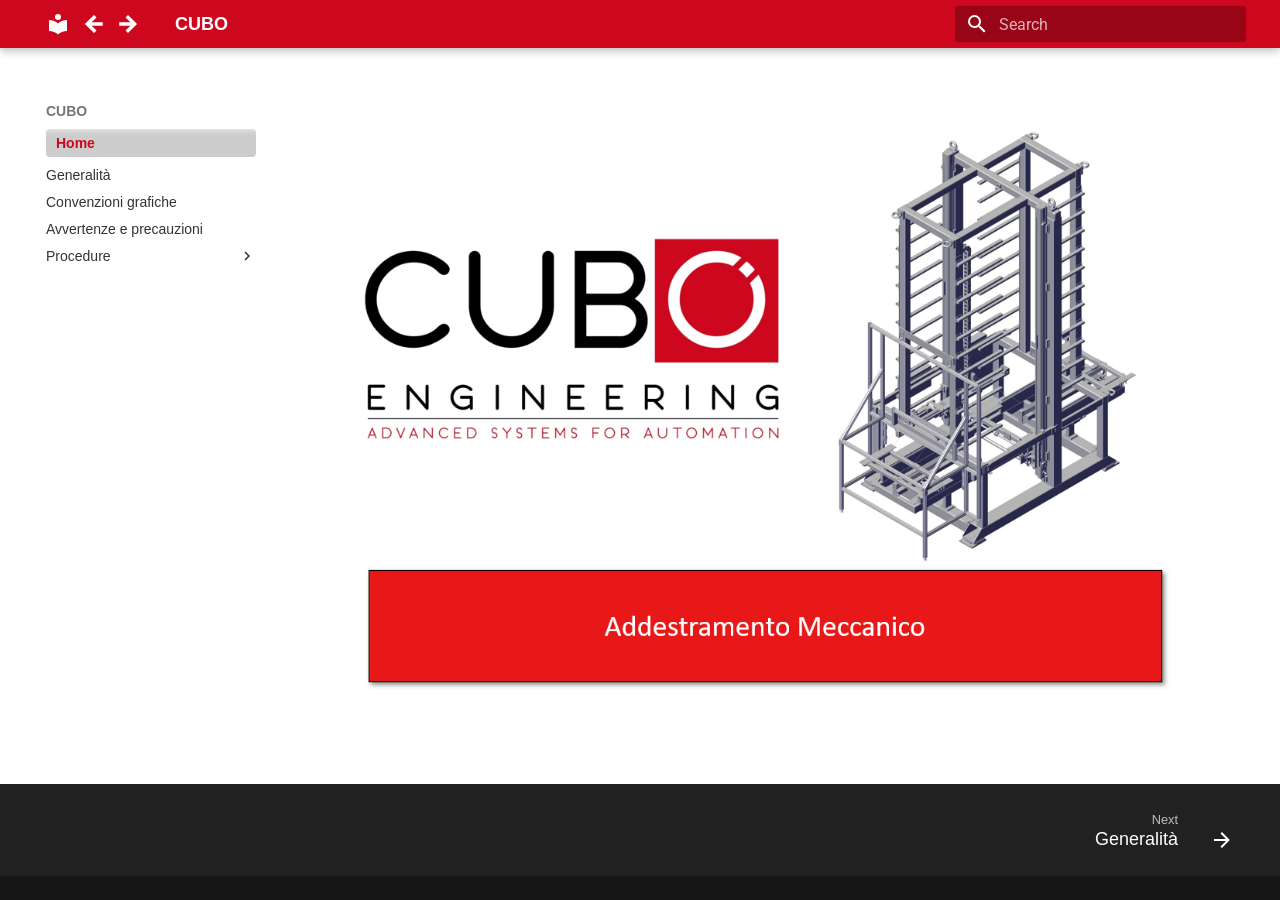
==== commit 3910ce33: "Add files via upload" ====
--- a/index.html
+++ b/index.html
@@ -658,7 +658,7 @@
 </style>
 
 <figure class="centered-figure">
-    <img src="./images/copertina.png" alt="Descrizione immagine">
+    <img src="./images/copertina.png" alt="Descrizione immagine" style="width: 90% !important;">
 </figure>
 
 
--- a/style.css
+++ b/style.css
@@ -70,14 +70,18 @@
 figure img {
     width: 60% !important;
     height: auto !important;
-    
+}   
 
 /* Didascalia: eredita font e colore dal body */
 figcaption {
-    font-family: inherit;
-    color: inherit;
+    font-family: inherit;      /* Eredita il font dal body o dal contenitore */
+    font-size: 14px !important;           /* O la stessa misura che usi per p (es. 14px) */
+    line-height: 1.5;          /* Allinea l'interlinea a quella dei paragrafi */
+    color: inherit;            /* Stesso colore del testo */
     margin-top: 10px;
-    font-style: italic; /* Opzionale: rende la didascalia un po' diversa dal testo */
+    font-style: italic;        /* Rimuove il corsivo se prima era impostato */
+    font-weight: bold;         /* Grassetto */
+    text-align: center;        /* Di solito le didascalie sono centrate sotto la figura */
 }
 
 
@@ -141,19 +145,24 @@
 /* 3. TABELLE NOTE/WARNING (.note-container) */
 /****************************************************************/
 .note-container table {
+    margin: 0;
+    border-spacing: 0; /* Rimuove spazi tra le celle */
+    border-collapse: collapse;
     width: 100% !important;
     max-width: 95% !important;
-    margin: 10px auto !important;
+    margin: 2px auto !important;
     border-collapse: collapse !important;
     background: transparent !important;
     border: none !important;
-}
+    }
 
 .note-container td {
     border: none !important;
     background: transparent !important;
-    padding: 30px 10px; /* Altezza verticale riga */
+    padding: 5px 5px; /* Altezza verticale riga */
     vertical-align: middle !important;
+    margin-top: 0;
+    margin-bottom: 5px; /* Regola questo valore per decidere la distanza */
 }
 
 
--- a/style.css
+++ b/style.css
@@ -70,14 +70,18 @@
 figure img {
     width: 60% !important;
     height: auto !important;
-    
+}   
 
 /* Didascalia: eredita font e colore dal body */
 figcaption {
-    font-family: inherit;
-    color: inherit;
+    font-family: inherit;      /* Eredita il font dal body o dal contenitore */
+    font-size: 14px !important;           /* O la stessa misura che usi per p (es. 14px) */
+    line-height: 1.5;          /* Allinea l'interlinea a quella dei paragrafi */
+    color: inherit;            /* Stesso colore del testo */
     margin-top: 10px;
-    font-style: italic; /* Opzionale: rende la didascalia un po' diversa dal testo */
+    font-style: italic;        /* Rimuove il corsivo se prima era impostato */
+    font-weight: bold;         /* Grassetto */
+    text-align: center;        /* Di solito le didascalie sono centrate sotto la figura */
 }
 
 
@@ -141,19 +145,24 @@
 /* 3. TABELLE NOTE/WARNING (.note-container) */
 /****************************************************************/
 .note-container table {
+    margin: 0;
+    border-spacing: 0; /* Rimuove spazi tra le celle */
+    border-collapse: collapse;
     width: 100% !important;
     max-width: 95% !important;
-    margin: 10px auto !important;
+    margin: 2px auto !important;
     border-collapse: collapse !important;
     background: transparent !important;
     border: none !important;
-}
+    }
 
 .note-container td {
     border: none !important;
     background: transparent !important;
-    padding: 30px 10px; /* Altezza verticale riga */
+    padding: 5px 5px; /* Altezza verticale riga */
     vertical-align: middle !important;
+    margin-top: 0;
+    margin-bottom: 5px; /* Regola questo valore per decidere la distanza */
 }
 
 
